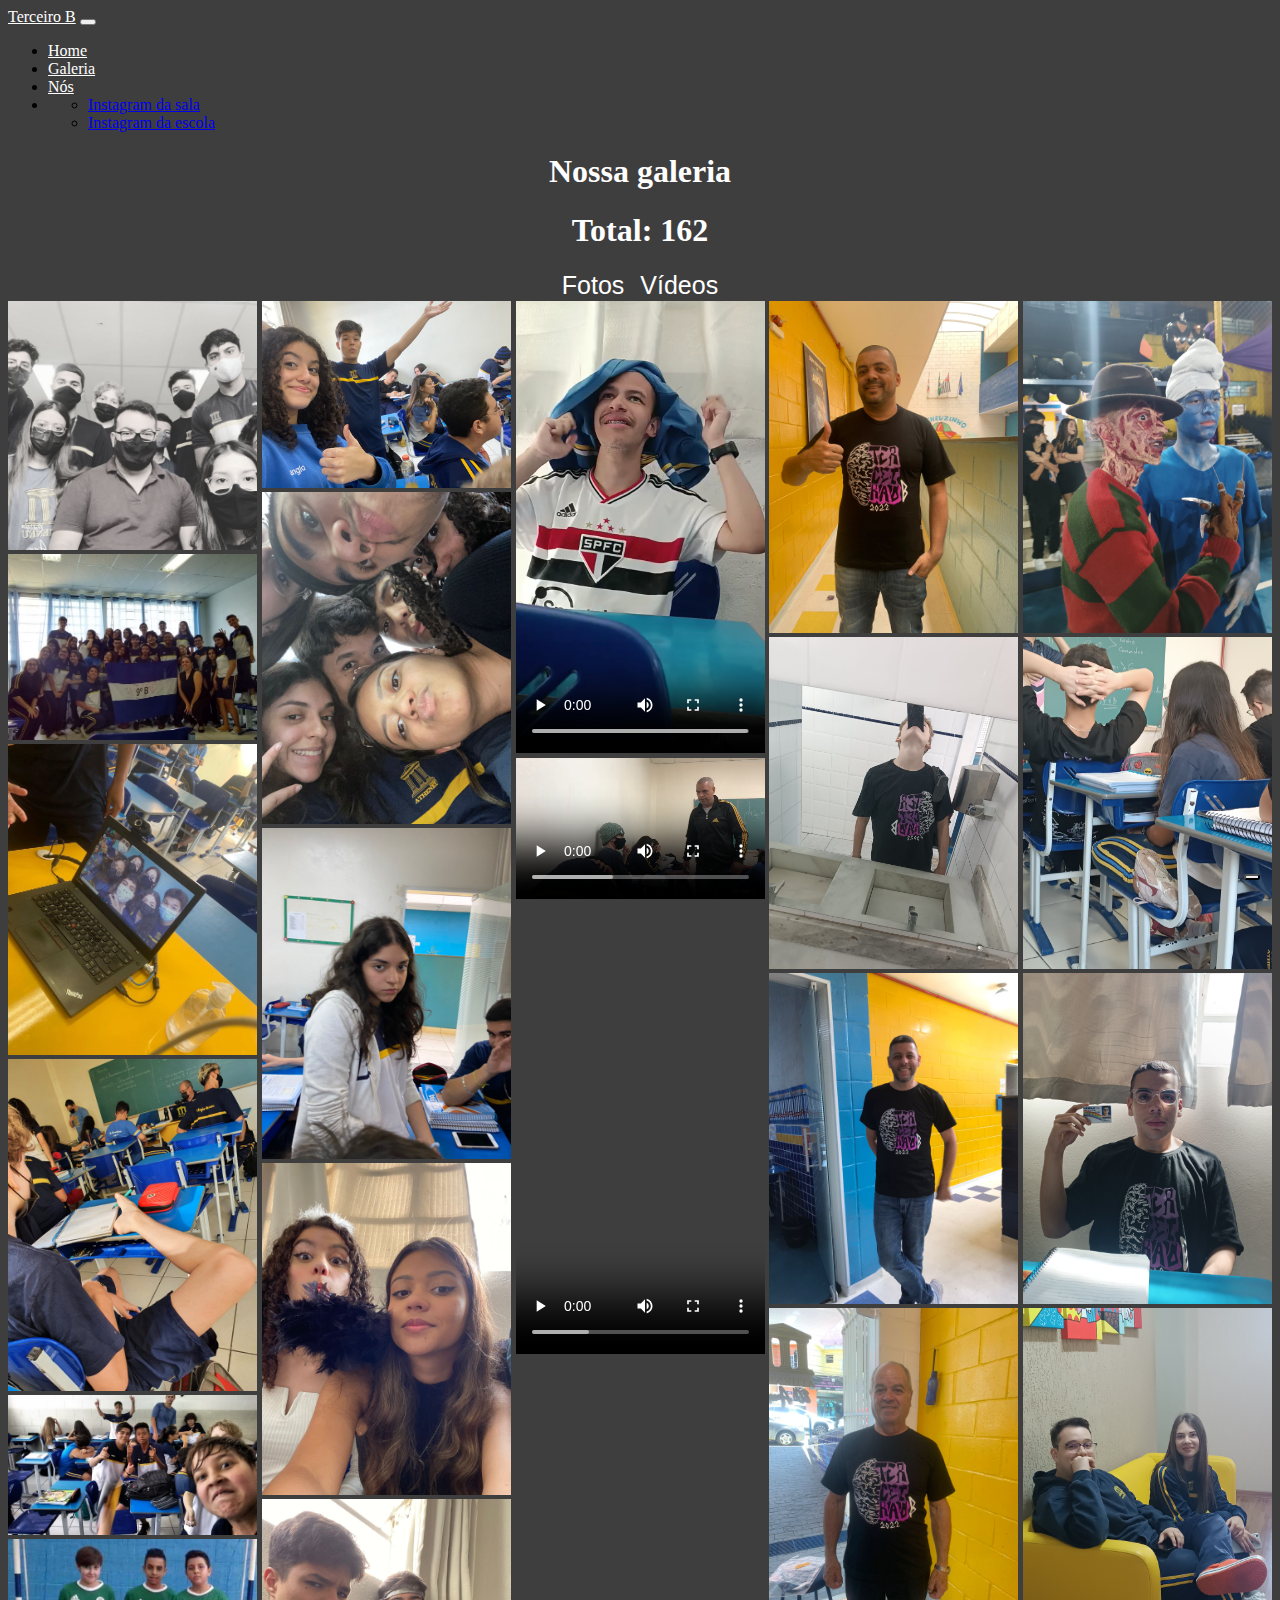
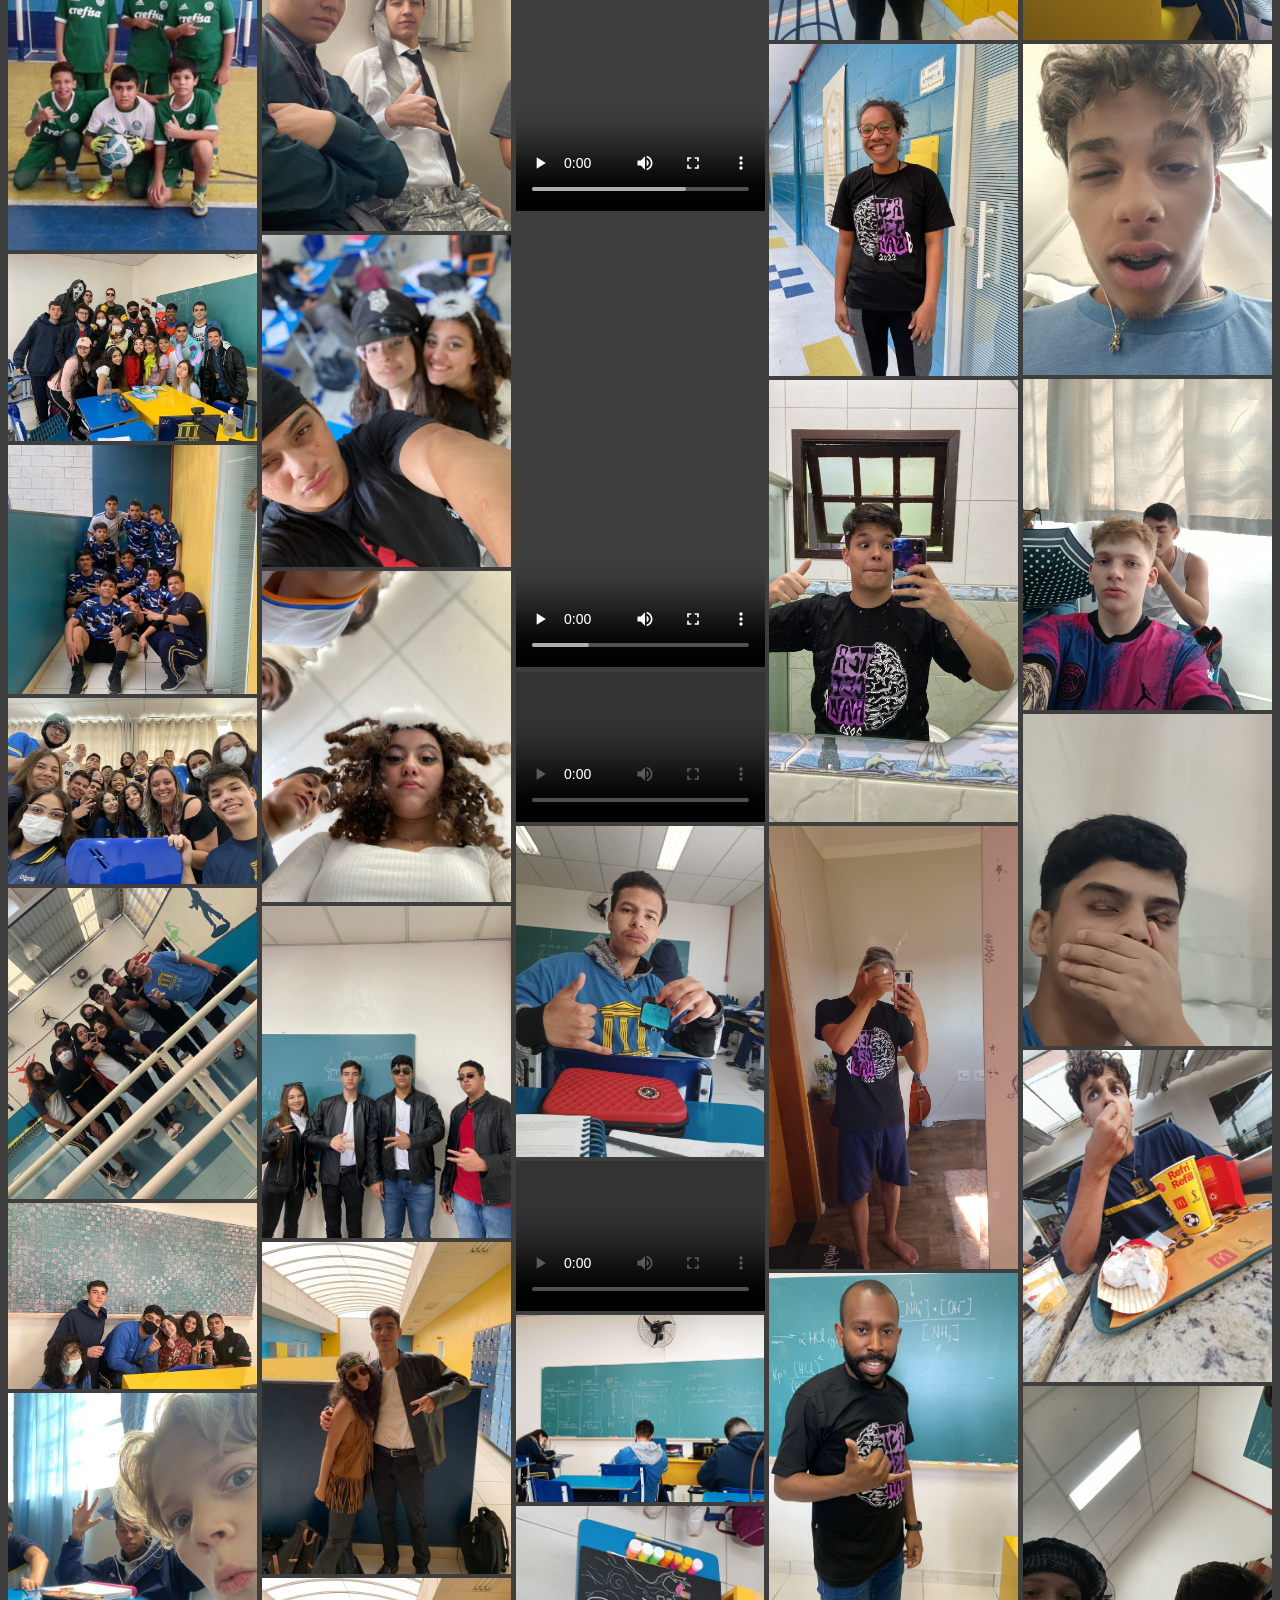
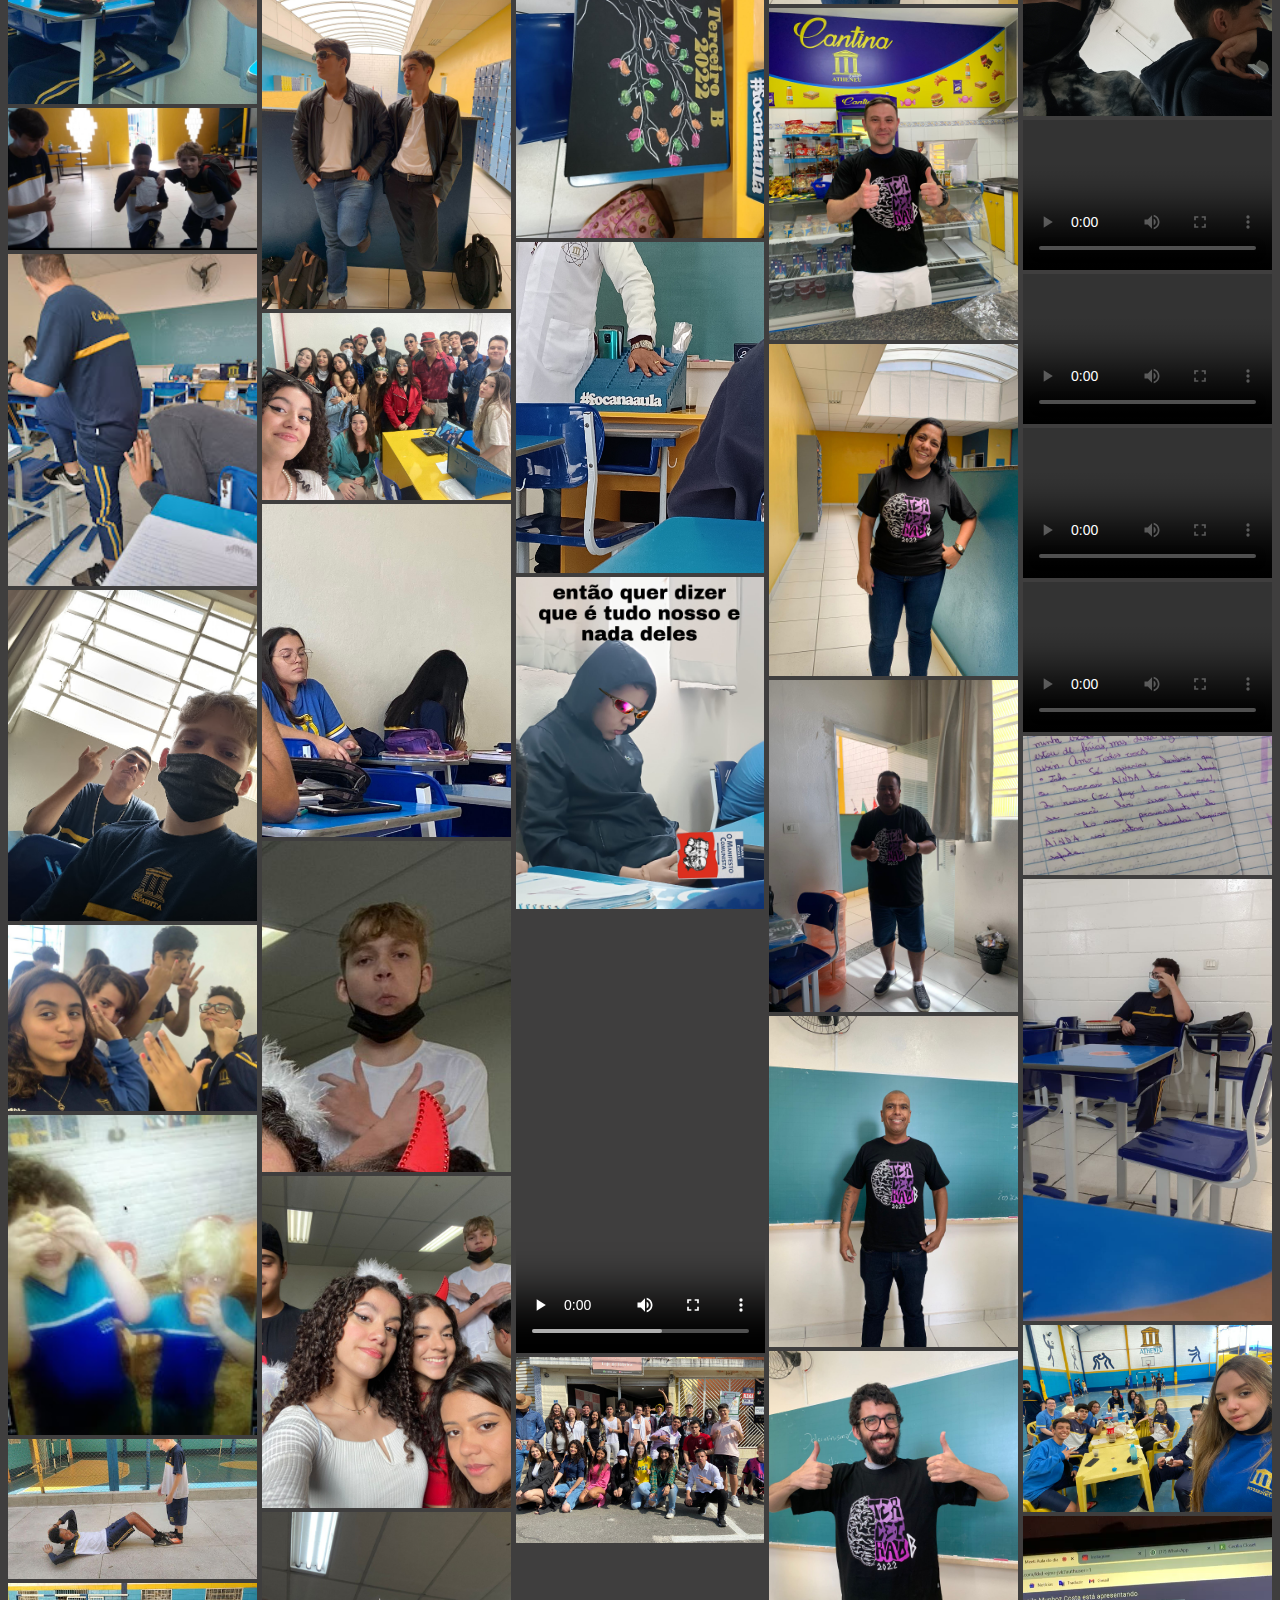
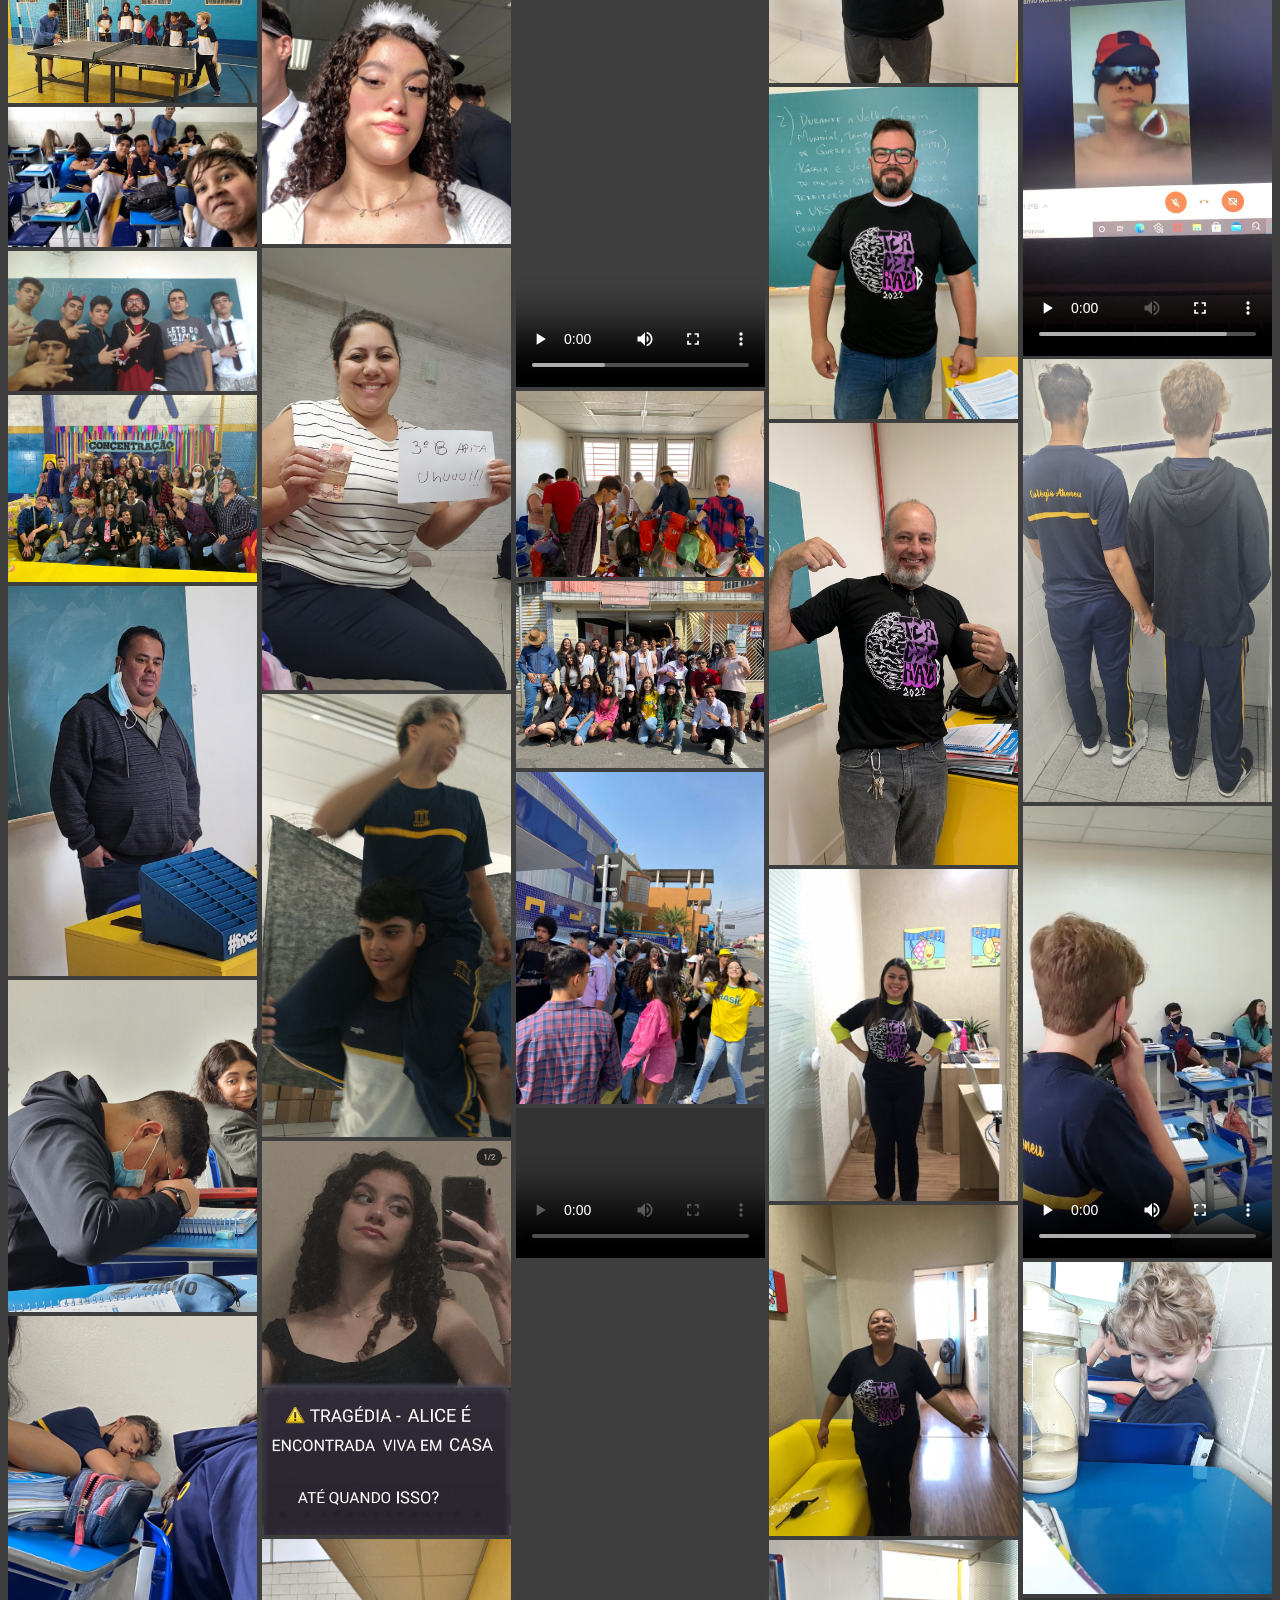
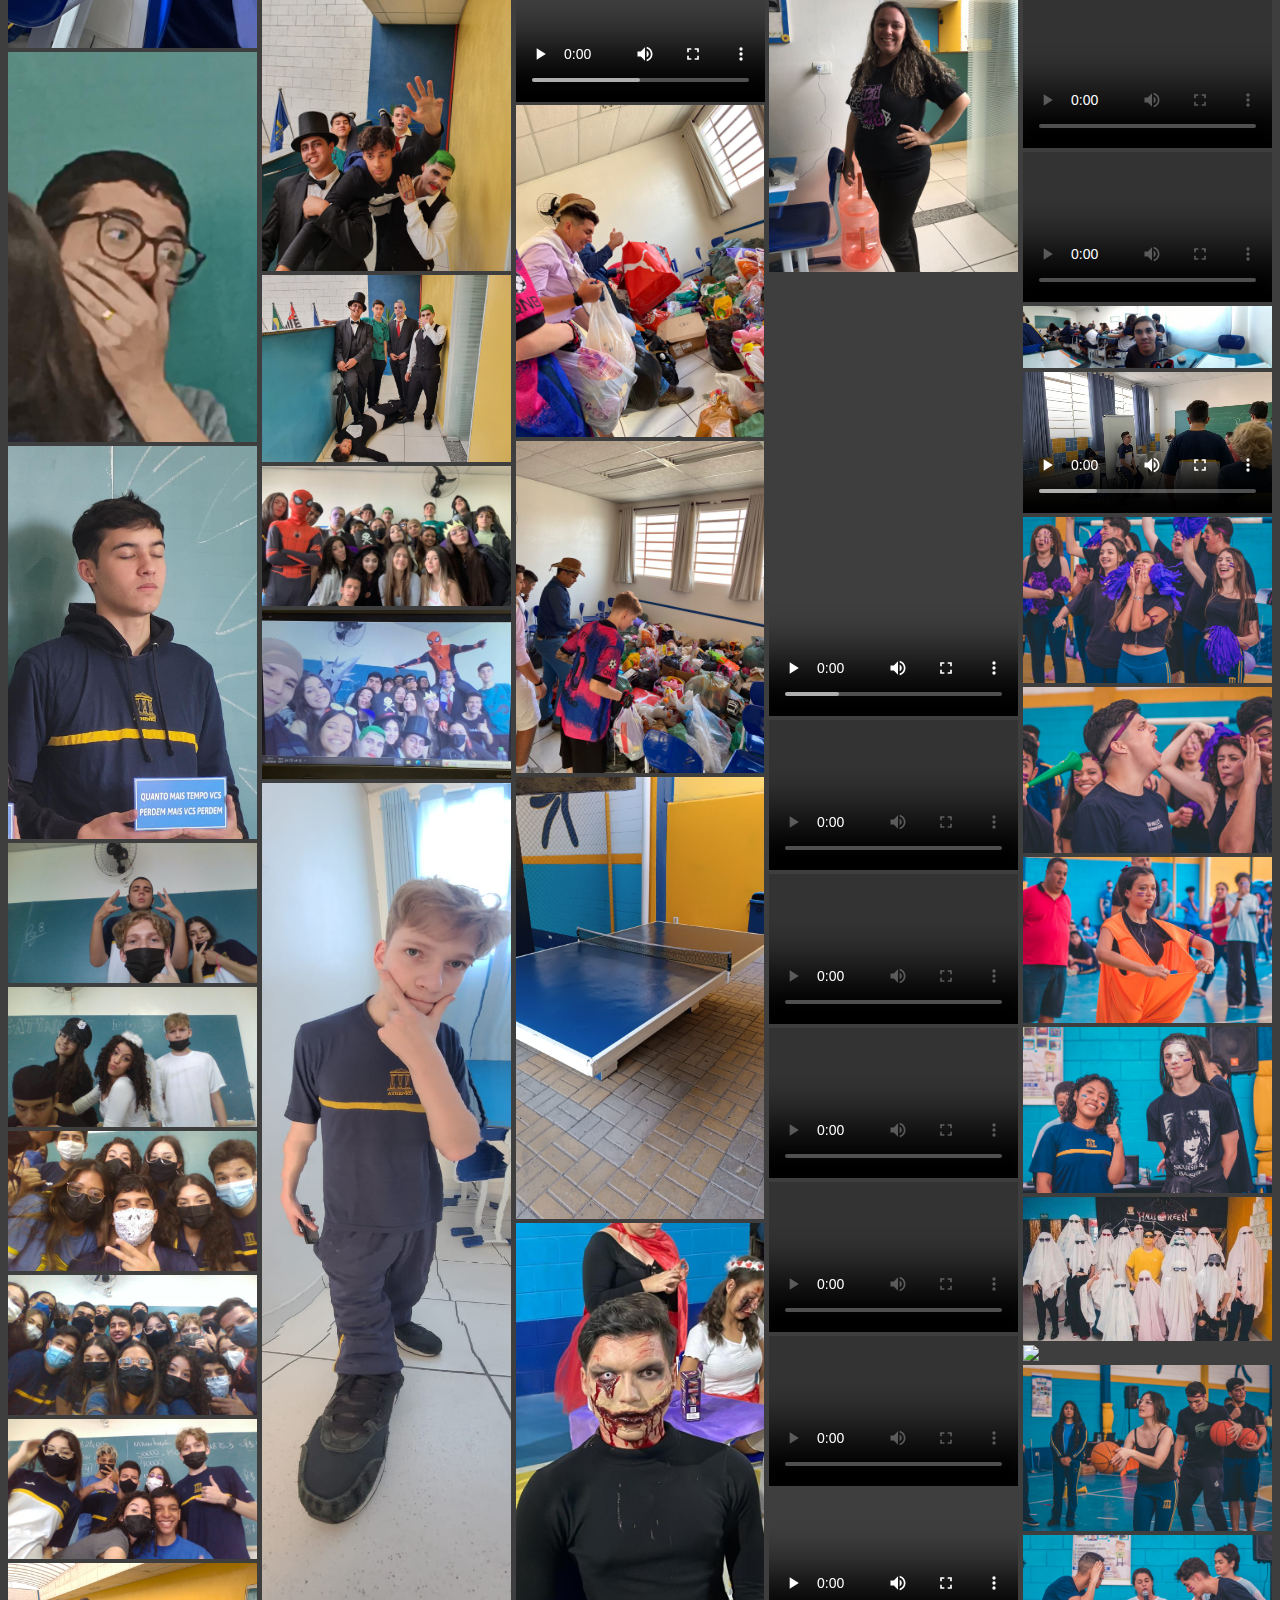
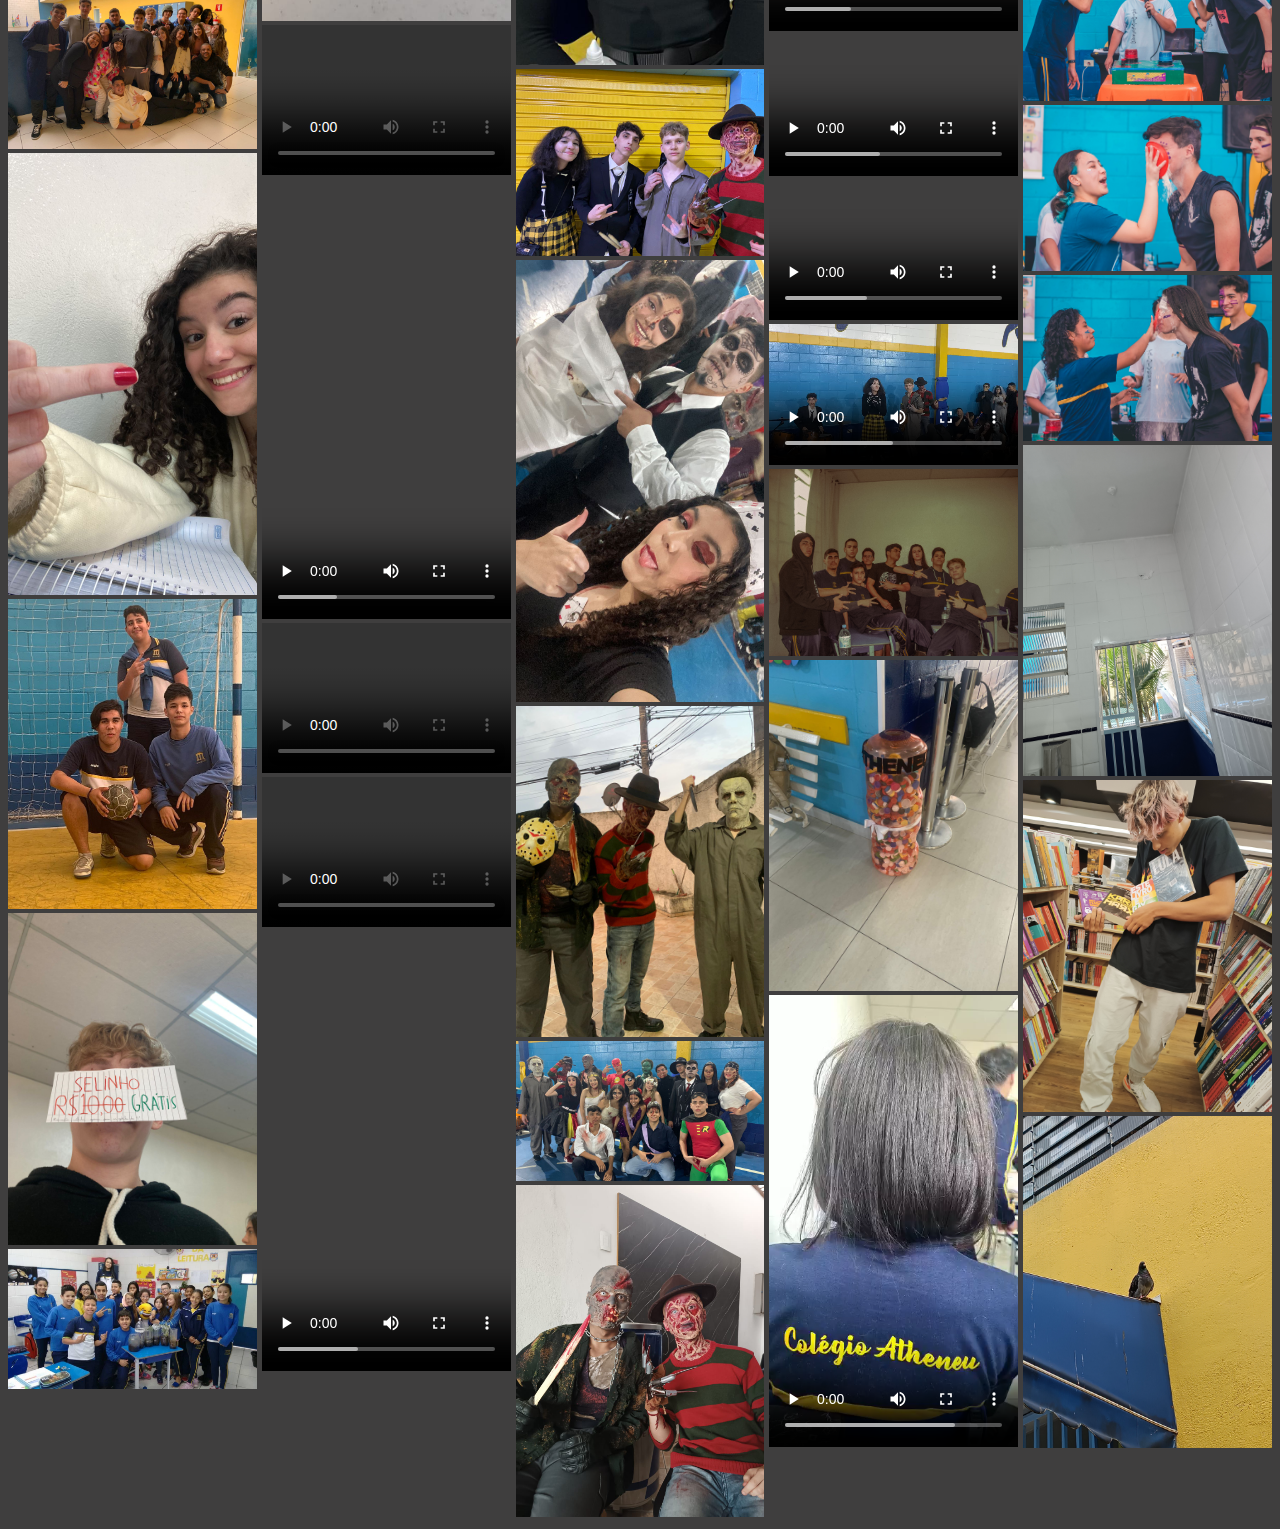
==== galeria.html @ 91eb528f "Add files via upload" ====
<!DOCTYPE html>
<html lang="pt-br">
<head>
    <meta charset="UTF-8">
    <meta http-equiv="X-UA-Compatible" content="IE=edge">
    <meta name="viewport" content="width=device-width, initial-scale=1.0">
    <link rel="stylesheet" href="css/styles.css">
    <link href="https://cdn.jsdelivr.net/npm/bootstrap@5.2.2/dist/css/bootstrap.min.css" rel="stylesheet" integrity="sha384-Zenh87qX5JnK2Jl0vWa8Ck2rdkQ2Bzep5IDxbcnCeuOxjzrPF/et3URy9Bv1WTRi" crossorigin="anonymous">
    <script src="js/index.js"></script>
    <script src="https://kit.fontawesome.com/9ae4d8f0c6.js" crossorigin="anonymous"></script>
    <script src="https://kit.fontawesome.com/9ae4d8f0c6.js" crossorigin="anonymous"></script>
    <title>Galeria</title>
    <style>
        
    </style>

</head>
<body>
    <nav class="navbar navbar-expand-lg bg-dark">
        <div class="container-fluid">
          <a class="navbar-brand" href="index.html">Terceiro B</a>
          <button class="navbar-toggler" type="button" data-bs-toggle="collapse" data-bs-target="#navbarSupportedContent" aria-controls="navbarSupportedContent" aria-expanded="false" aria-label="Toggle navigation">
            <span class="navbar-toggler-icon"></span>
          </button>
          <div class="collapse navbar-collapse" id="navbarSupportedContent">
            <ul class="navbar-nav me-auto mb-2 mb-lg-0">
              <li class="nav-item">
                <a class="nav-link" aria-current="page" href="index.html">Home</a>
              </li>
              <li class="nav-item">
                <a class="nav-link active" href="galeria.html">Galeria</a>
              </li>
              <li class="nav-item">
                <a href="nos.html" class="nav-link">Nós</a>
              </li>
              <li class="nav-item dropdown">
                <a class="nav-link dropdown-toggle" href="#" role="button" data-bs-toggle="dropdown" aria-expanded="false">
                  <i class="fa-brands fa-instagram"></i>
                </a>
                <ul class="dropdown-menu">
                  <li><a class="dropdown-item" href="https://www.instagram.com/terceiro.b.apita/" target="_blank">Instagram da sala</a></li>
                  <li><a class="dropdown-item" href="https://www.instagram.com/colegioatheneu/" target="_blank">Instagram da escola</a></li>
                </ul>
              </li>
            </ul>
          </div>
        </div>
    </nav>


    <div class="container"><center><h1>Nossa galeria</h1><h1 id="count"></h1></center></div>
    <div class="container">
       
        <center>
        <button id="photo-select" onclick="select_photo()">Fotos</button>
        <button id="video-select" onclick="select_video()">Vídeos</button>
        </center>
        <div class="gallery">
            <a href="images/gangue.jpg" target="blank_"><img src="images/gangue.jpg"></a>
            <a href="images/nono.jpg" target="blank_"><img src="images/nono.jpg"></a>
            <a href="images/note.jpg" target="blank_"><img src="images/note.jpg"></a>
            <a href="images/pé.jpg" target="blank_"><img src="images/pé.jpg"></a>
            <a href="images/setimo.jpg" target="blank_"><img src="images/setimo.jpg"></a>
            <a href="images/time.jpg" target="blank_"><img src="images/time.jpg"></a>
            <a href="images/personagens.jpg" target="blank_"><img src="images/personagens.jpg"></a>
            <a href="images/interclasse.jpg" target="blank_"><img src="images/interclasse.jpg"></a>
            <a href="images/primeirodia.jpg" target="blank_"><img src="images/primeirodia.jpg"></a>
            <a href="images/espelho.jpg" target="blank_"><img src="images/espelho.jpg"></a>
            <a href="images/lousaxadrez.jpg" target="blank_"><img src="images/lousaxadrez.jpg"></a>
            <a href="images/yinyang.jpg" target="blank_"><img src="images/yinyang.jpg"></a>
            <a href="images/estatua.jpg" target="blank_"><img src="images/estatua.jpg"></a>
            <a href="images/encosto.jpg" target="blank_"><img src="images/encosto.jpg"></a>
            <a href="images/crias.jpg" target="blank_"><img src="images/crias.jpg"></a>
            <a href="images/bichas.jpg" target="blank_"><img src="images/bichas.jpg"></a>
            <a href="images/coxinha.jpg" target="blank_"><img src="images/coxinha.jpg"></a>
            <a href="images/yinyang2.jpg" target="blank_"><img src="images/yinyang2.jpg"></a>
            <a href="images/pingpong.jpg" target="blank_"><img src="images/pingpong.jpg"></a>
            <a href="images/oitavo.jpg" target="blank_"><img src="images/oitavo.jpg"></a>
            <a href="images/danilao.jpg" target="blank_"><img src="images/danilao.jpg"></a>
            <a href="images/festajunina.jpg" target="blank_"><img src="images/festajunina.jpg"></a>
            <a href="images/junior.jpg" target="blank_"><img src="images/junior.jpg"></a>
            <a href="images/gabrieldormindo.jpg" target="blank_"><img src="images/gabrieldormindo.jpg"></a>
            <a href="images/pedrodormindo.jpg" target="blank_"><img src="images/pedrodormindo.jpg"></a>
            <a href="images/danilosurpreso.jpg" target="blank_"><img src="images/danilosurpreso.jpg"></a>
            <a href="images/juanserio.jpg" target="blank_"><img src="images/juanserio.jpg"></a>
            <a href="images/selfie.jpg" target="blank_"><img src="images/selfie.jpg"></a>
            <a href="images/black&white.jpg" target="blank_"><img src="images/black&white.jpg"></a>
            <a href="images/mascarados.jpg" target="blank_"><img src="images/mascarados.jpg"></a>
            <a href="images/wallpaper.jpg" target="blank_"><img src="images/wallpaper.jpg"></a>
            <a href="images/wallpaper2.jpg" target="blank_"><img src="images/wallpaper2.jpg"></a>
            <a href="images/tiarose.jpg" target="blank_"><img src="images/tiarose.jpg"></a>
            <a href="images/tribofudedodomeio.jpg" target="blank_"><img src="images/tribofudedodomeio.jpg"></a>
            <a href="images/time2.jpg" target="blank_"><img src="images/time2.jpg"></a>
            <a href="images/selinhogratis.jpg" target="blank_"><img src="images/selinhogratis.jpg"></a>
            <a href="images/origem.jpg" target="blank_"><img src="images/origem.jpg"></a>
            <a href="images/redentor.jpg" target="blank_"><img src="images/redentor.jpg"></a>
            <a href="images/beijinho.jpg" target="blank_"><img src="images/beijinho.jpg"></a>
            <a href="images/mayaraputassa.jpg" target="blank_"><img src="images/mayaraputassa.jpg"></a>
            <a href="images/duasbiluteteias.jpg" target="blank_"><img src="images/duasbiluteteias.jpg"></a>
            <a href="images/gravata.jpg" target="blank_"><img src="images/gravata.jpg"></a>
            <a href="images/trio.jpg" target="blank_"><img src="images/trio.jpg"></a>
            <a href="images/anjocaido.jpg" target="blank_"><img src="images/anjocaido.jpg"></a>
            <a href="images/motoqueiros.jpg" target="blank_"><img src="images/motoqueiros.jpg"></a>
            <a href="images/motoqueiroemaconheira.jpg" target="blank_"><img src="images/motoqueiroemaconheira.jpg"></a>
            <a href="images/homensderespeito.jpg" target="blank_"><img src="images/homensderespeito.jpg"></a>
            <a href="images/trote.jpg" target="blank_"><img src="images/trote.jpg"></a>
            <a href="images/reforço.jpg" target="blank_"><img src="images/reforço.jpg"></a>
            <a href="images/queisso.jpg" target="blank_"><img src="images/queisso.jpg"></a>
            <a href="images/umateteiaseumgostoso.jpg" target="blank_"><img src="images/umateteiaseumgostoso.jpg"></a>
            <a href="images/feia.jpg" target="blank_"><img src="images/feia.jpg"></a>
            <a href="images/apita.jpg" target="blank_"><img src="images/apita.jpg"></a>
            <a href="images/galo.jpg" target="blank_"><img src="images/galo.jpg"></a>
            <a href="images/triste.jpg" target="blank_"><img src="images/triste.jpg"></a>
            <a href="images/gotham1.jpg" target="blank_"><img src="images/gotham1.jpg"></a>
            <a href="images/gotham2.jpg" target="blank_"><img src="images/gotham2.jpg"></a>
            <a href="images/heroiseviloes.jpg" target="blank_"><img src="images/heroiseviloes.jpg"></a>
            <a href="images/heroiseviloesnotebook.jpg" target="blank_"><img src="images/heroiseviloesnotebook.jpg"></a>
            <a href="images/joaorebaixadosedutor.jpg" target="blank_"><img src="images/joaorebaixadosedutor.jpg"></a>
            <video controls><source src="videos/master.mp4" type="video/mp4"></video>
            <video controls><source src="videos/tiaroseguitarra.mp4" type="video/mp4"></video>
            <video controls><source src="videos/sozinho.mp4" type="video/mp4"></video>
            <video controls><source src="videos/tempoperdido.mp4" type="video/mp4"></video>
            <video controls><source src="videos/aimeusaco.mp4" type="video/mp4"></video>
            <video controls><source src="videos/eusoualice.mp4" type="video/mp4"></video>
            <video controls><source src="videos/xandaobeijinho.mp4" type="video/mp4"></video>
            <video controls><source src="videos/rolgaciano.mp4" type="video/mp4"></video>
            <video controls><source src="videos/testedeforça.mp4" type="video/mp4"></video>
            <video controls><source src="videos/eessevolume.mp4" type="video/mp4"></video>
            <video controls><source src="videos/povraquete.mp4" type="video/mp4"></video>
            <a href="images/seproteja.jpg" target="blank_"><img src="images/seproteja.jpg"></a>
            <video controls><source src="videos/et.mp4" type="video/mp4"></video>
            <a href="images/ateucagao.jpg" target="blank_"><img src="images/ateucagao.jpg"></a>
            <a href="images/quadro1.jpg" target="blank_"><img src="images/quadro1.jpg"></a>
            <a href="images/focanaaula.jpg" target="blank_"><img src="images/focanaaula.jpg"></a>
            <a href="images/murilocomunista.jpeg" target="blank_"><img src="images/murilocomunista.jpeg"></a>
            <video controls><source src="videos/socafortereverso.mp4" type="video/mp4"></video>
            <a href="images/casadosbrinquedos.jpeg" target="blank_"><img src="images/casadosbrinquedos.jpeg"></a>
            <video controls><source src="videos/casadacriança.mp4" type="video/mp4"></video>
            <a href="images/casadacriança.jpeg" target="blank_"><img src="images/casadacriança.jpeg"></a>
            <a href="images/casadacriança2.jpeg" target="blank_"><img src="images/casadacriança2.jpeg"></a>
            <a href="images/quasefugimosessedia.jpeg" target="blank_"><img src="images/quasefugimosessedia.jpeg"></a>
            <video controls><source src="videos/gincana.mp4" type="video/mp4"></video>
            <video controls><source src="videos/macacos.mp4" type="video/mp4"></video>
            <a href="images/recolhendobrinquedos.jpeg" target="blank_"><img src="images/recolhendobrinquedos.jpeg"></a>
            <a href="images/recolhendobrinquedos2.jpeg" target="blank_"><img src="images/recolhendobrinquedos2.jpeg"></a>
            <a href="images/alendária.jpeg" target="blank_"><img src="images/alendária.jpeg"></a>
            <a href="images/pedromonstro.jpeg" target="blank_"><img src="images/pedromonstro.jpeg"></a>
            <a href="images/bandinhadecria.jpeg" target="blank_"><img src="images/bandinhadecria.jpeg"></a>
            <a href="images/1mito2feias.jpeg" target="blank_"><img src="images/1mito2feias.jpeg"></a>
            <a href="images/myersfreddyjason.jpeg" target="blank_"><img src="images/myersfreddyjason.jpeg"></a>
            <a href="images/halloween2k22.jpeg" target="blank_"><img src="images/halloween2k22.jpeg"></a>
            <a href="images/freddyejason.jpeg" target="blank_"><img src="images/freddyejason.jpeg"></a>
            <a href="images/cleitoncamiseta.jpeg" target="blank_"><img src="images/cleitoncamiseta.jpeg"></a>
            <a href="images/eucamiseta.jpeg" target="blank_"><img src="images/eucamiseta.jpeg"></a>
            <a href="images/guedescamiseta.jpeg" target="blank_"><img src="images/guedescamiseta.jpeg"></a>
            <a href="images/tiomariocamiseta.jpeg" target="blank_"><img src="images/tiomariocamiseta.jpeg"></a>
            <a href="images/kamillycamiseta.jpeg" target="blank_"><img src="images/kamillycamiseta.jpeg"></a>
            <a href="images/calcecamiseta.jpeg" target="blank_"><img src="images/calcecamiseta.jpeg"></a>
            <a href="images/pedrocamiseta.jpeg" target="blank_"><img src="images/pedrocamiseta.jpeg"></a>
            <a href="images/geladocamiseta.jpeg" target="blank_"><img src="images/geladocamiseta.jpeg"></a>
            <a href="images/rafaelcamiseta.jpeg" target="blank_"><img src="images/rafaelcamiseta.jpeg"></a>
            <a href="images/robertacamiseta.jpeg" target="blank_"><img src="images/robertacamiseta.jpeg"></a>
            <a href="images/porpetacamiseta.jpeg" target="blank_"><img src="images/porpetacamiseta.jpeg"></a>
            <a href="images/xandelascamiseta.jpeg" target="blank_"><img src="images/xandelascamiseta.jpeg"></a>
            <a href="images/danilocamiseta.jpeg" target="blank_"><img src="images/danilocamiseta.jpeg"></a>
            <a href="images/jamescamiseta.jpeg" target="blank_"><img src="images/jamescamiseta.jpeg"></a>
            <a href="images/fabiocamiseta.jpeg" target="blank_"><img src="images/fabiocamiseta.jpeg"></a>
            <a href="images/deboracamiseta.jpeg" target="blank_"><img src="images/deboracamiseta.jpeg"></a>
            <a href="images/tiarosecamiseta.jpeg" target="blank_"><img src="images/tiarosecamiseta.jpeg"></a>
            <a href="images/amandacamiseta.jpeg" target="blank_"><img src="images/amandacamiseta.jpeg"></a>
            <video controls><source src="videos/batecabeça.mp4" type="video/mp4"></video>
            <video controls><source src="videos/sevennationarmy.mp4" type="video/mp4"></video>
            <video controls><source src="videos/sophia.mp4" type="video/mp4"></video>
            <video controls><source src="videos/smellsliketeenspirit.mp4" type="video/mp4"></video>
            <video controls><source src="videos/smellsliketeenspirit2.mp4" type="video/mp4"></video>
            <video controls><source src="videos/tamaluco.mp4" type="video/mp4"></video>
            <video controls><source src="videos/sevennationarmy2.mp4" type="video/mp4"></video>
            <video controls><source src="videos/sevennationarmy3.mp4" type="video/mp4"></video>
            <video controls><source src="videos/sevennatiorarmy4.mp4" type="video/mp4"></video>
            <video controls><source src="videos/smellsliketeenspirit3.mp4" type="video/mp4"></video>
            <a href="images/tropadosexo.jpg" target="blank_"><img src="images/tropadosexo.jpg"></a>
            <a href="images/tampatheneu.jpeg" target="blank_"><img src="images/tampatheneu.jpeg"></a>
            <video controls><source src="videos/skopekgostosa.mp4" type="video/mp4"></video>
            <a href="images/freddyesmurf.jpg" target="blank_"><img src="images/freddyesmurf.jpg"></a>
            <a href="images/olhaojeitoqueessaporrasenta.jpg" target="blank_"><img src="images/olhaojeitoqueessaporrasenta.jpg"></a>
            <a href="images/oláeusoumclovin.jpg" target="blank_"><img src="images/oláeusoumclovin.jpg"></a>
            <a href="images/imagemproibida.jpg" target="blank_"><img src="images/imagemproibida.jpg"></a>
            <a href="images/rip.jpg" target="blank_"><img src="images/rip.jpg"></a>
            <a href="images/mandrakeeyamamito.jpg" target="blank_"><img src="images/mandrakeeyamamito.jpg"></a>
            <a href="images/queporraéessa.jpg" target="blank_"><img src="images/queporraéessa.jpg"></a>
            <a href="images/deusotenha.jpg" target="blank_"><img src="images/deusotenha.jpg"></a>
            <a href="images/ninja.jpg" target="blank_"><img src="images/ninja.jpg"></a>
            <video controls><source src="videos/spiderman.mp4" type="video/mp4"></video>
            <video controls><source src="videos/gabrielengolindotudo.mp4" type="video/mp4"></video>
            <video controls><source src="videos/tostexnaaulafodase.mp4" type="video/mp4"></video>
            <video controls><source src="videos/murilomorreu.mp4" type="video/mp4"></video>
            <a href="images/marcosmedevendo.jpg" target="blank_"><img src="images/marcosmedevendo.jpg"></a>
            <a href="images/vitorpandemia.jpg" target="blank_"><img src="images/vitorpandemia.jpg"></a>
            <a href="images/ana.jpg" target="blank_"><img src="images/ana.jpg"></a>
            <video controls><source src="videos/gustavo dinossauro.mp4" type="video/mp4"></video>
            <a href="images/belaamizade.jpg" target="blank_"><img src="images/belaamizade.jpg"></a>
            <video controls><source src="videos/cingarro.mp4" type="video/mp4"></video>
            <a href="images/demonio.jpg" target="blank_"><img src="images/demonio.jpg"></a>
            <video controls><source src="videos/djaranha.mp4" type="video/mp4"></video>
            <video controls><source src="videos/senocossenoetangente.mp4" type="video/mp4"></video>
            <a href="images/yamashitaquasemito.jpg" target="blank_"><img src="images/yamashitaquasemito.jpg"></a>
            <video controls><source src="videos/tapanabunda.mp4" type="video/mp4"></video>
            <a href="images/baphometfeminino.jpg" target="blank_"><img src="images/baphometfeminino.jpg"></a>
            <a href="images/baphometvemnagincanameenfrentardiabopravoceversenaolhedoulheumtapa.jpg" target="blank_"><img src="images/baphometvemnagincanameenfrentardiabopravoceversenaolhedoulheumtapa.jpg"></a>
            <a href="images/canguru.jpg" target="blank_"><img src="images/canguru.jpg"></a>
            <a href="images/eusoudorock.jpg" target="blank_"><img src="images/eusoudorock.jpg"></a>
            <a href="images/fantasmaticos.jpg" target="blank_"><img src="images/fantasmaticos.jpg"></a>
            <a href="images/gincanadiadascrianas.jpg" target="blank_"><img src="images/gincanadiadascrianas.jpg"></a>
            <a href="images/teteiatentandojogarbasquete.jpg" target="blank_"><img src="images/teteiatentandojogarbasquete.jpg"></a>
            <a href="images/maonazoreia.jpg" target="blank_"><img src="images/maonazoreia.jpg"></a>
            <a href="images/tortanacara.jpg" target="blank_"><img src="images/tortanacara.jpg"></a>
            <a href="images/tortanorocknroll.jpg" target="blank_"><img src="images/tortanorocknroll.jpg"></a>
            <a href="images/f.jpg" target="blank_"><img src="images/f.jpg"></a>
            <a href="images/pedrocomunista.jpg" target="blank_"><img src="images/pedrocomunista.jpg"></a>
            <a href="images/pomba.jpg" target="blank_"><img src="images/pomba.jpg"></a>

        </div>  
    </div>

    <button type="button" class="btn btn-danger btn-floating btn-lg" id="btn-back-to-top" onclick="backToTop()">
        <i class="fas fa-arrow-up"></i>
    </button>
      
    <script src="https://cdn.jsdelivr.net/npm/bootstrap@5.2.2/dist/js/bootstrap.bundle.min.js" integrity="sha384-OERcA2EqjJCMA+/3y+gxIOqMEjwtxJY7qPCqsdltbNJuaOe923+mo//f6V8Qbsw3" crossorigin="anonymous"></script>
</body>
</html>
---- css/styles.css ----
@import url('https://fonts.googleapis.com/css2?family=IBM+Plex+Sans+Arabic:wght@100&family=Mulish:wght@300&family=Poppins:wght@200;300&display=swap');
@import url('https://fonts.googleapis.com/css2?family=Cedarville+Cursive&family=IBM+Plex+Sans+Arabic:wght@100&family=Mulish:wght@300&family=Nanum+Pen+Script&family=Poppins:wght@200;300&display=swap');

html body {background-color: rgb(63, 62, 62);} 
.container img {width: 50% !important; height: 50% !important;}


button {color: white;}
.navbar-brand, .nav-link, .container {color: white !important;}
.gallery img, .gallery video {width: 100% !important; height: auto !important;}


.gallery {
    -webkit-column-count: 5;
    -moz-column-count: 5;
    -moz-column-gap:5px;
    column-count:5;
    column-gap:5px;
}

#photo-select, #video-select {border-style: none;  background-color: inherit; font-size: 25px;  cursor: pointer; transition-duration: 0.4s;}
#photo-select:hover, #video-select:hover {color: rgb(105, 105, 105);}

#btn-back-to-top {
    position: fixed;
    bottom: 20px;
    right: 20px;
    border-radius: 100px;
}

.home-text {font-family: Poppins !important; text-align: center;}

.list-group {border-radius: 0px !important;}

.list-group {font-family: 'Cedarville Cursive', cursive !important; font-size: 20px;}

@media (max-width: 1200px) {
    .gallery {
        -moz-column-count: 3;
        -webkit-column-count: 3;
        column-count: 3;
    }

    .container img {
        width: 100% !important;
        height: auto !important;
    }

    html body {background-color: rgb(63, 62, 62) !important; background-image: none !important;}

}

@media (max-width: 800px) {
    .gallery {
     -moz-column-count:    2;
     -webkit-column-count: 2;
     column-count:         2;
    }

    .container img {
        width: 100% !important;
        height: auto !important;
    }

    html body {background-color: rgb(63, 62, 62) !important; background-image: none !important;}
}

@media (max-width: 400px) {
    .gallery {
     -moz-column-count:    1;
     -webkit-column-count: 1;
     column-count:         1;
    }

    .container img {
        width: 100% !important;
    }

    html body {background-color: rgb(63, 62, 62) !important; background-image: none !important;}
}
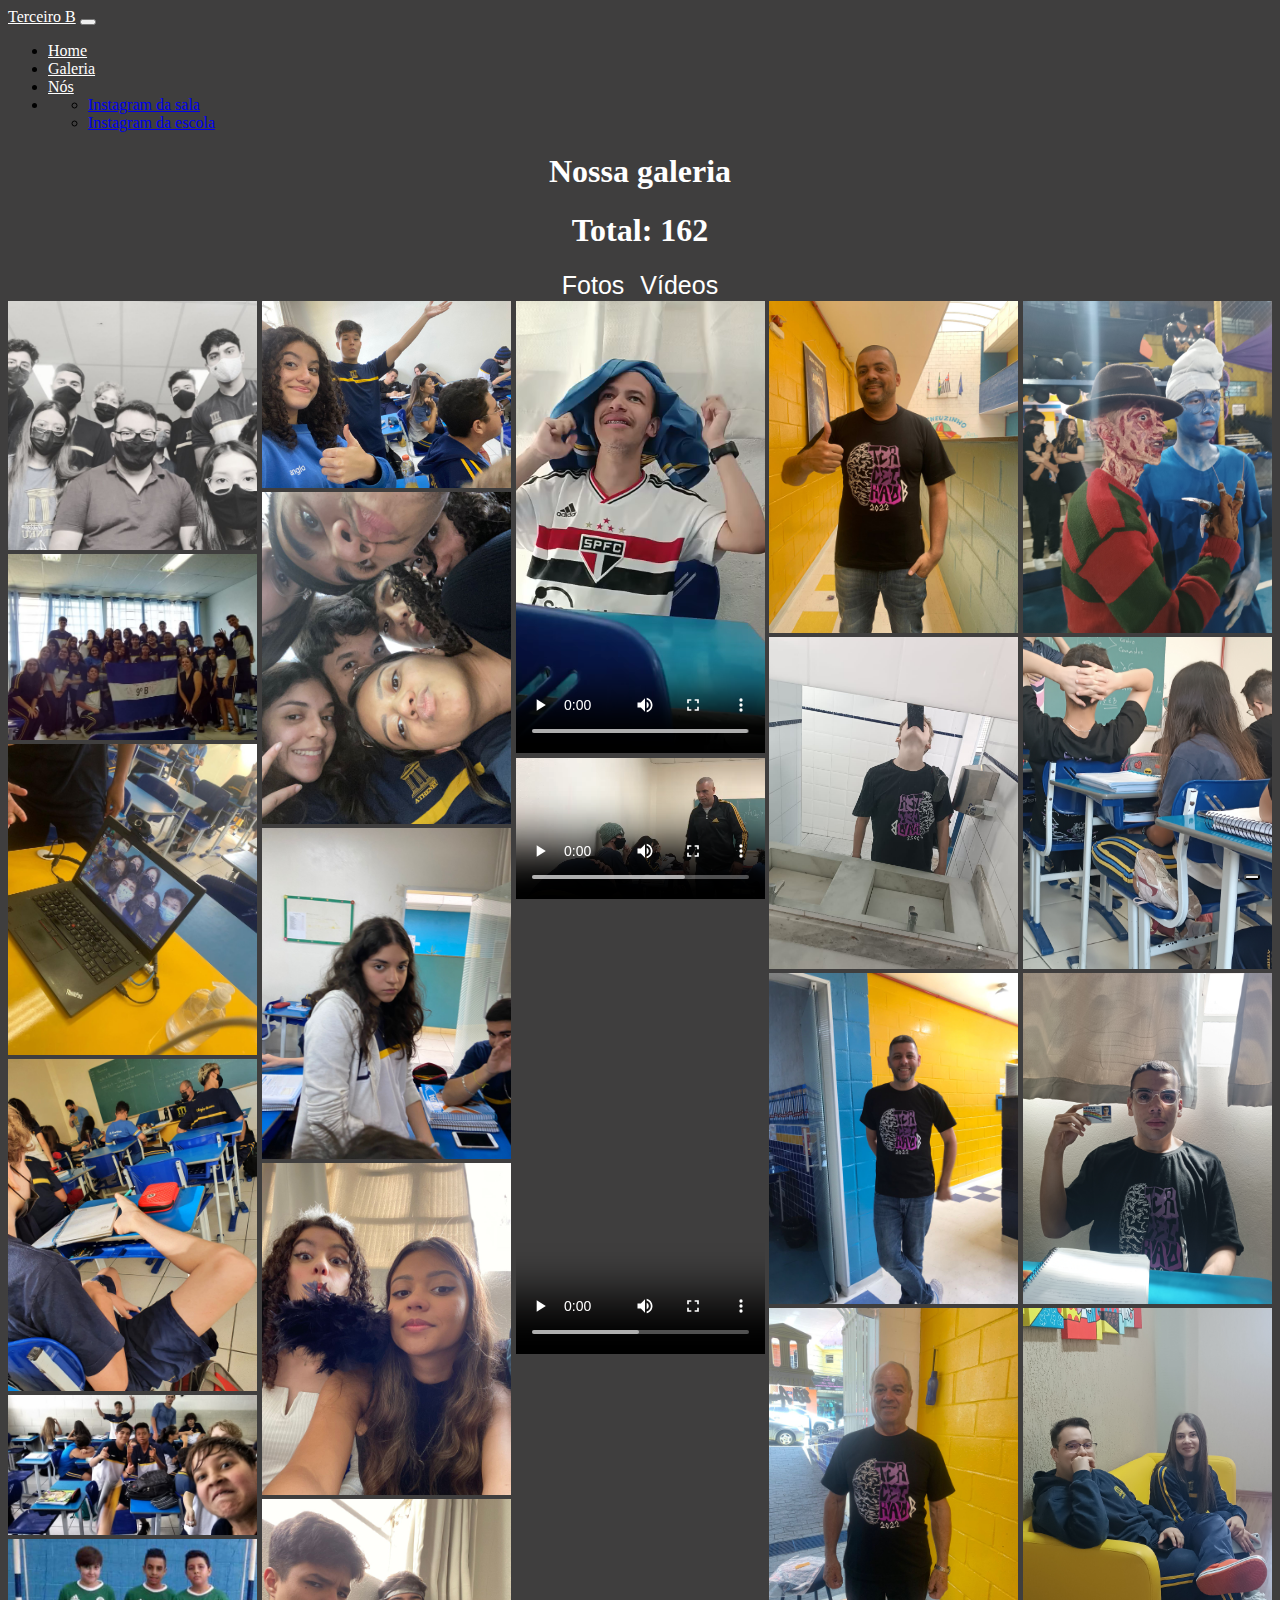
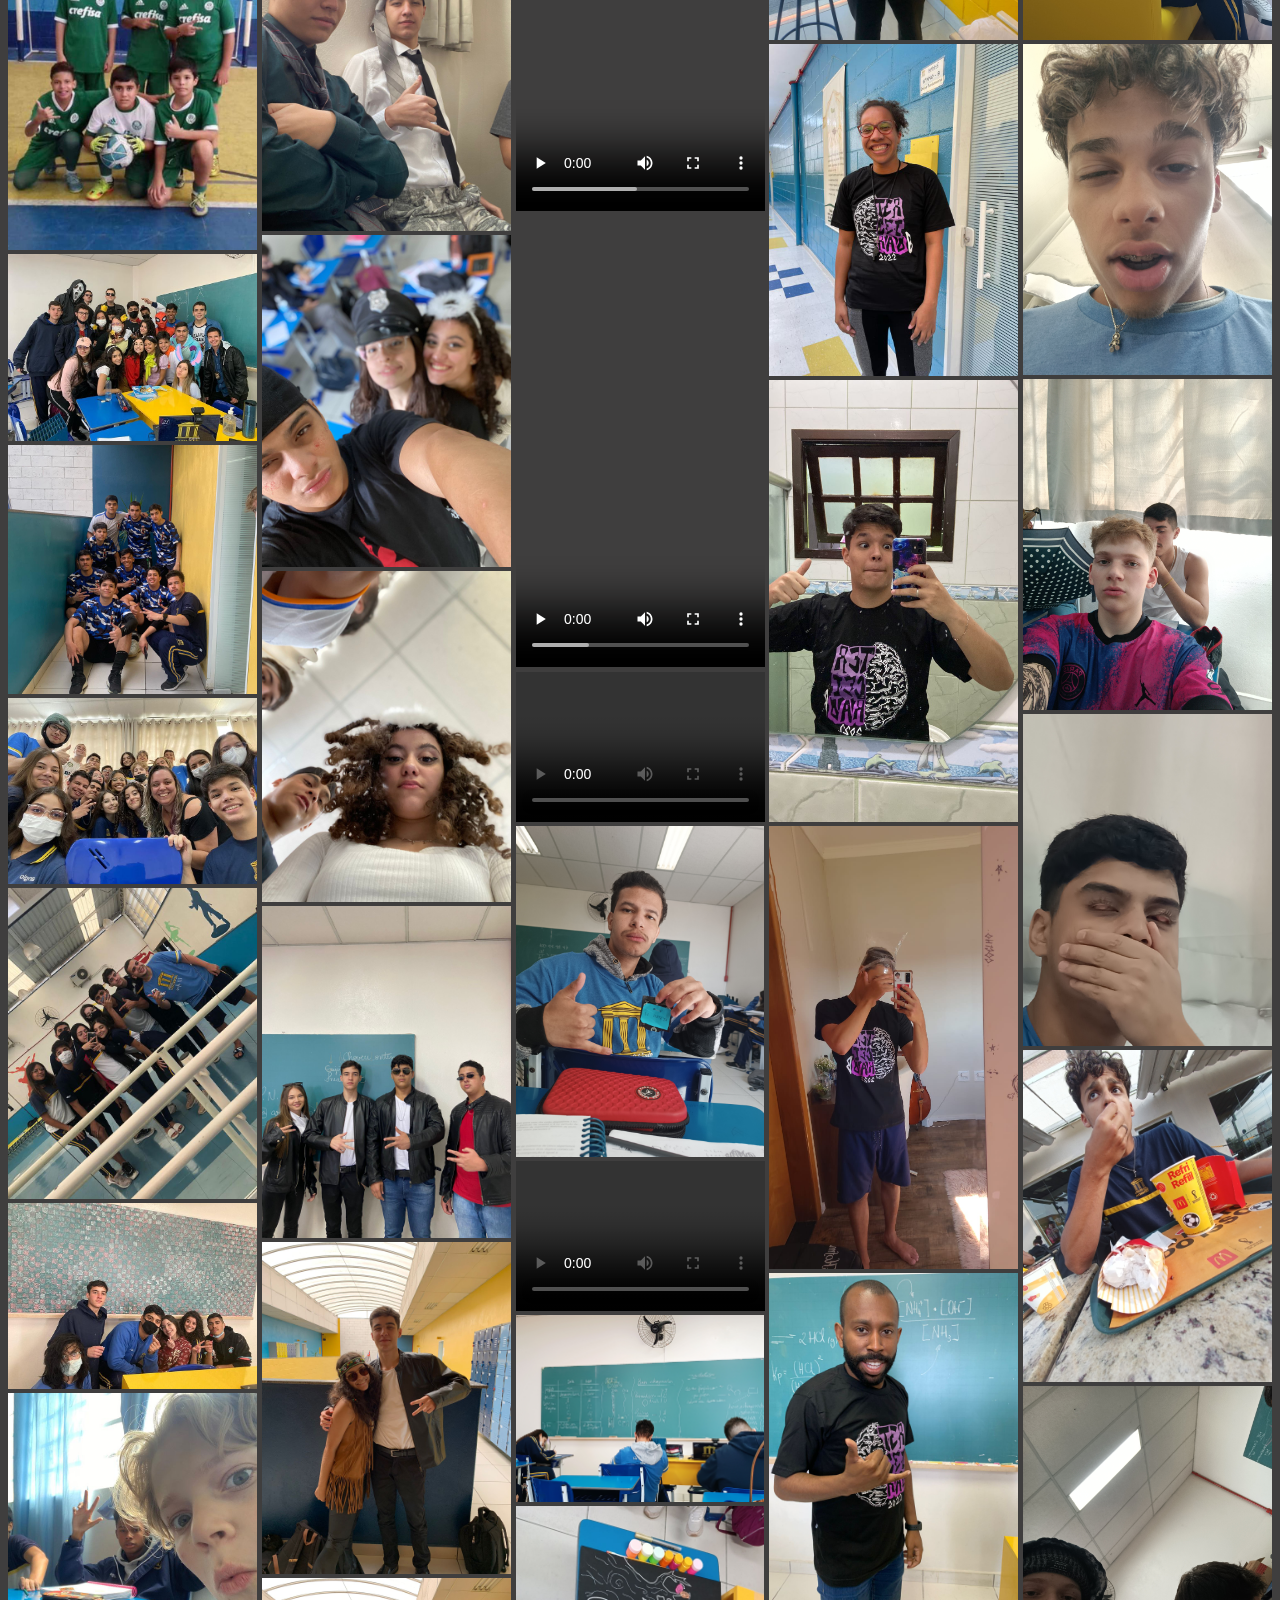
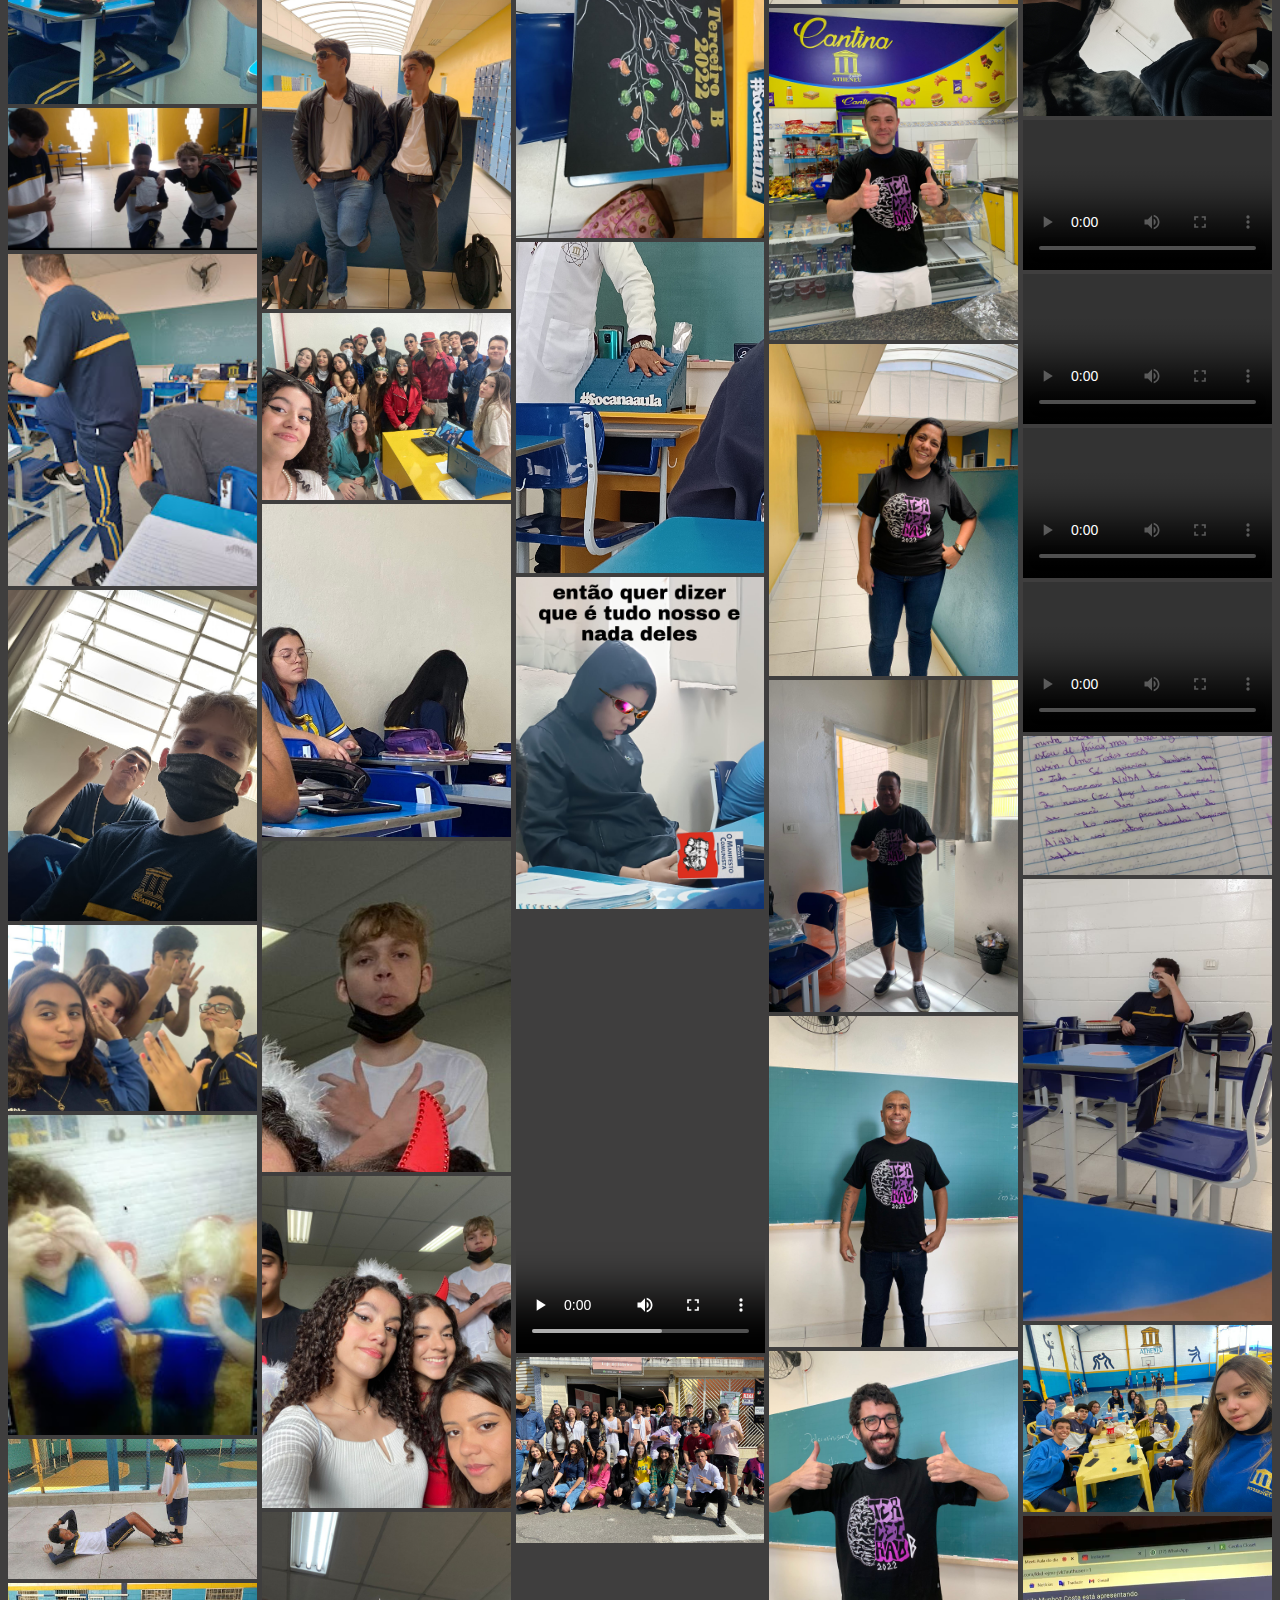
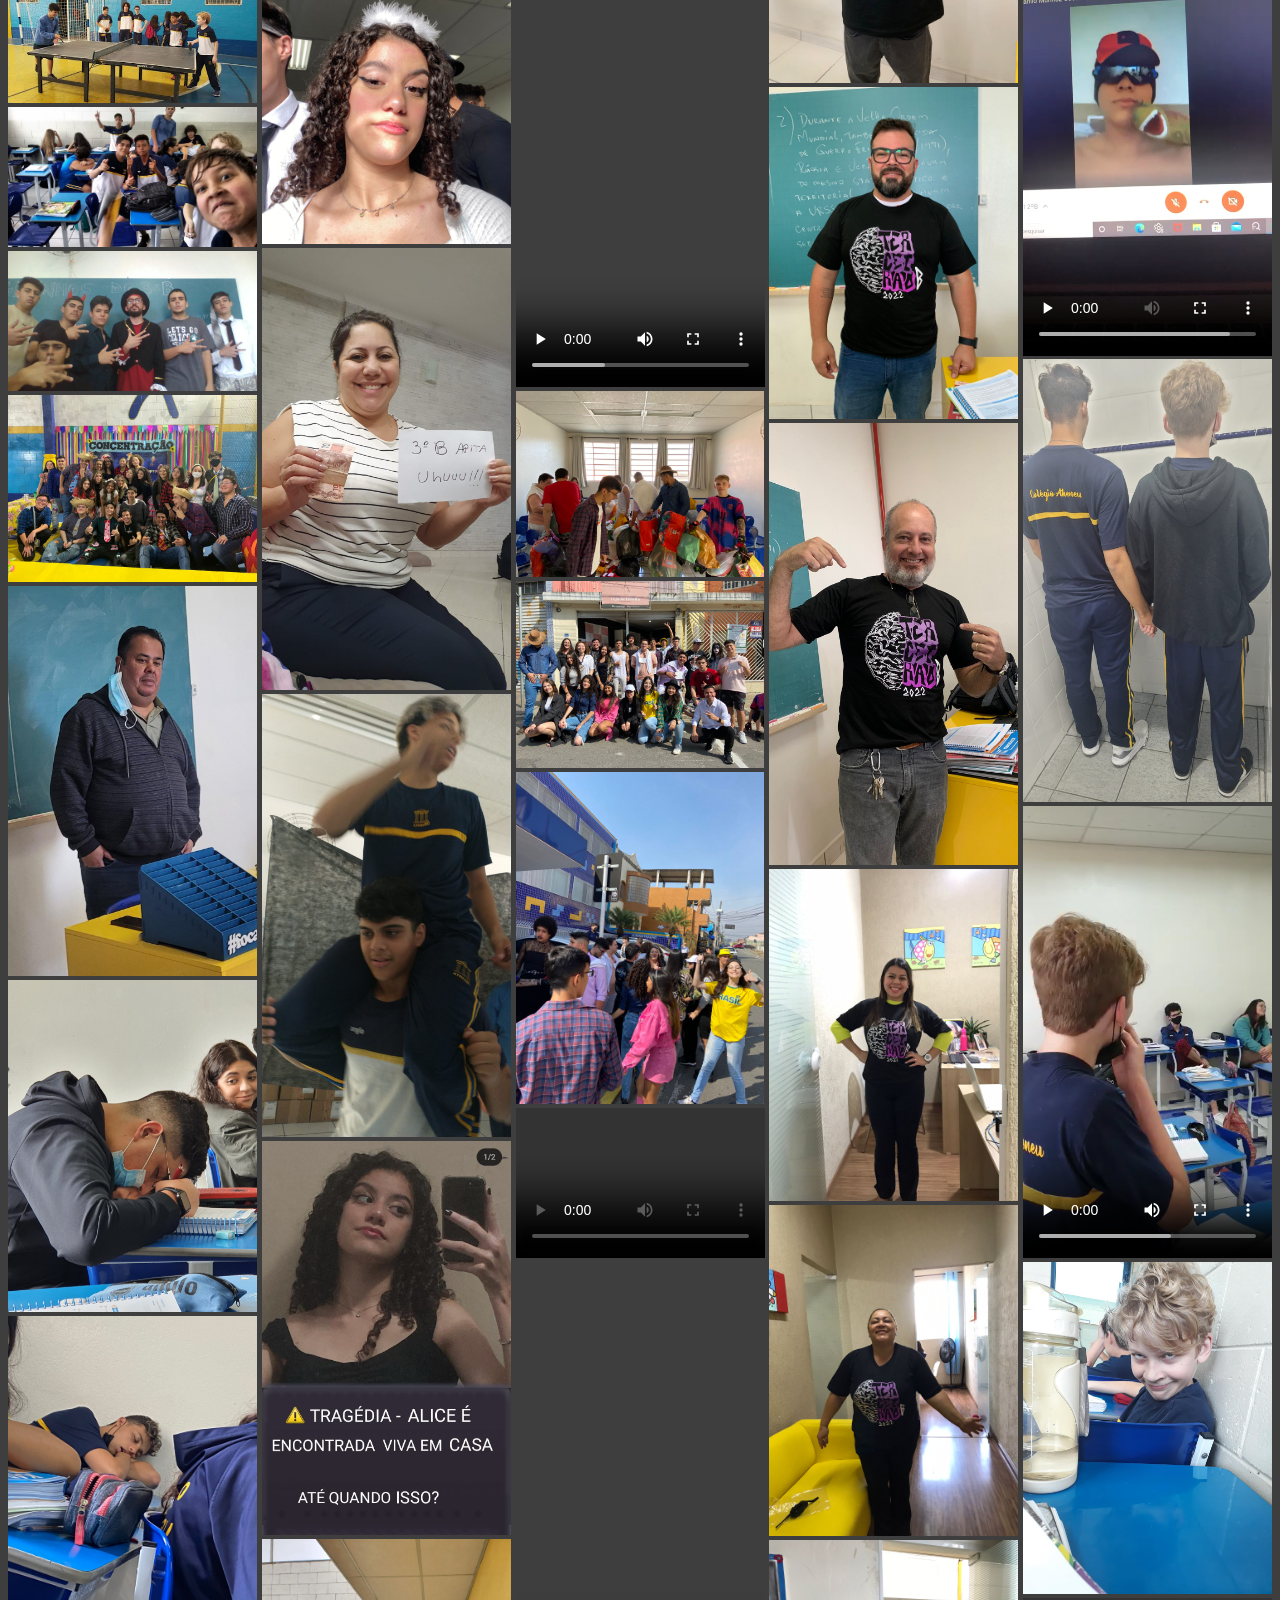
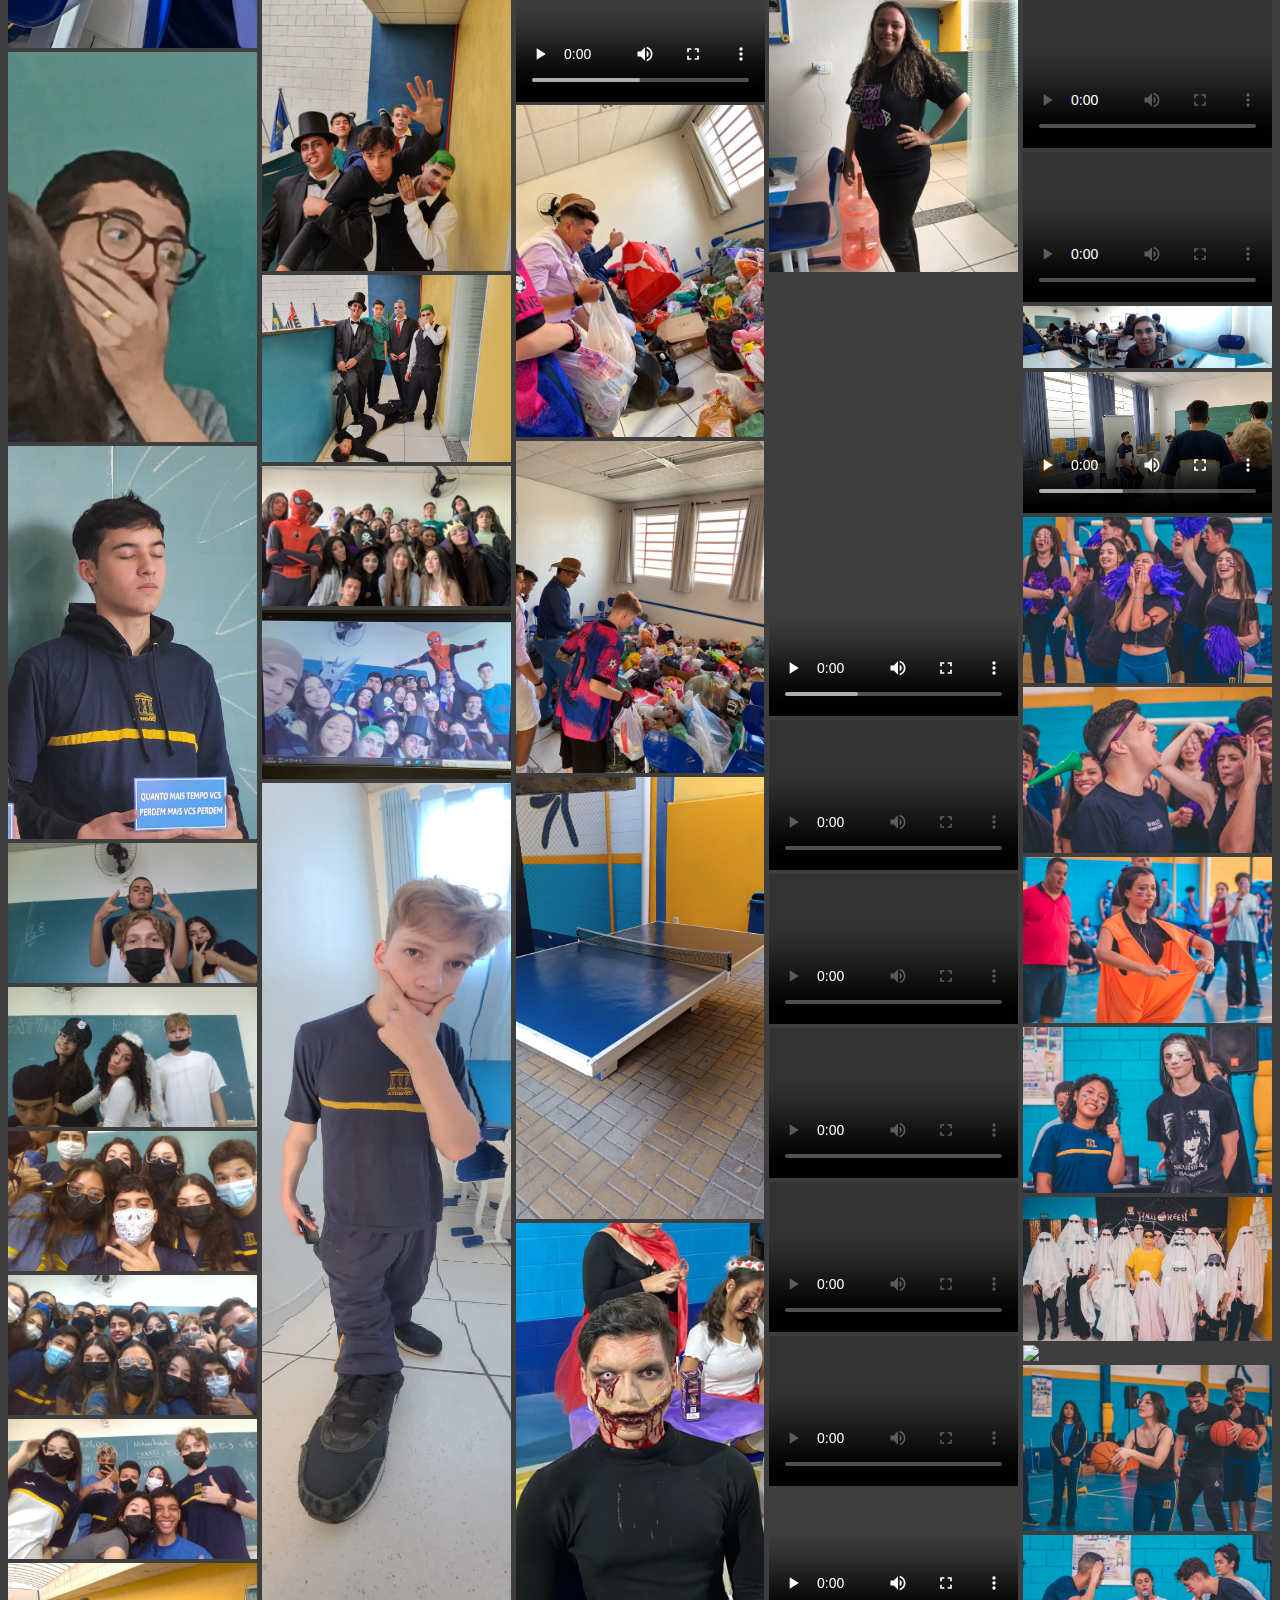
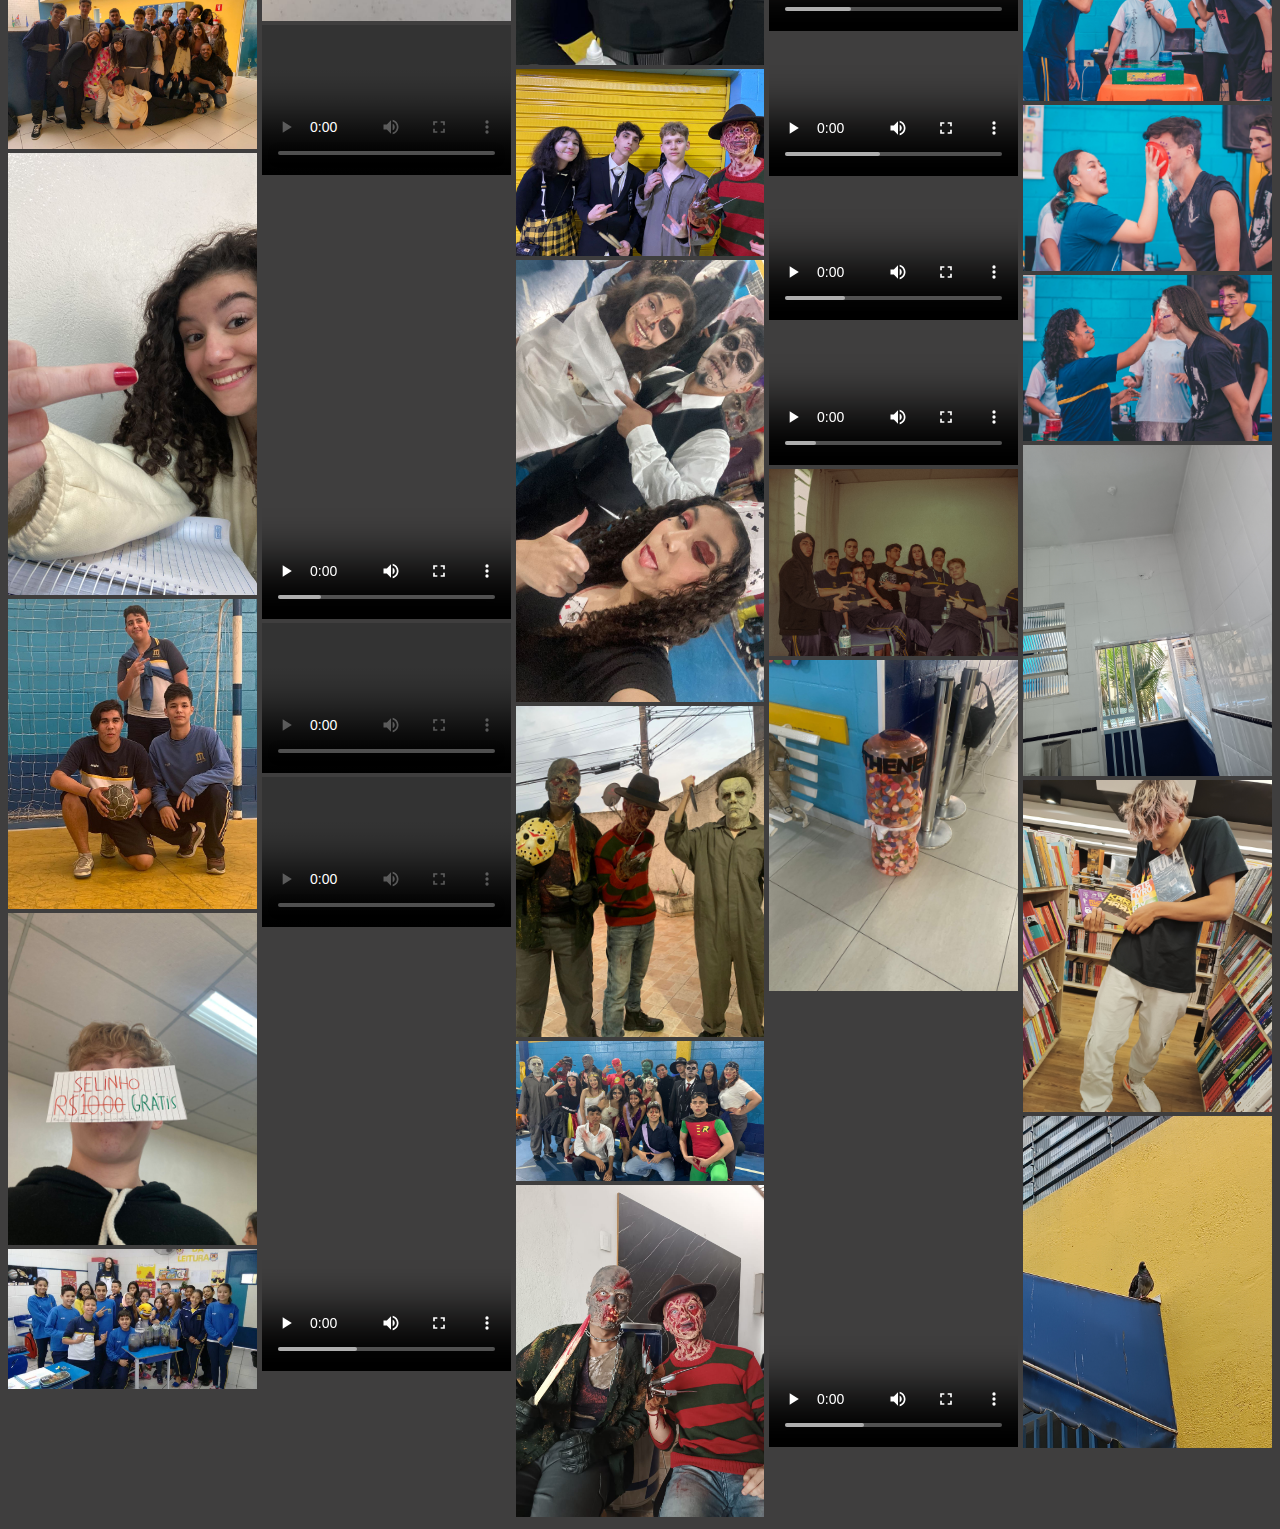
==== commit f8a9791f: "Update galeria.html" ====
--- a/galeria.html
+++ b/galeria.html
@@ -10,10 +10,6 @@
     <script src="https://kit.fontawesome.com/9ae4d8f0c6.js" crossorigin="anonymous"></script>
     <script src="https://kit.fontawesome.com/9ae4d8f0c6.js" crossorigin="anonymous"></script>
     <title>Galeria</title>
-    <style>
-        
-    </style>
-
 </head>
 <body>
     <nav class="navbar navbar-expand-lg bg-dark">
@@ -46,11 +42,8 @@
           </div>
         </div>
     </nav>
-
-
     <div class="container"><center><h1>Nossa galeria</h1><h1 id="count"></h1></center></div>
     <div class="container">
-       
         <center>
         <button id="photo-select" onclick="select_photo()">Fotos</button>
         <button id="video-select" onclick="select_video()">Vídeos</button>
@@ -218,14 +211,11 @@
             <a href="images/f.jpg" target="blank_"><img src="images/f.jpg"></a>
             <a href="images/pedrocomunista.jpg" target="blank_"><img src="images/pedrocomunista.jpg"></a>
             <a href="images/pomba.jpg" target="blank_"><img src="images/pomba.jpg"></a>
-
         </div>  
     </div>
-
     <button type="button" class="btn btn-danger btn-floating btn-lg" id="btn-back-to-top" onclick="backToTop()">
         <i class="fas fa-arrow-up"></i>
     </button>
-      
     <script src="https://cdn.jsdelivr.net/npm/bootstrap@5.2.2/dist/js/bootstrap.bundle.min.js" integrity="sha384-OERcA2EqjJCMA+/3y+gxIOqMEjwtxJY7qPCqsdltbNJuaOe923+mo//f6V8Qbsw3" crossorigin="anonymous"></script>
 </body>
-</html>+</html>
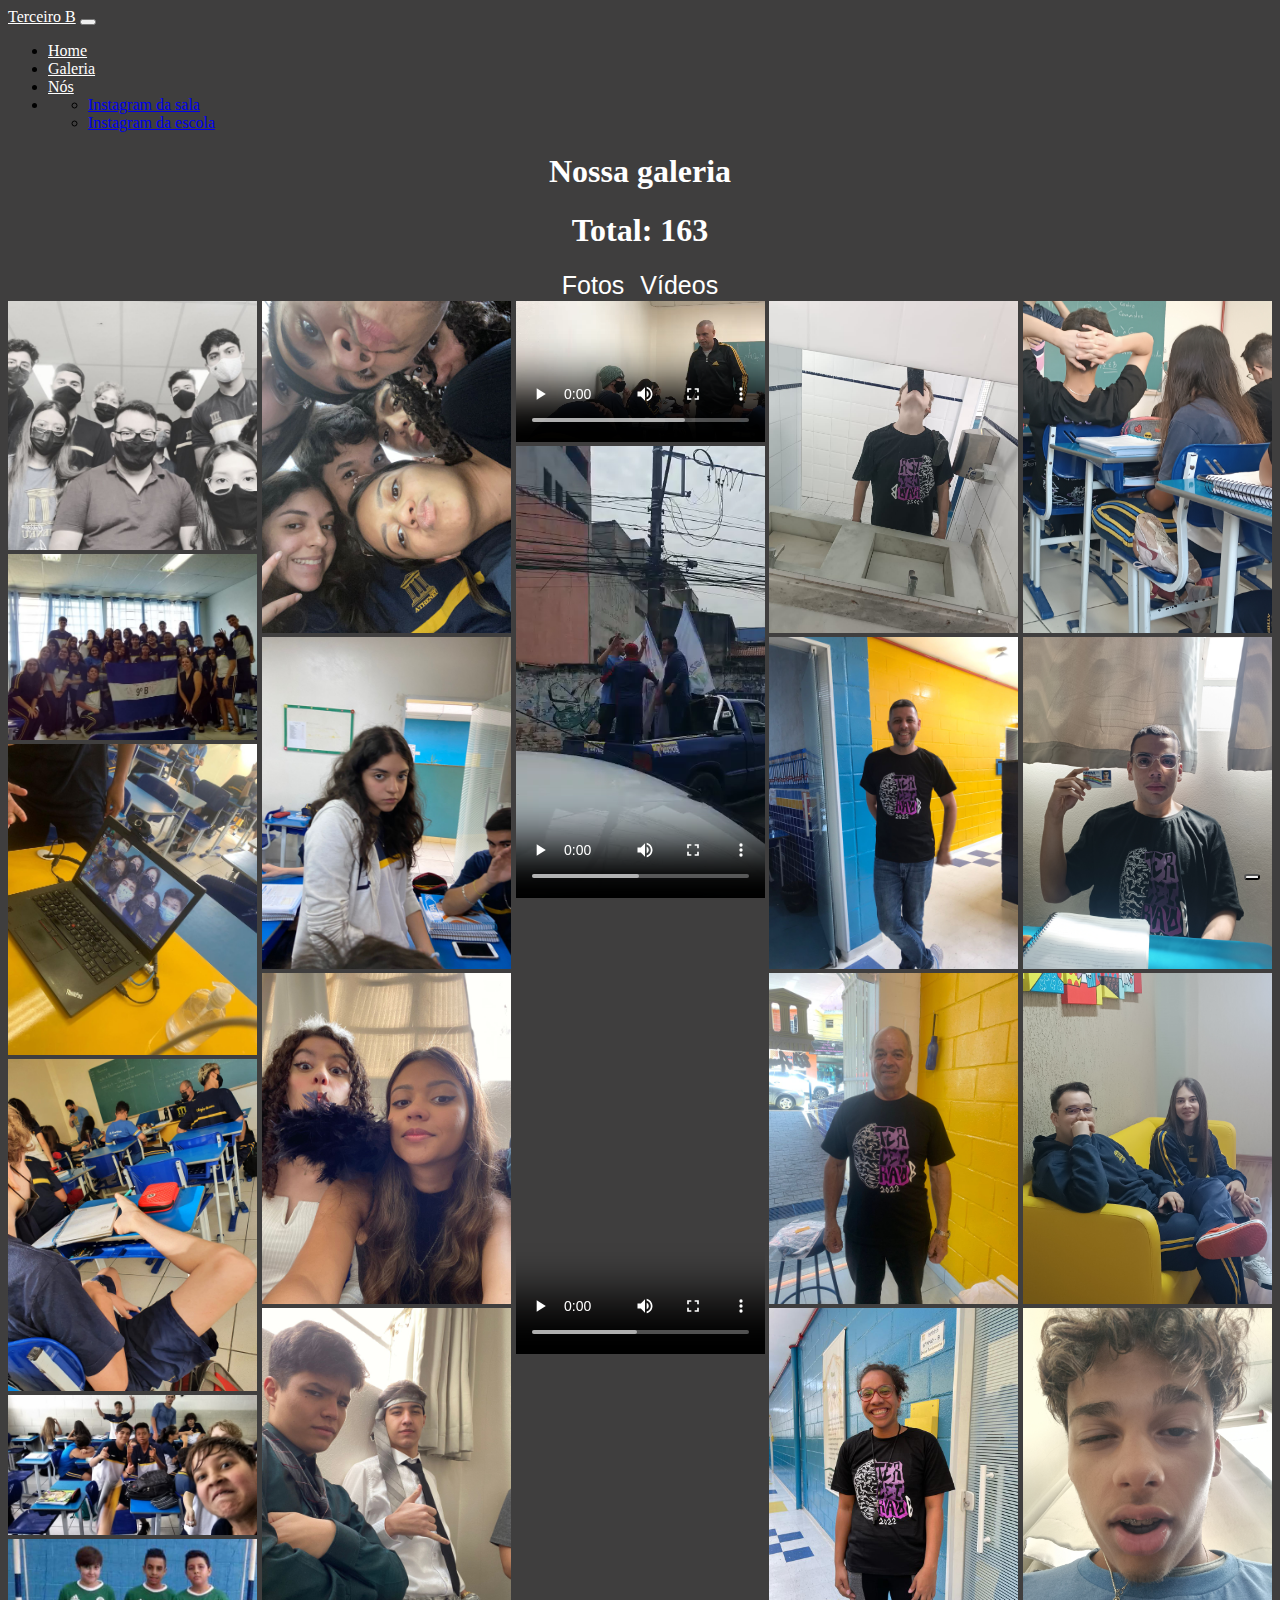
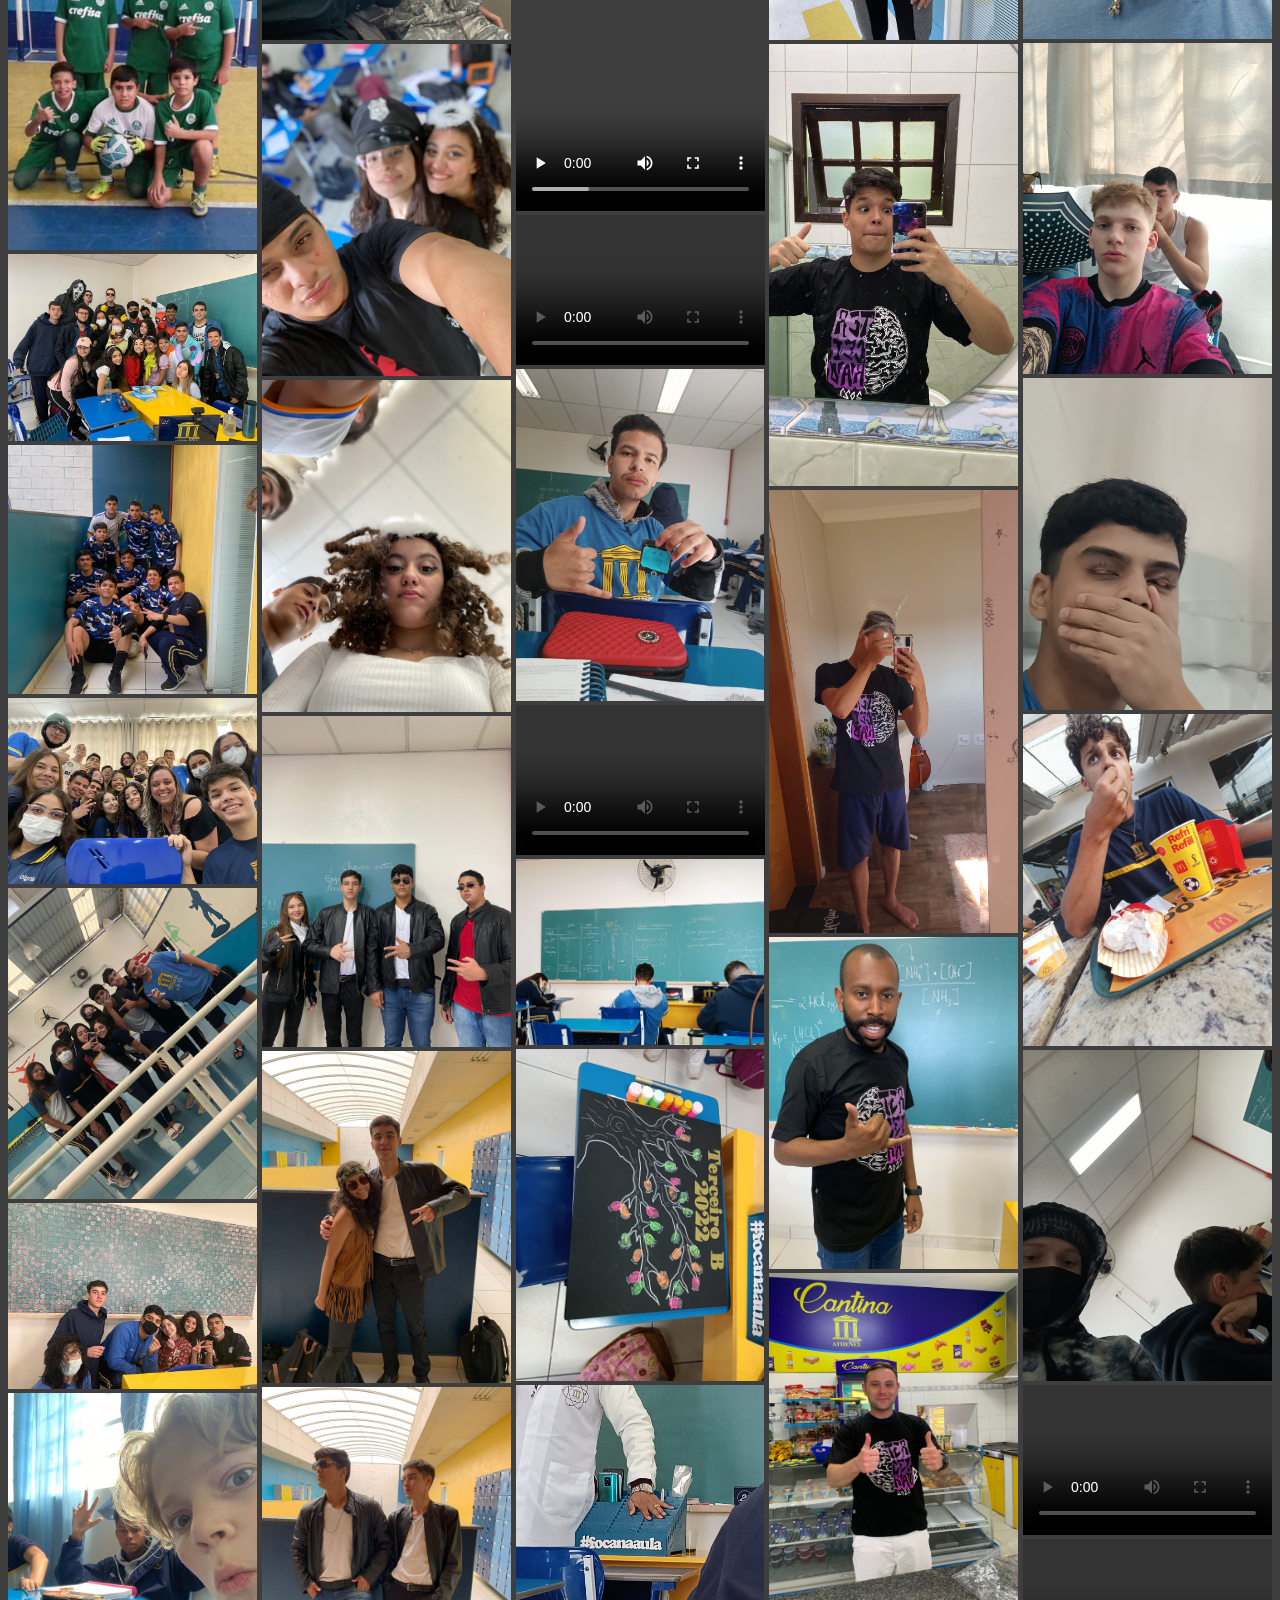
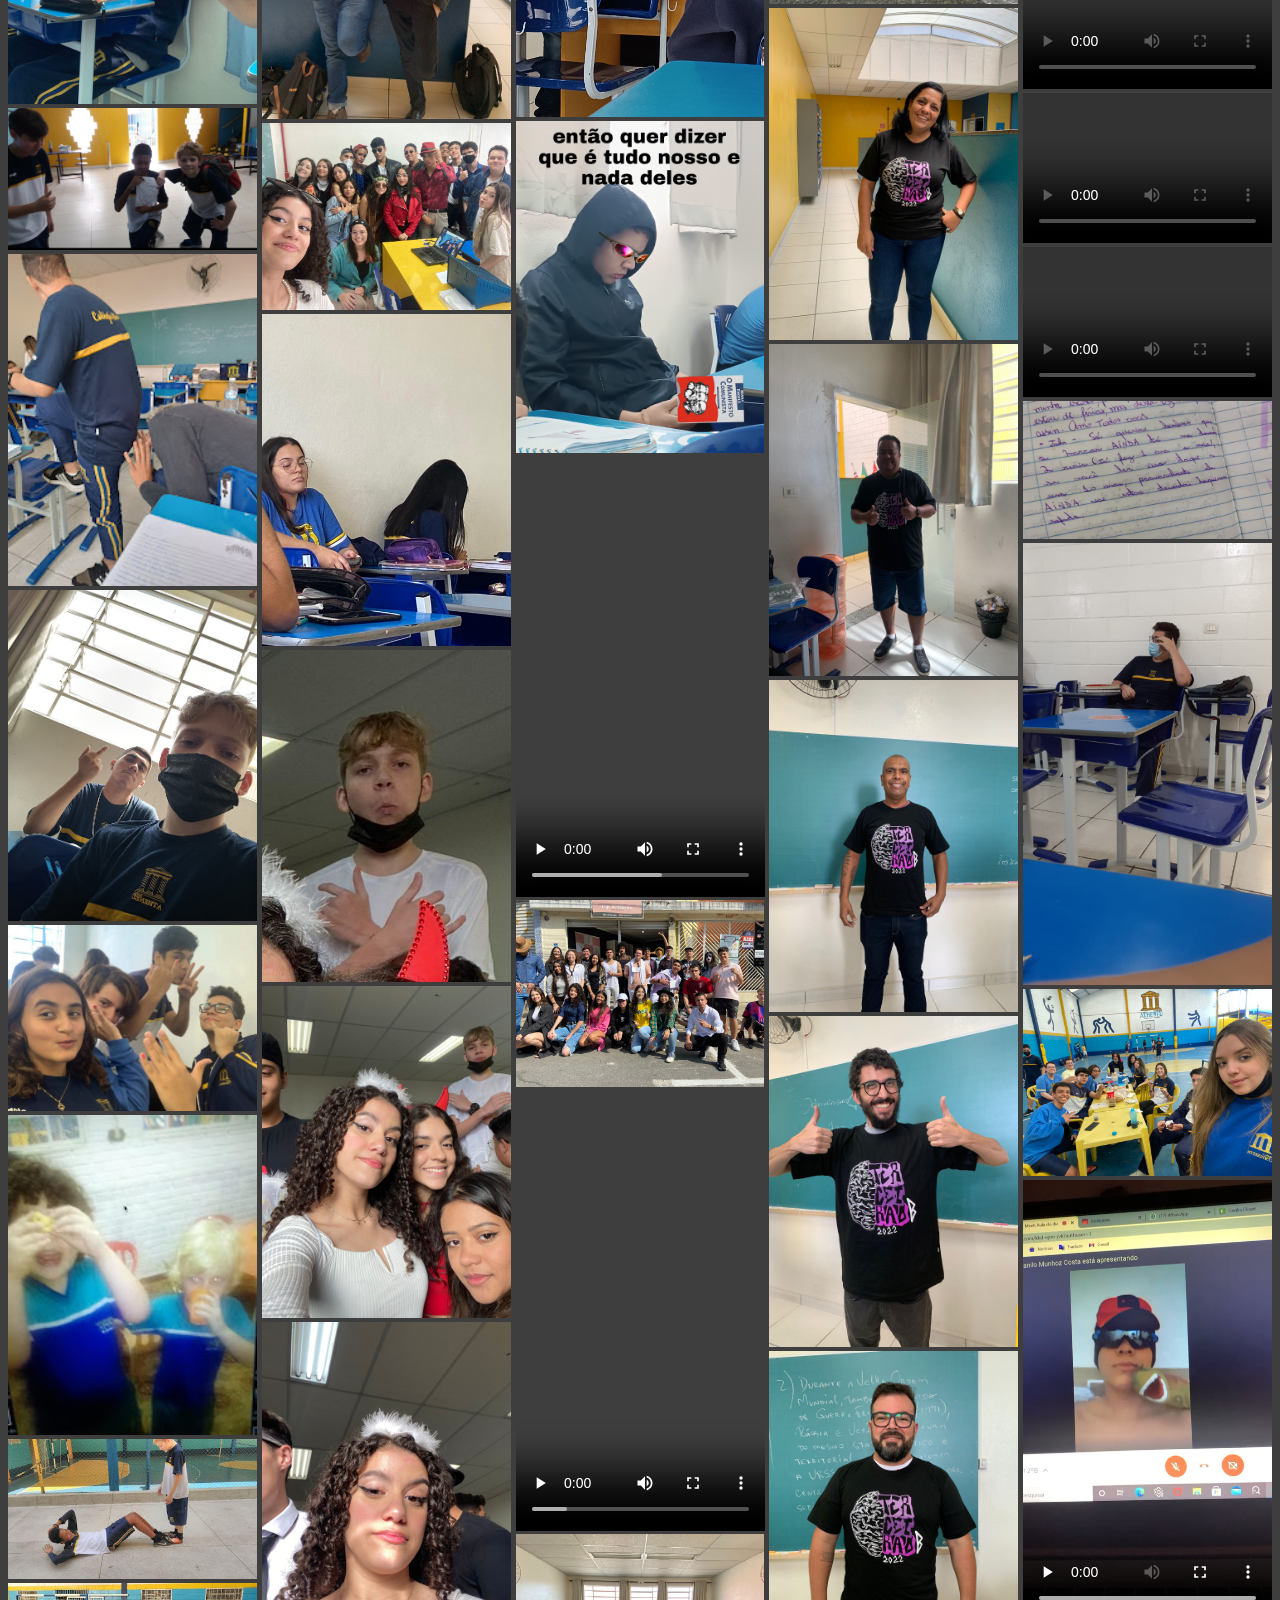
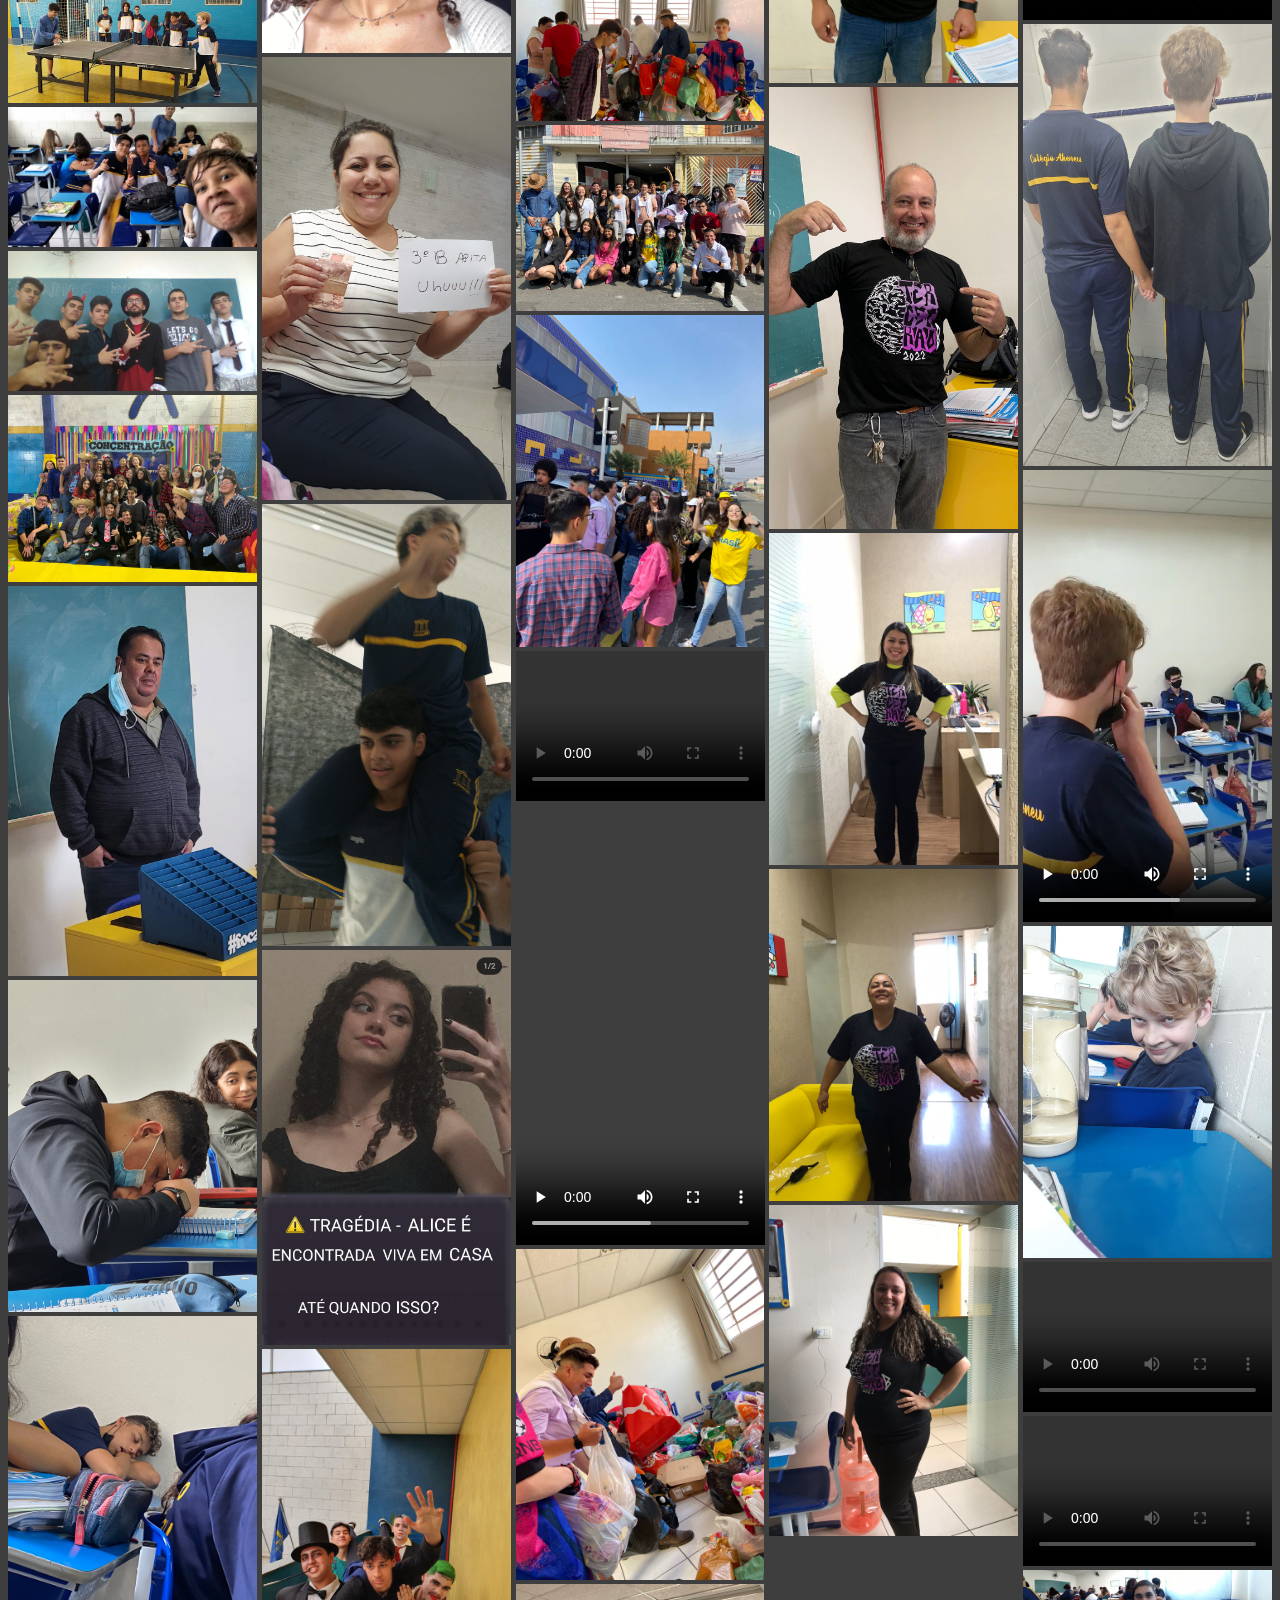
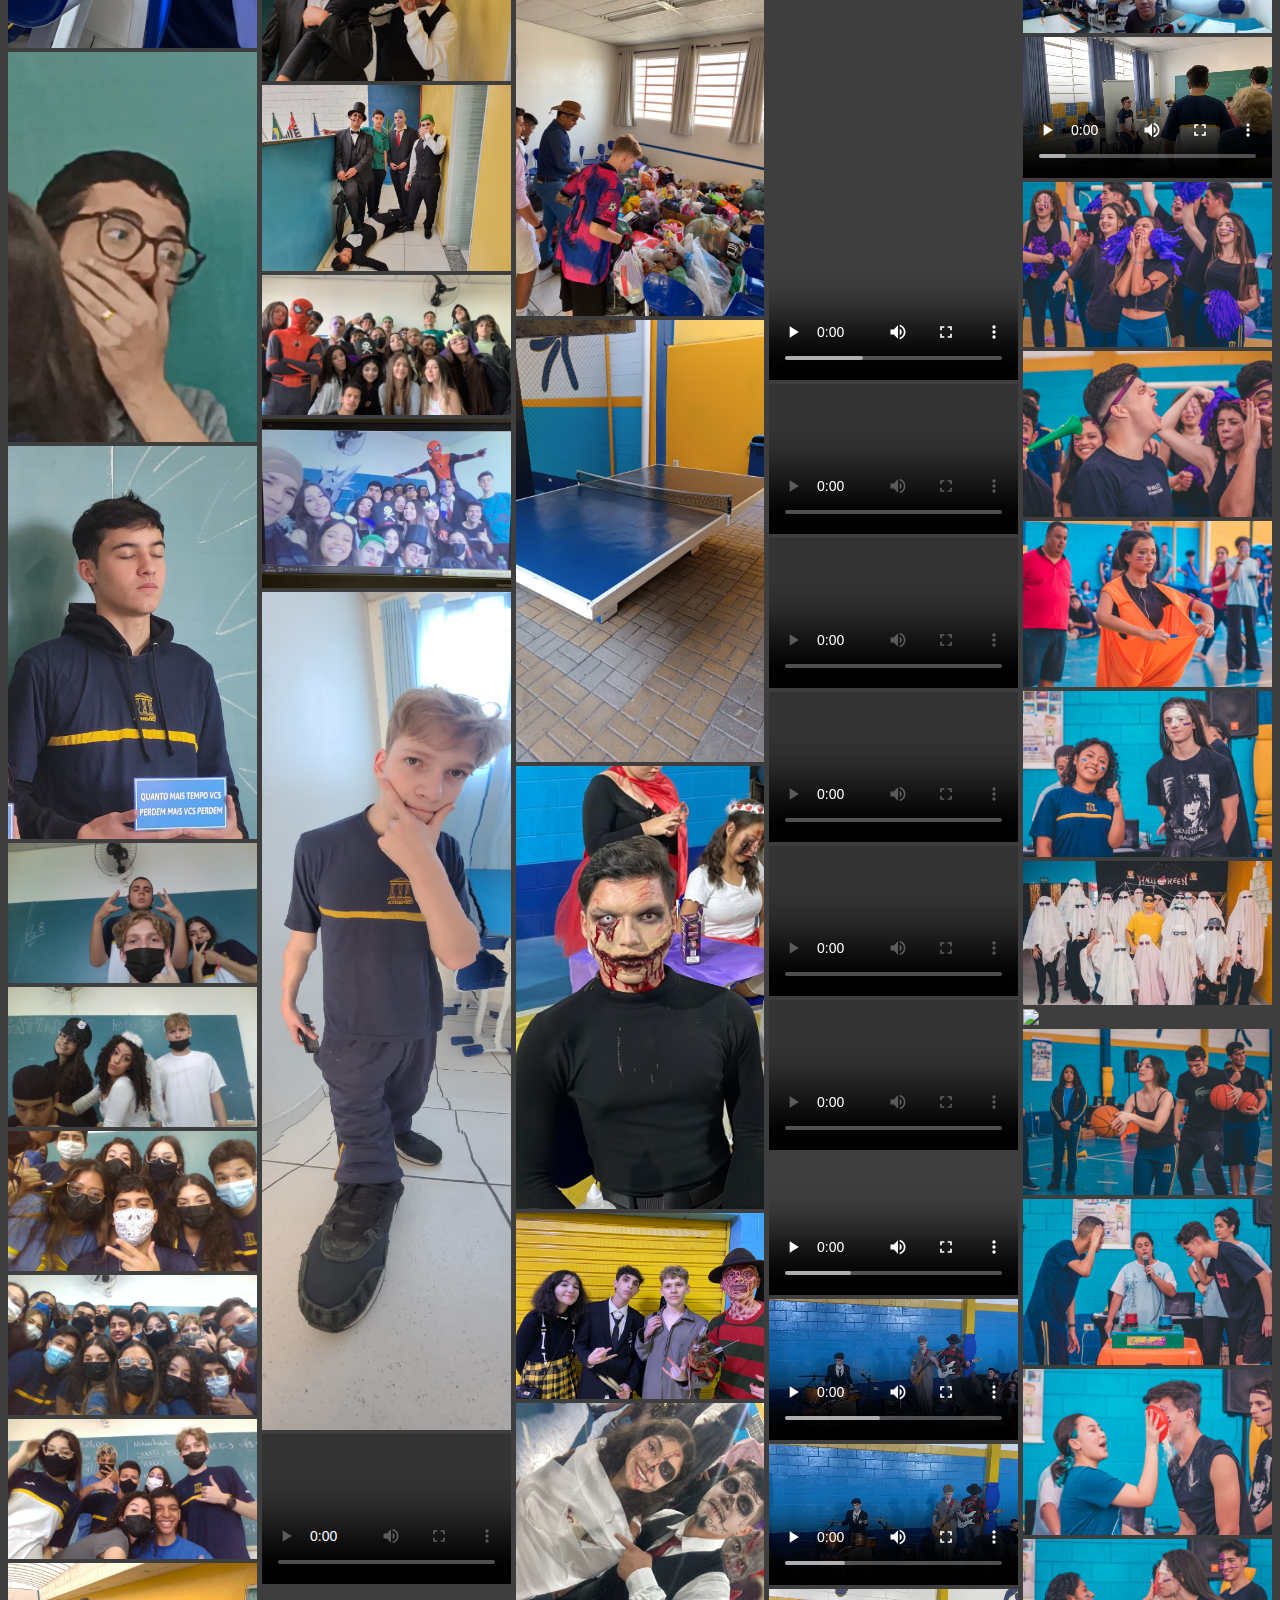
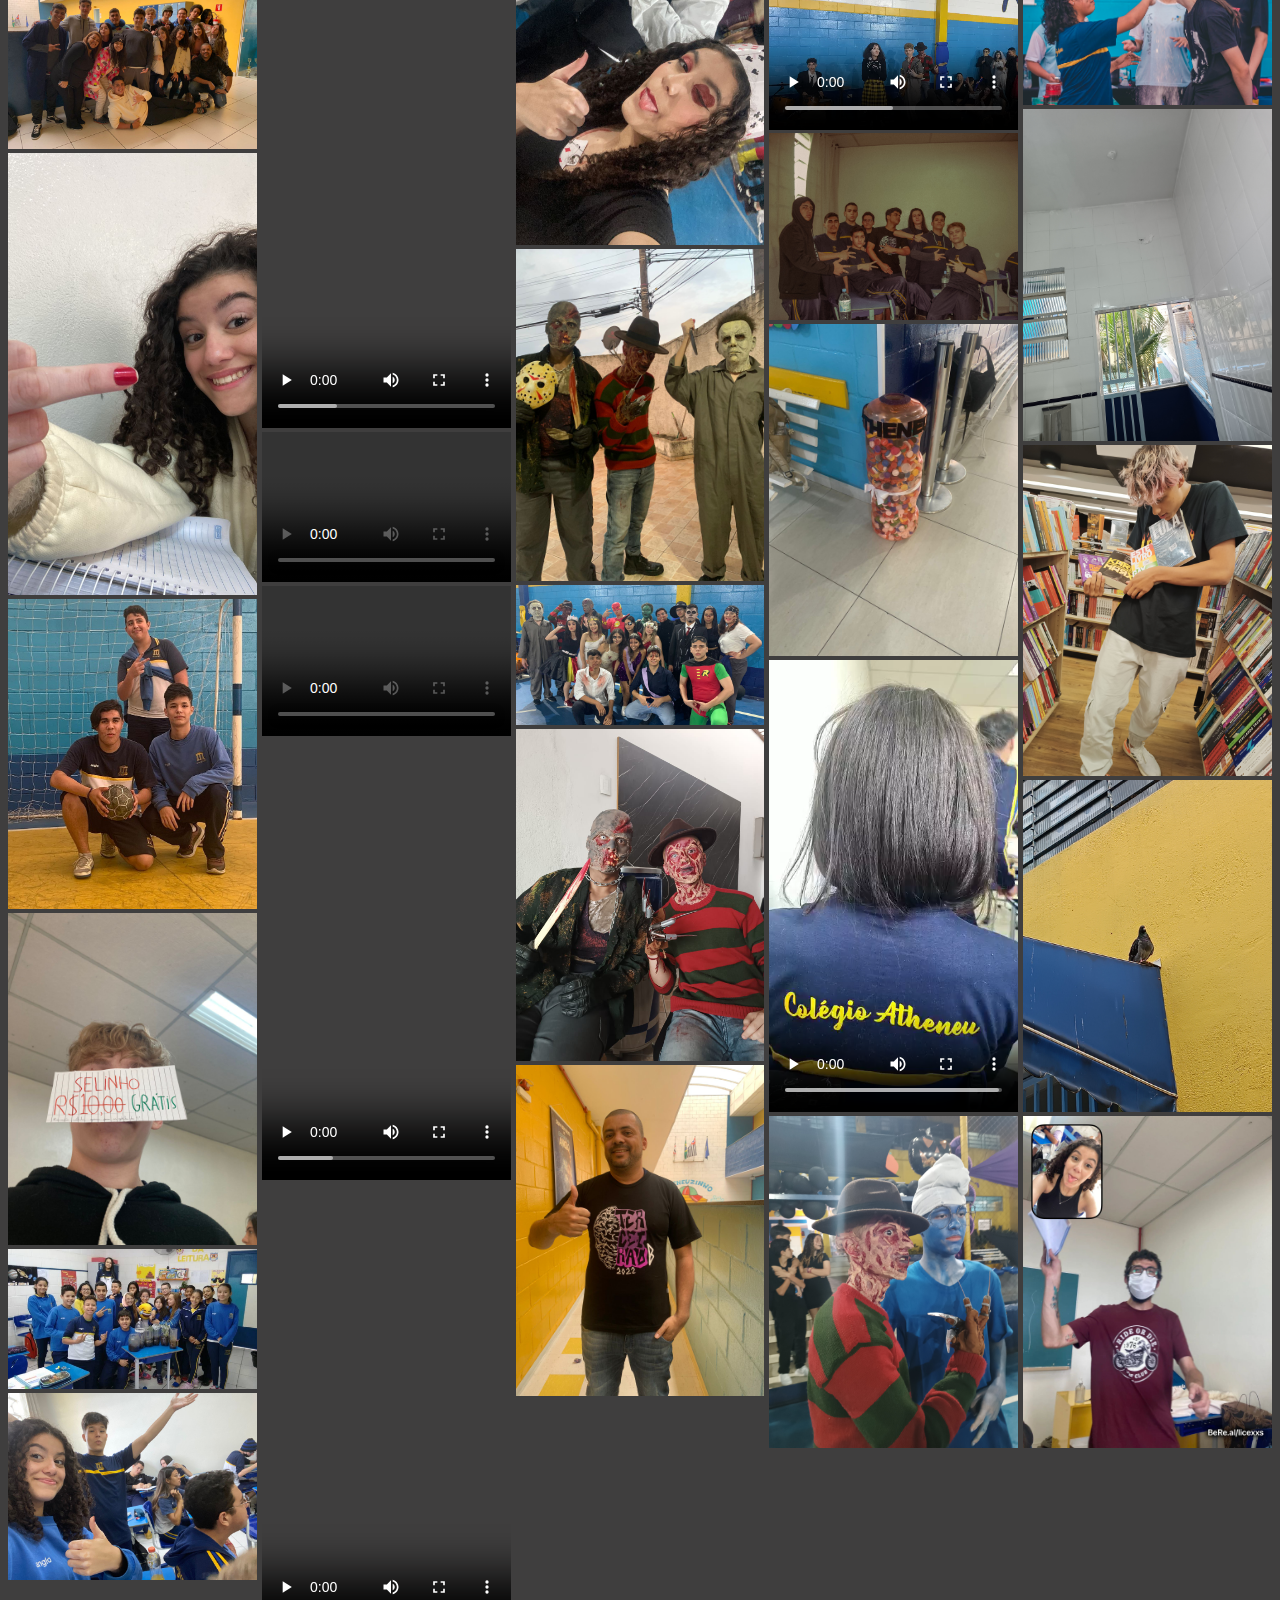
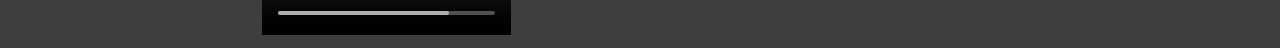
==== commit 0050dd7a: "Update galeria.html" ====
--- a/galeria.html
+++ b/galeria.html
@@ -211,6 +211,7 @@
             <a href="images/f.jpg" target="blank_"><img src="images/f.jpg"></a>
             <a href="images/pedrocomunista.jpg" target="blank_"><img src="images/pedrocomunista.jpg"></a>
             <a href="images/pomba.jpg" target="blank_"><img src="images/pomba.jpg"></a>
+            <a href="images/bereal.jpg" target="blank_"><img src="images/bereal.jpg"></a>
         </div>  
     </div>
     <button type="button" class="btn btn-danger btn-floating btn-lg" id="btn-back-to-top" onclick="backToTop()">
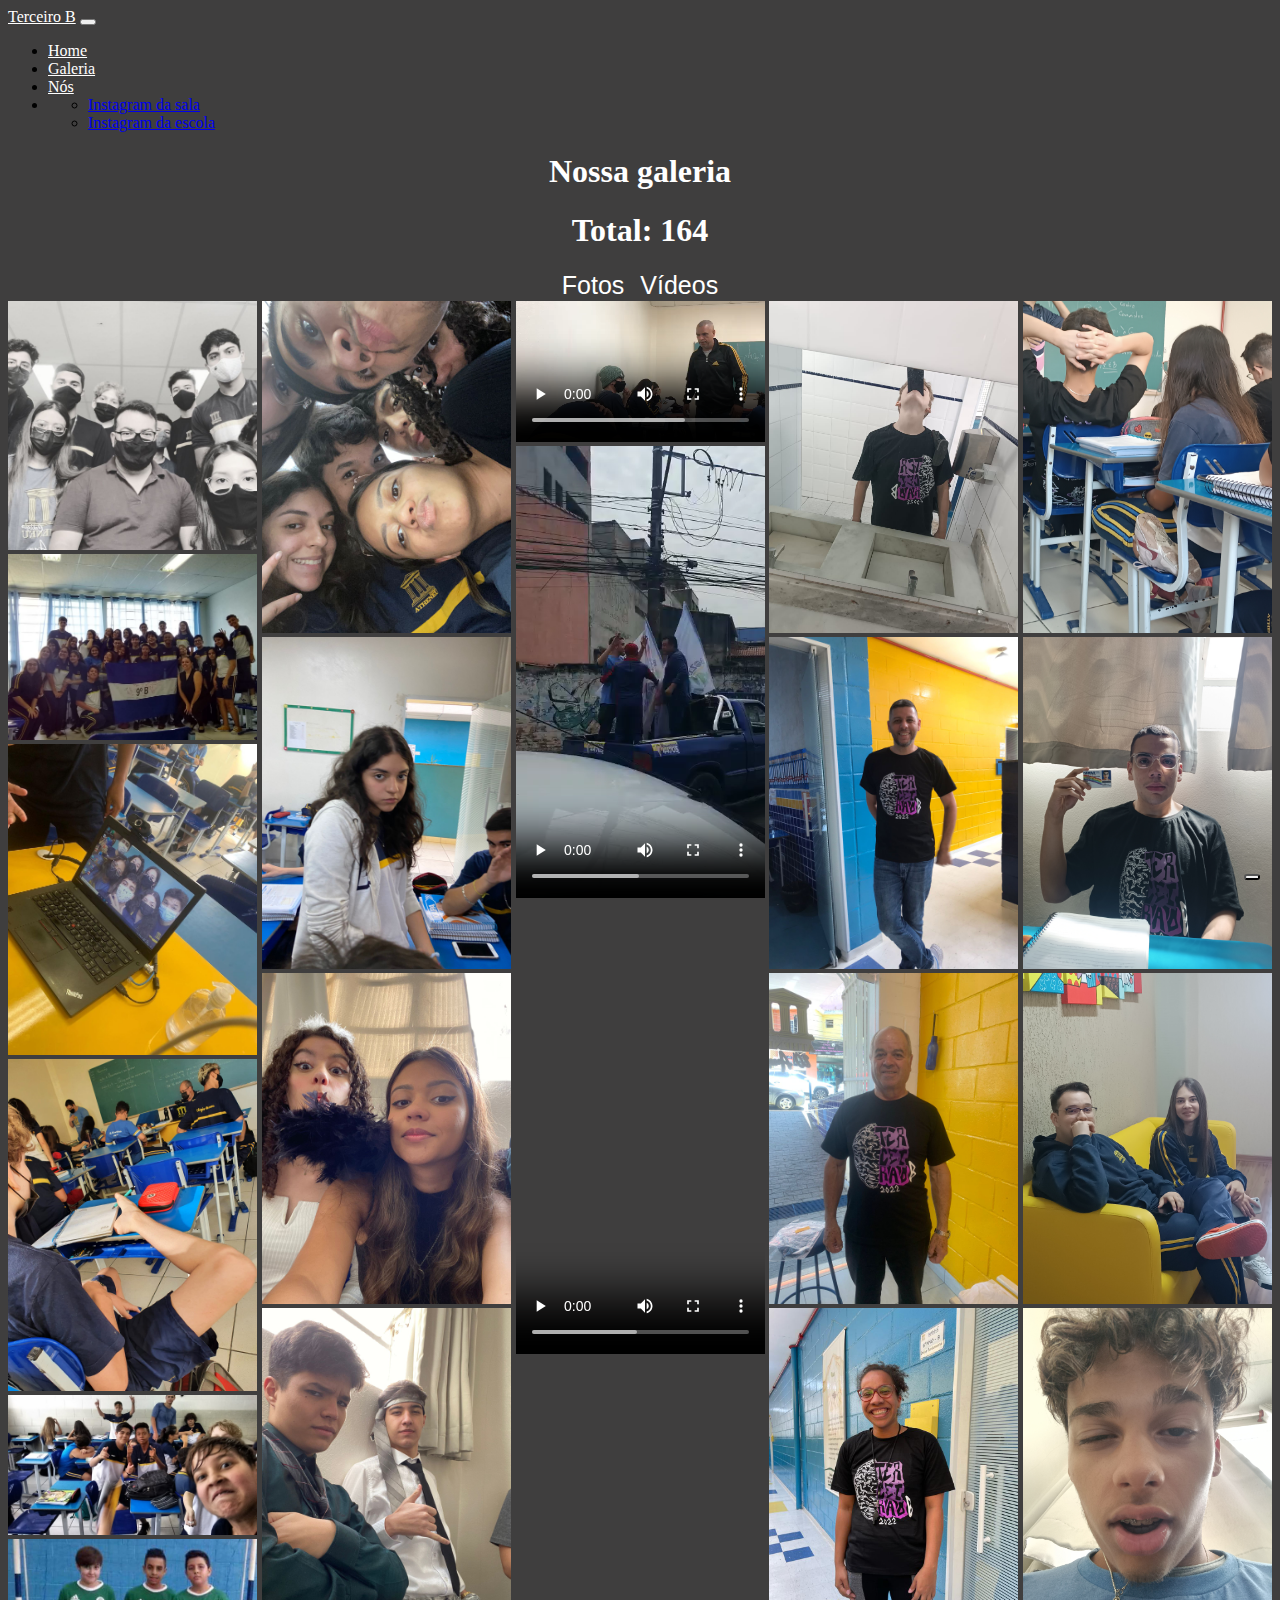
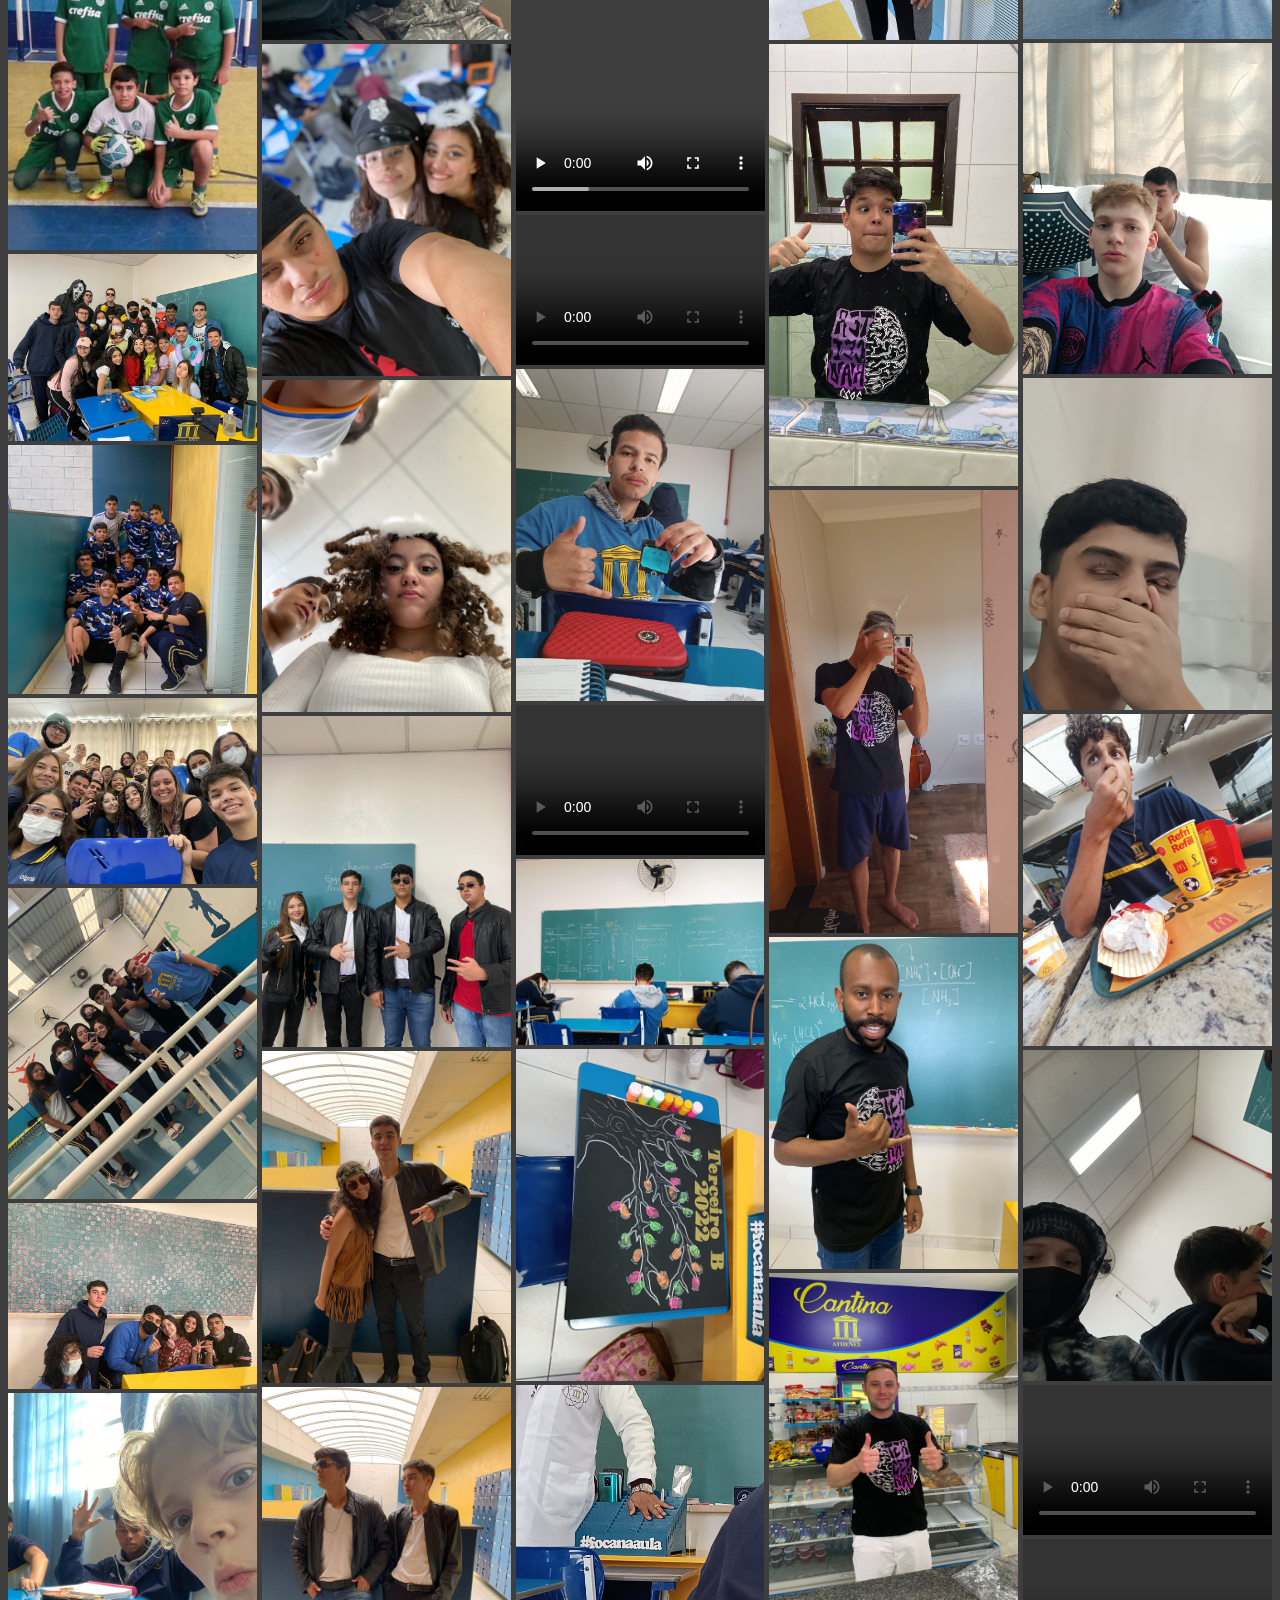
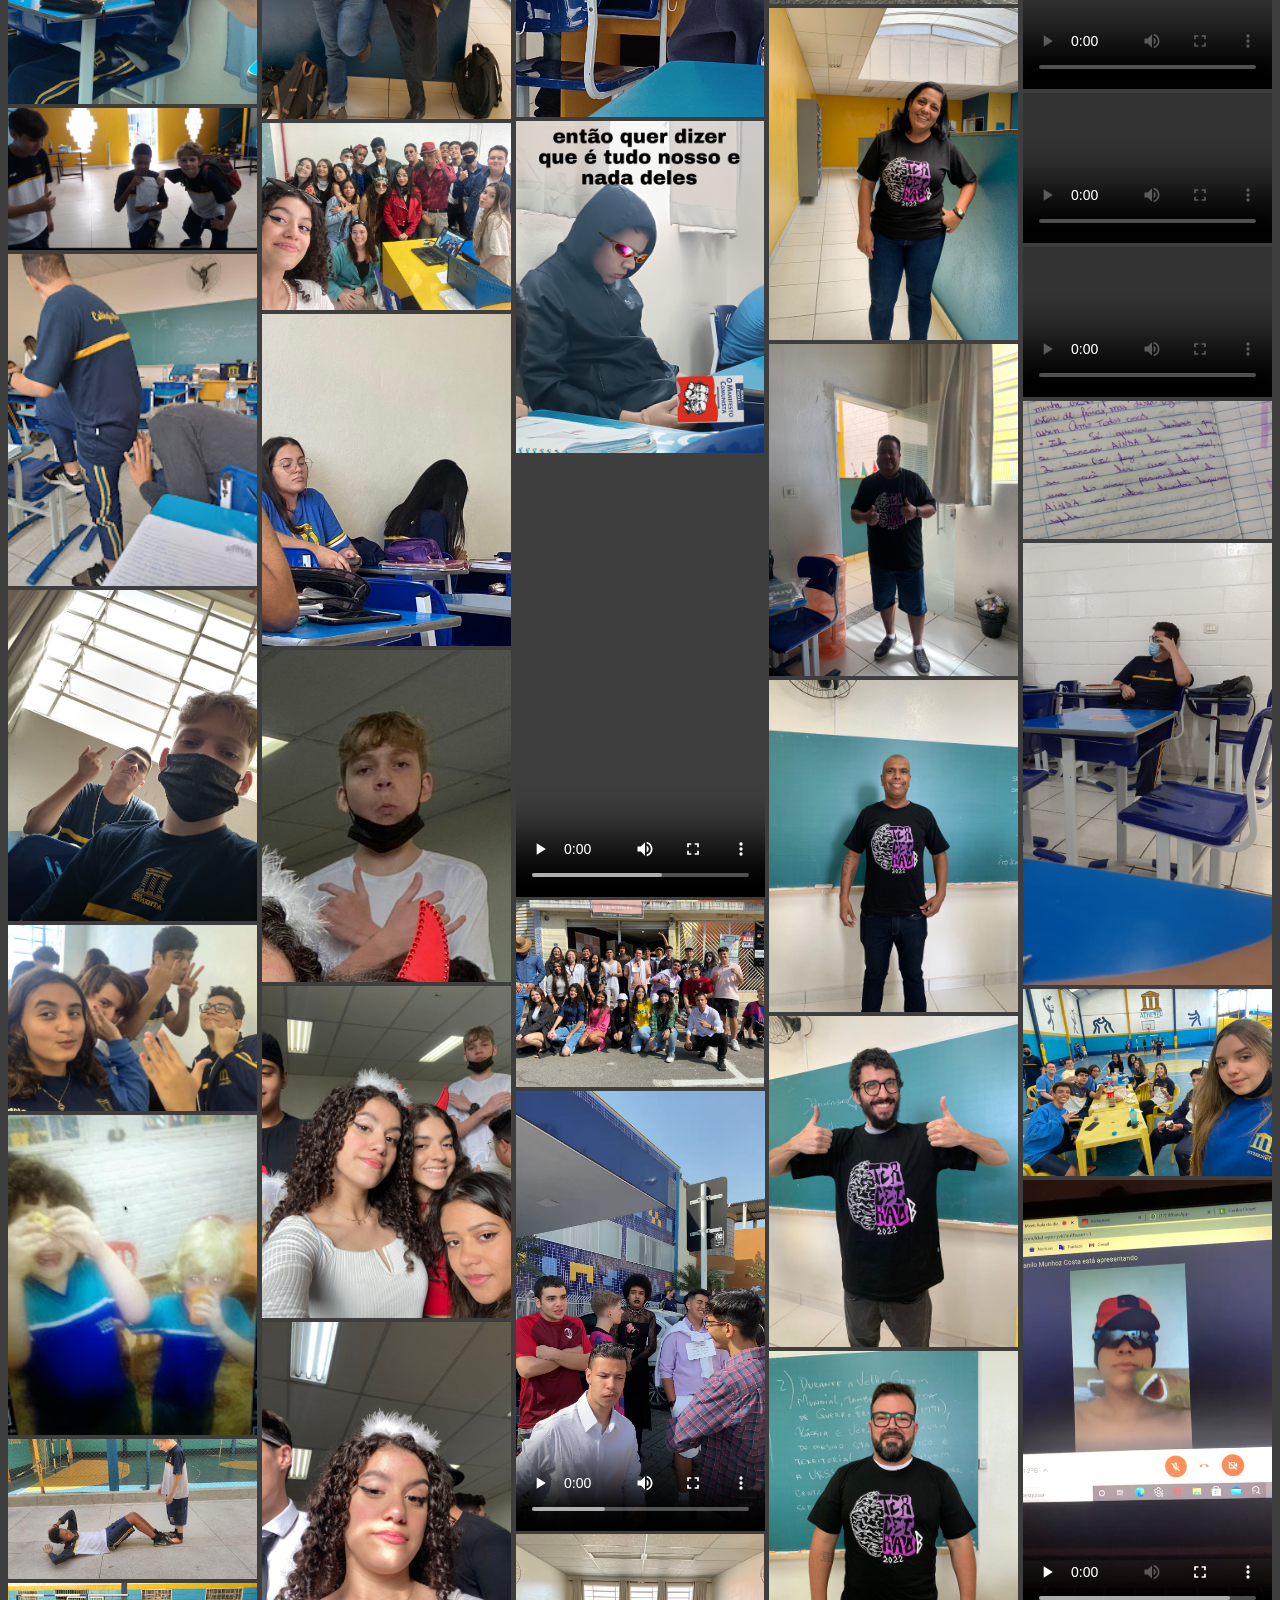
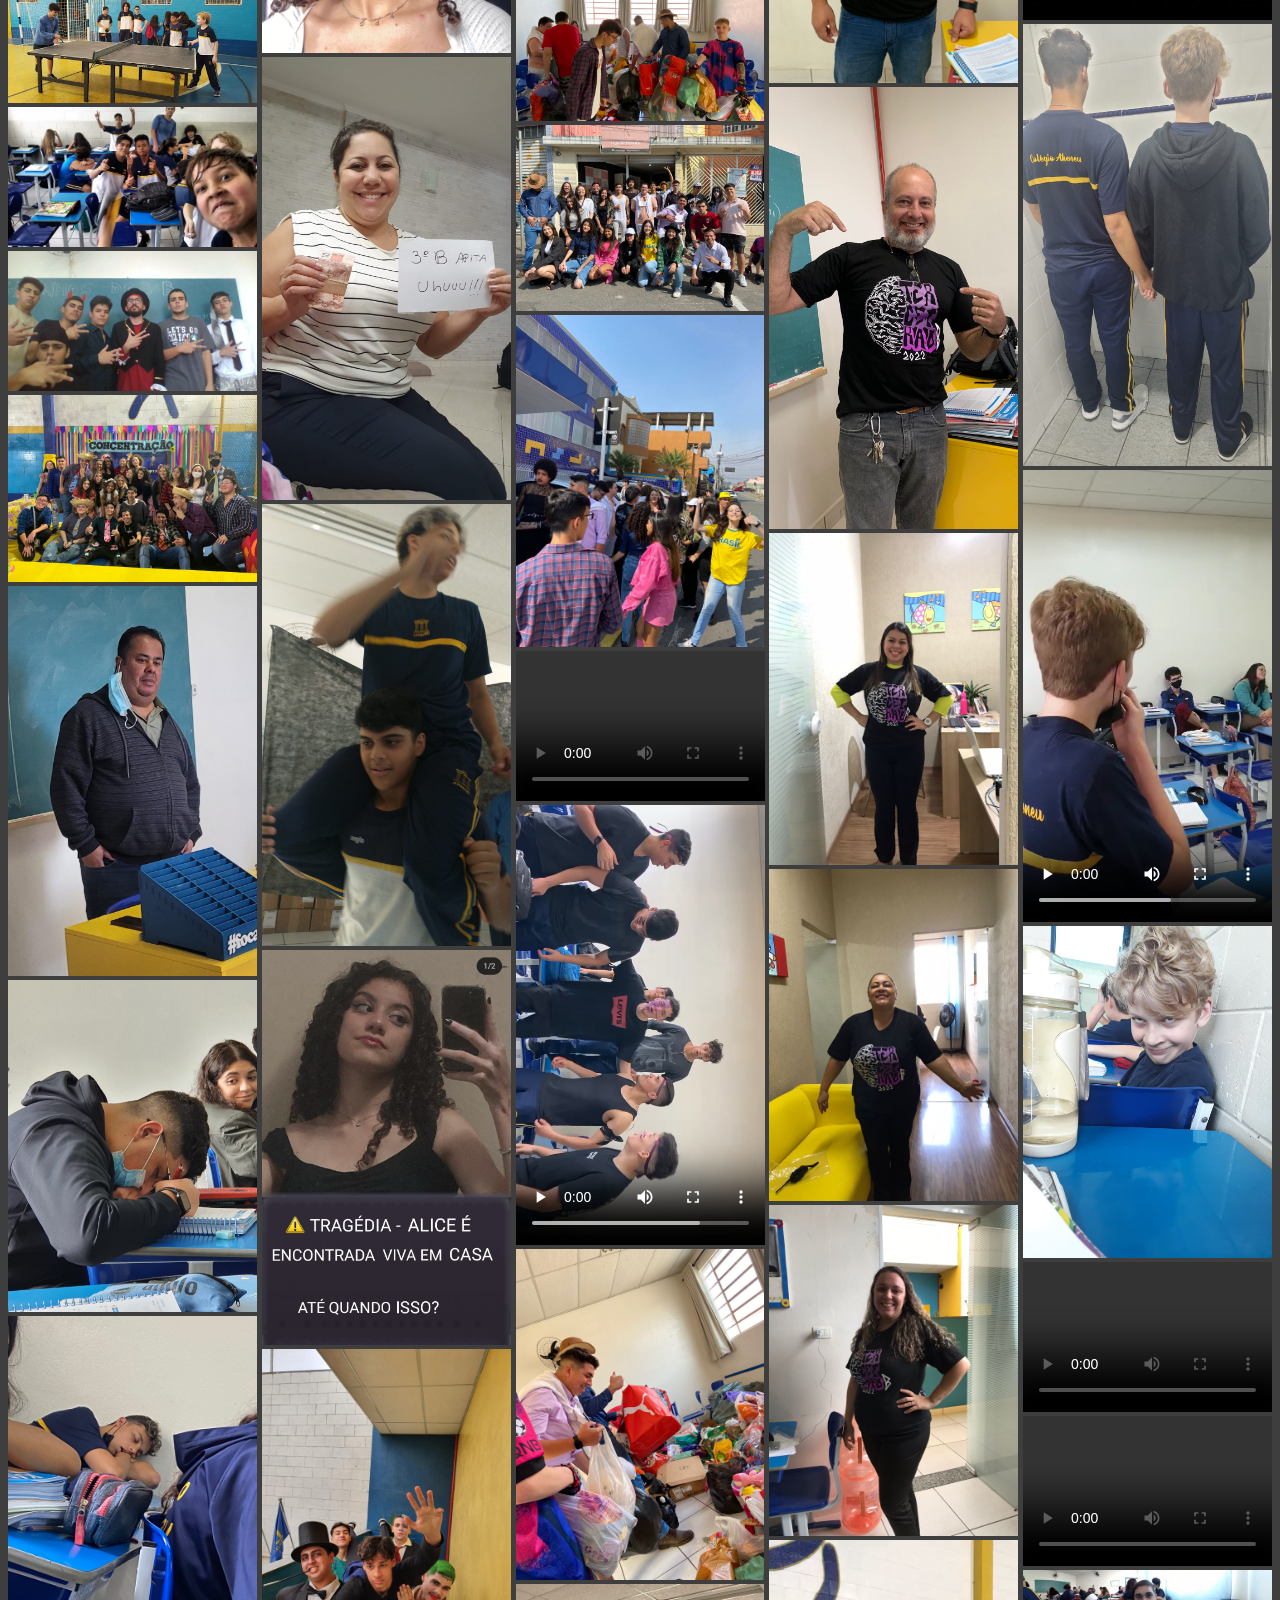
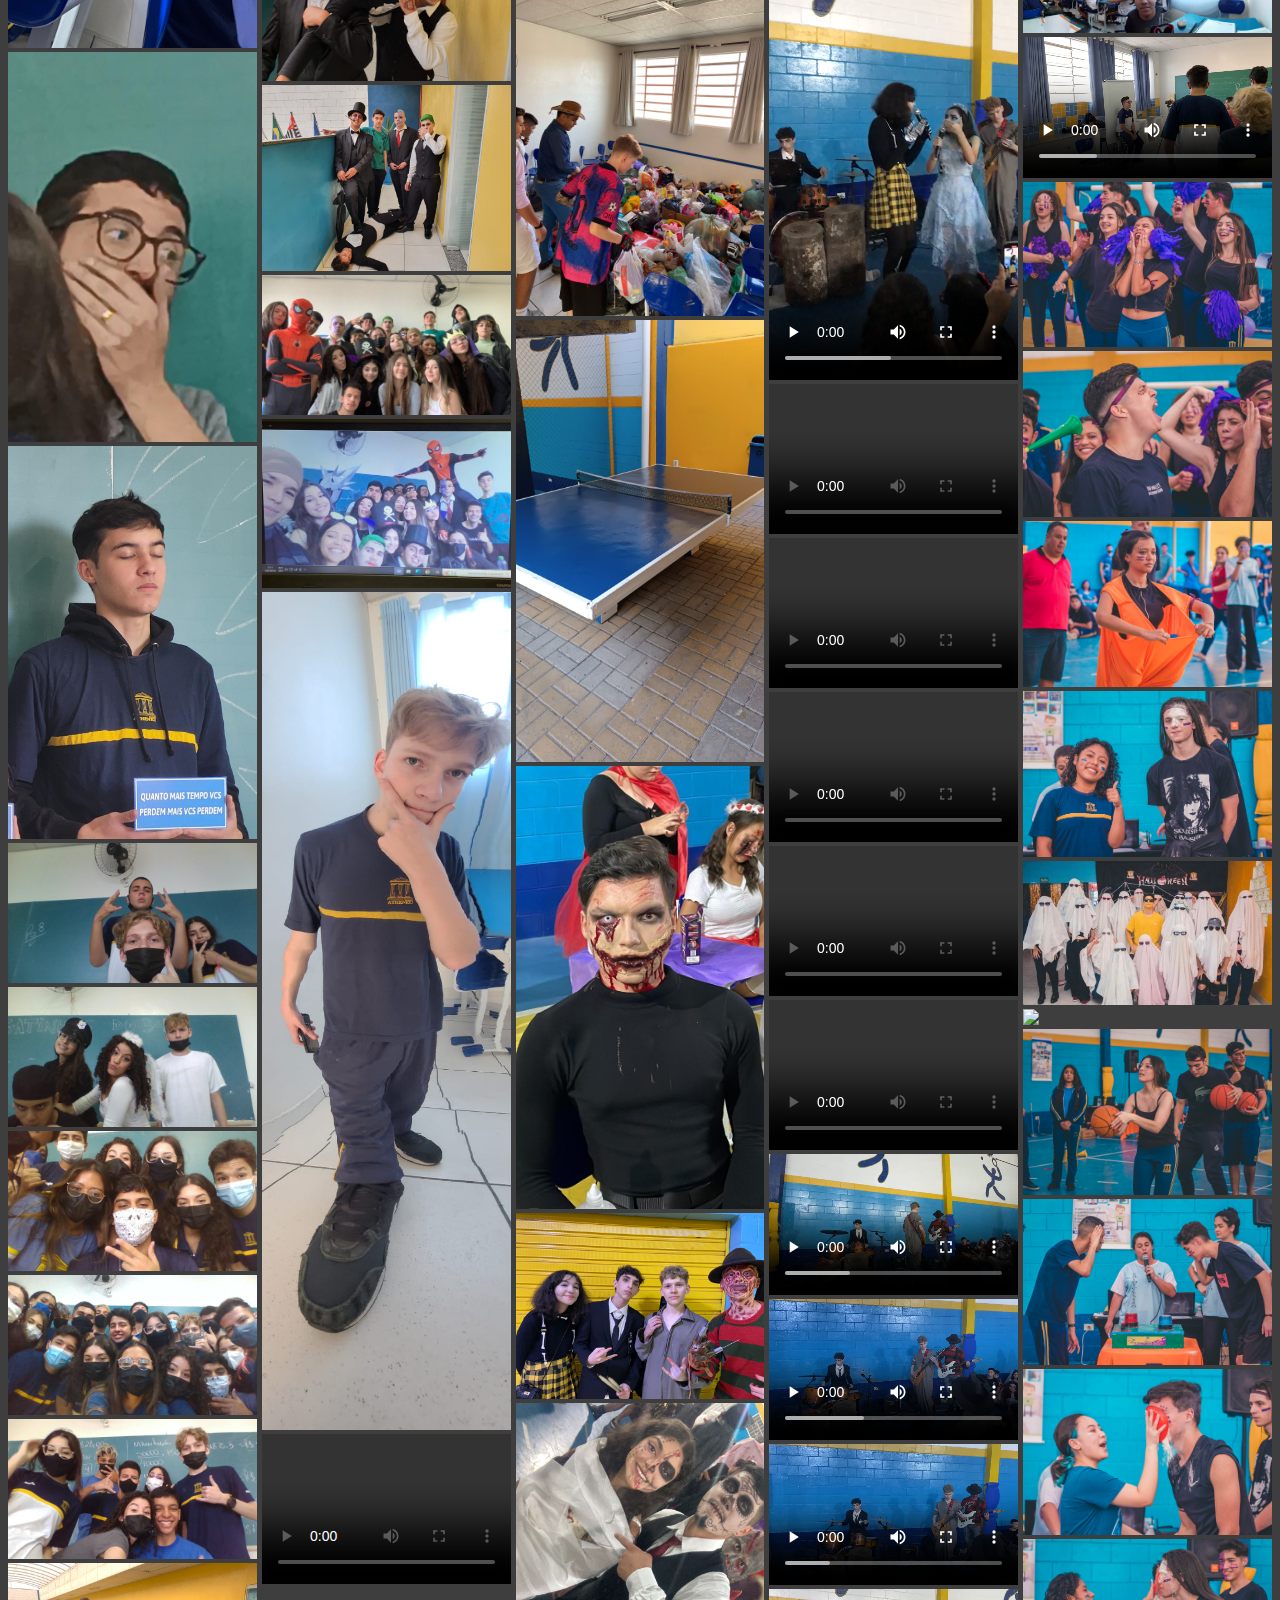
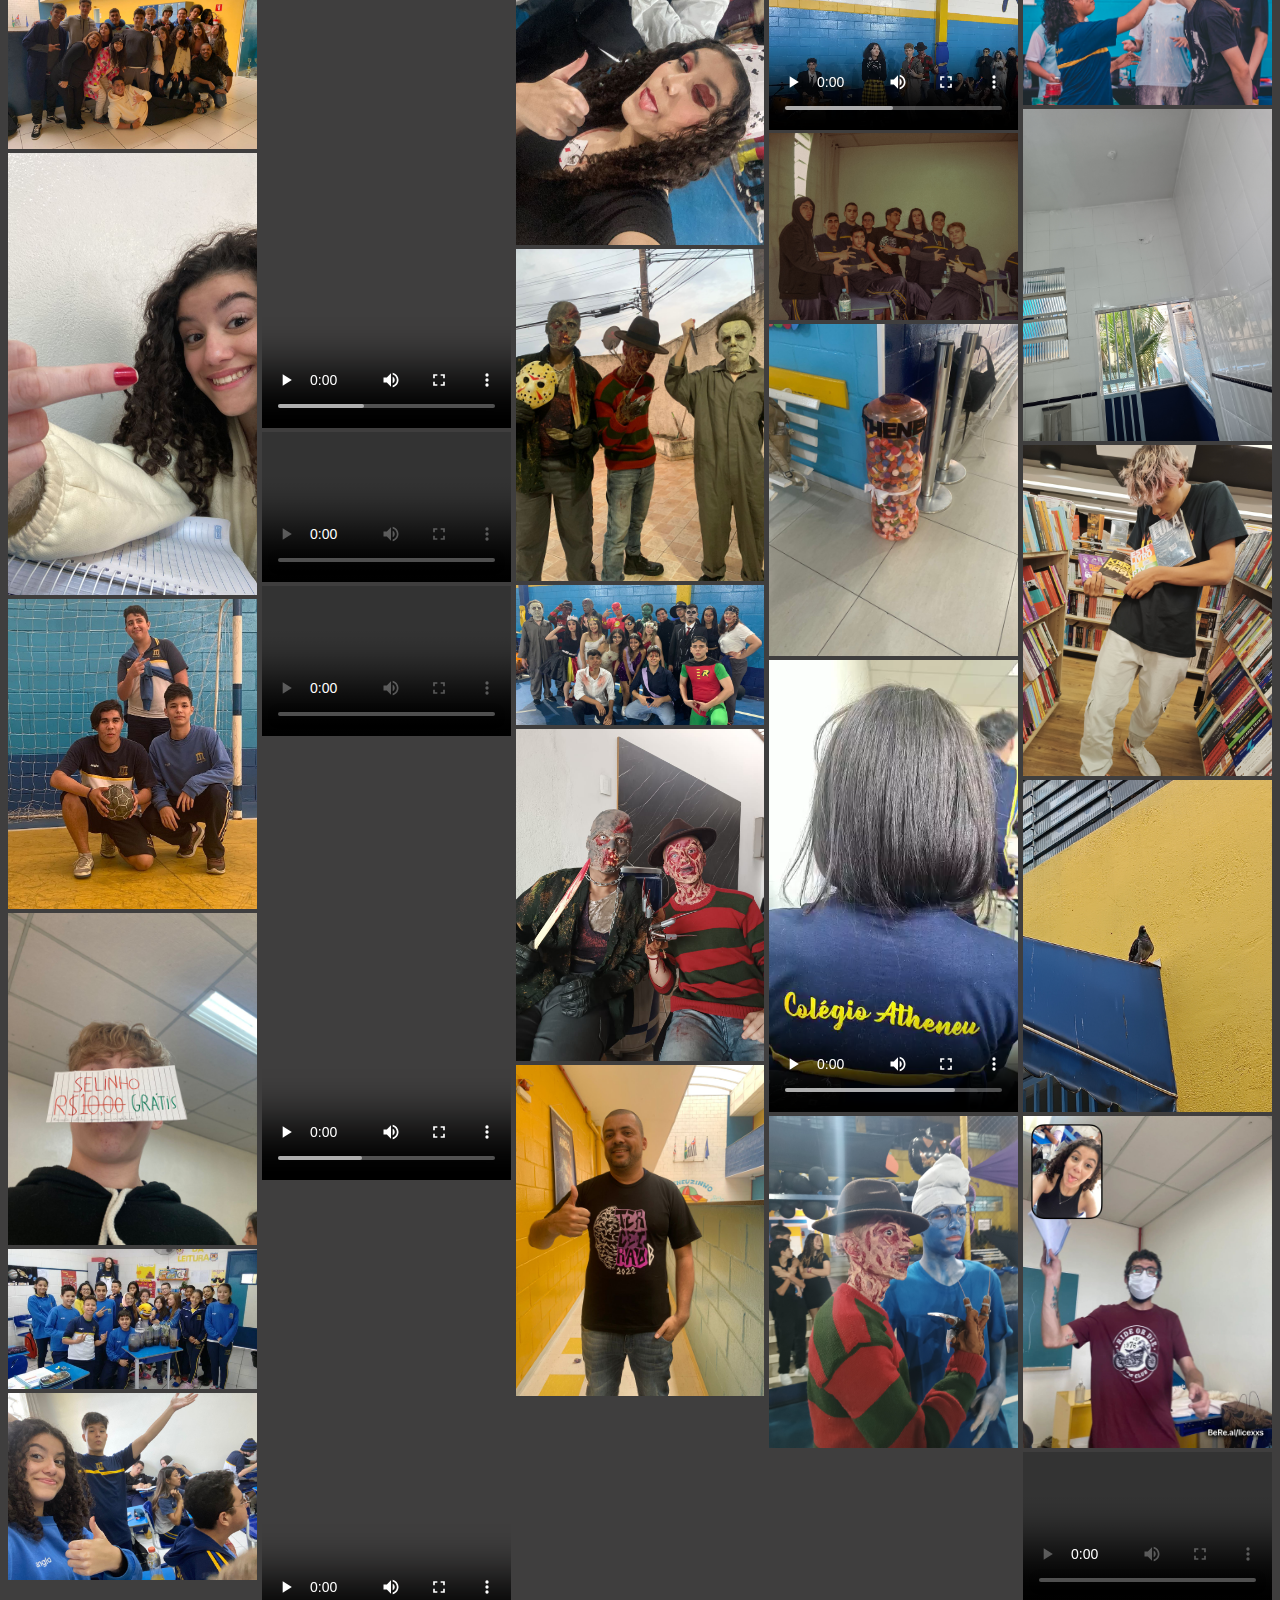
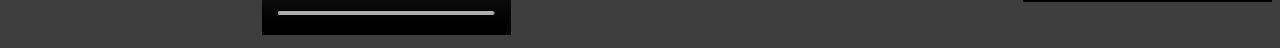
==== commit 6489a350: "Update galeria.html" ====
--- a/galeria.html
+++ b/galeria.html
@@ -212,6 +212,7 @@
             <a href="images/pedrocomunista.jpg" target="blank_"><img src="images/pedrocomunista.jpg"></a>
             <a href="images/pomba.jpg" target="blank_"><img src="images/pomba.jpg"></a>
             <a href="images/bereal.jpg" target="blank_"><img src="images/bereal.jpg"></a>
+            <video controls><source src="videos/umafolhaamarela.mp4" type="video/mp4"></video>
         </div>  
     </div>
     <button type="button" class="btn btn-danger btn-floating btn-lg" id="btn-back-to-top" onclick="backToTop()">
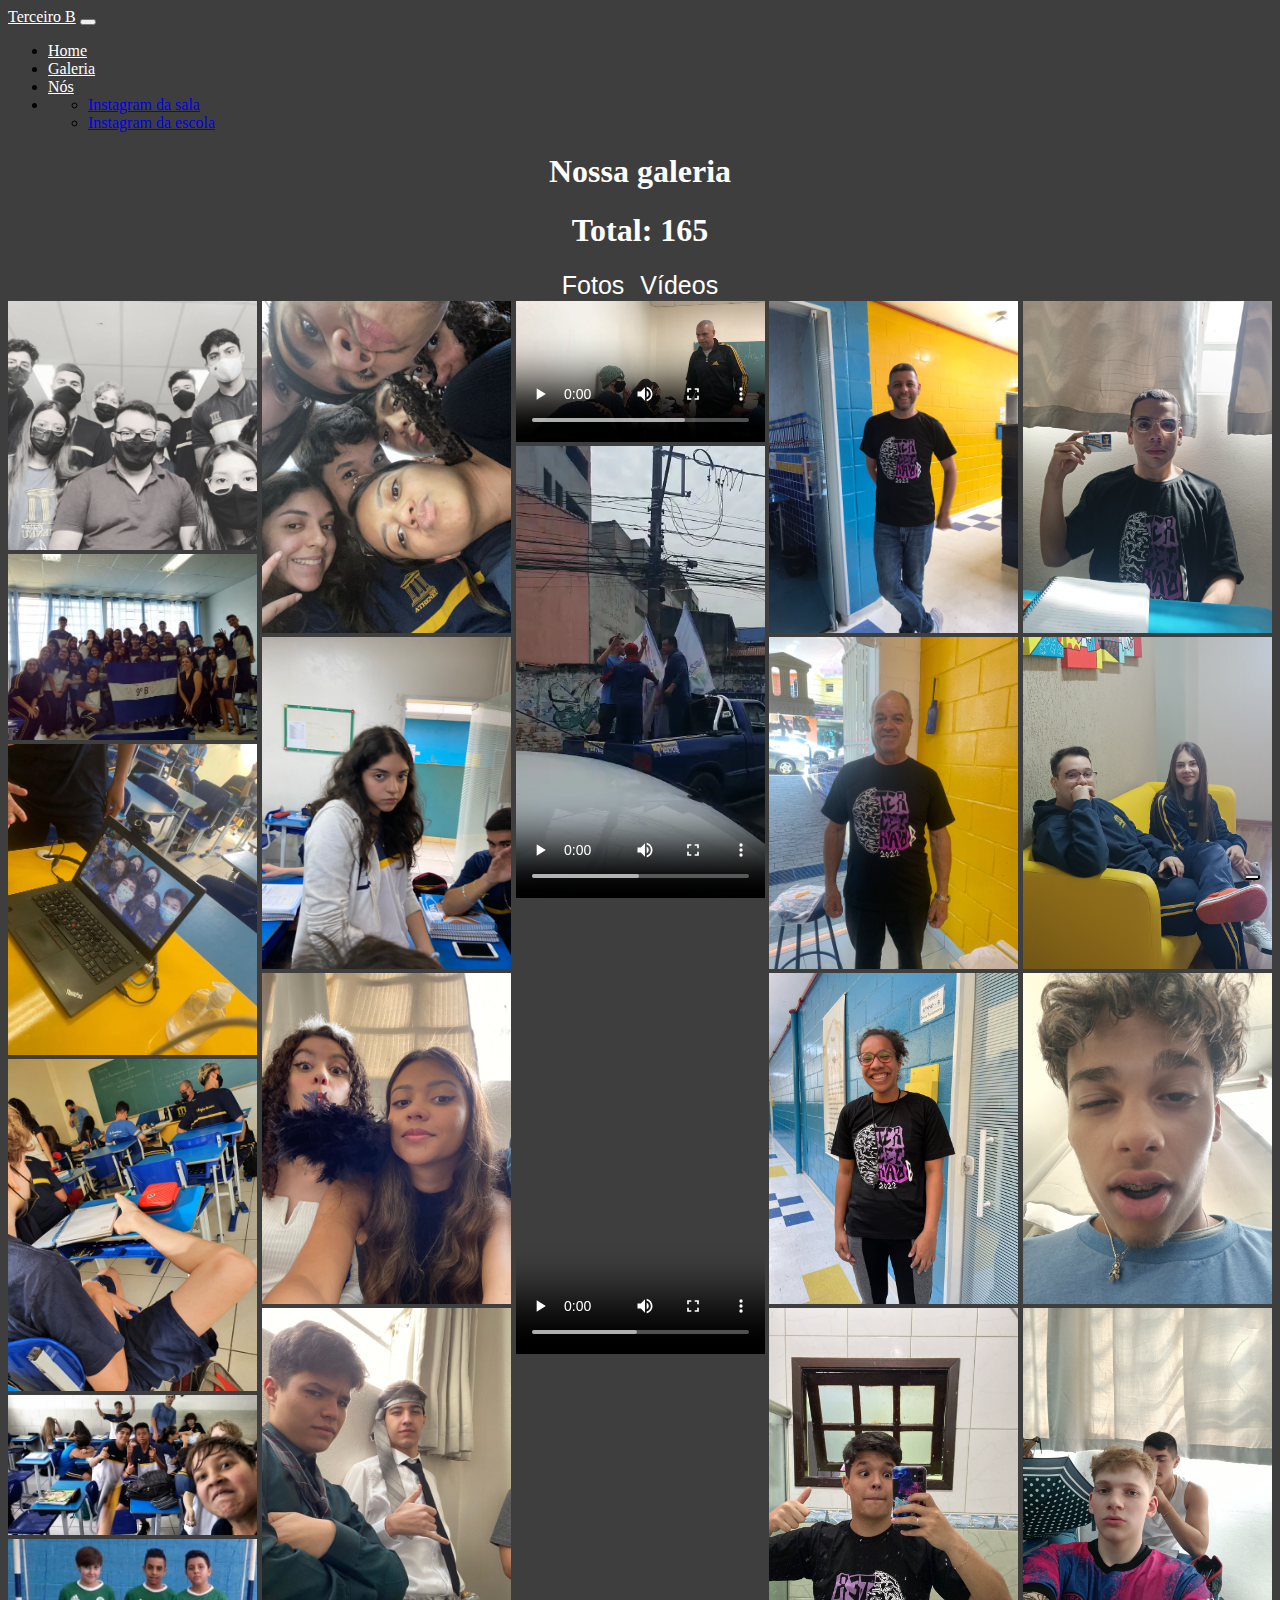
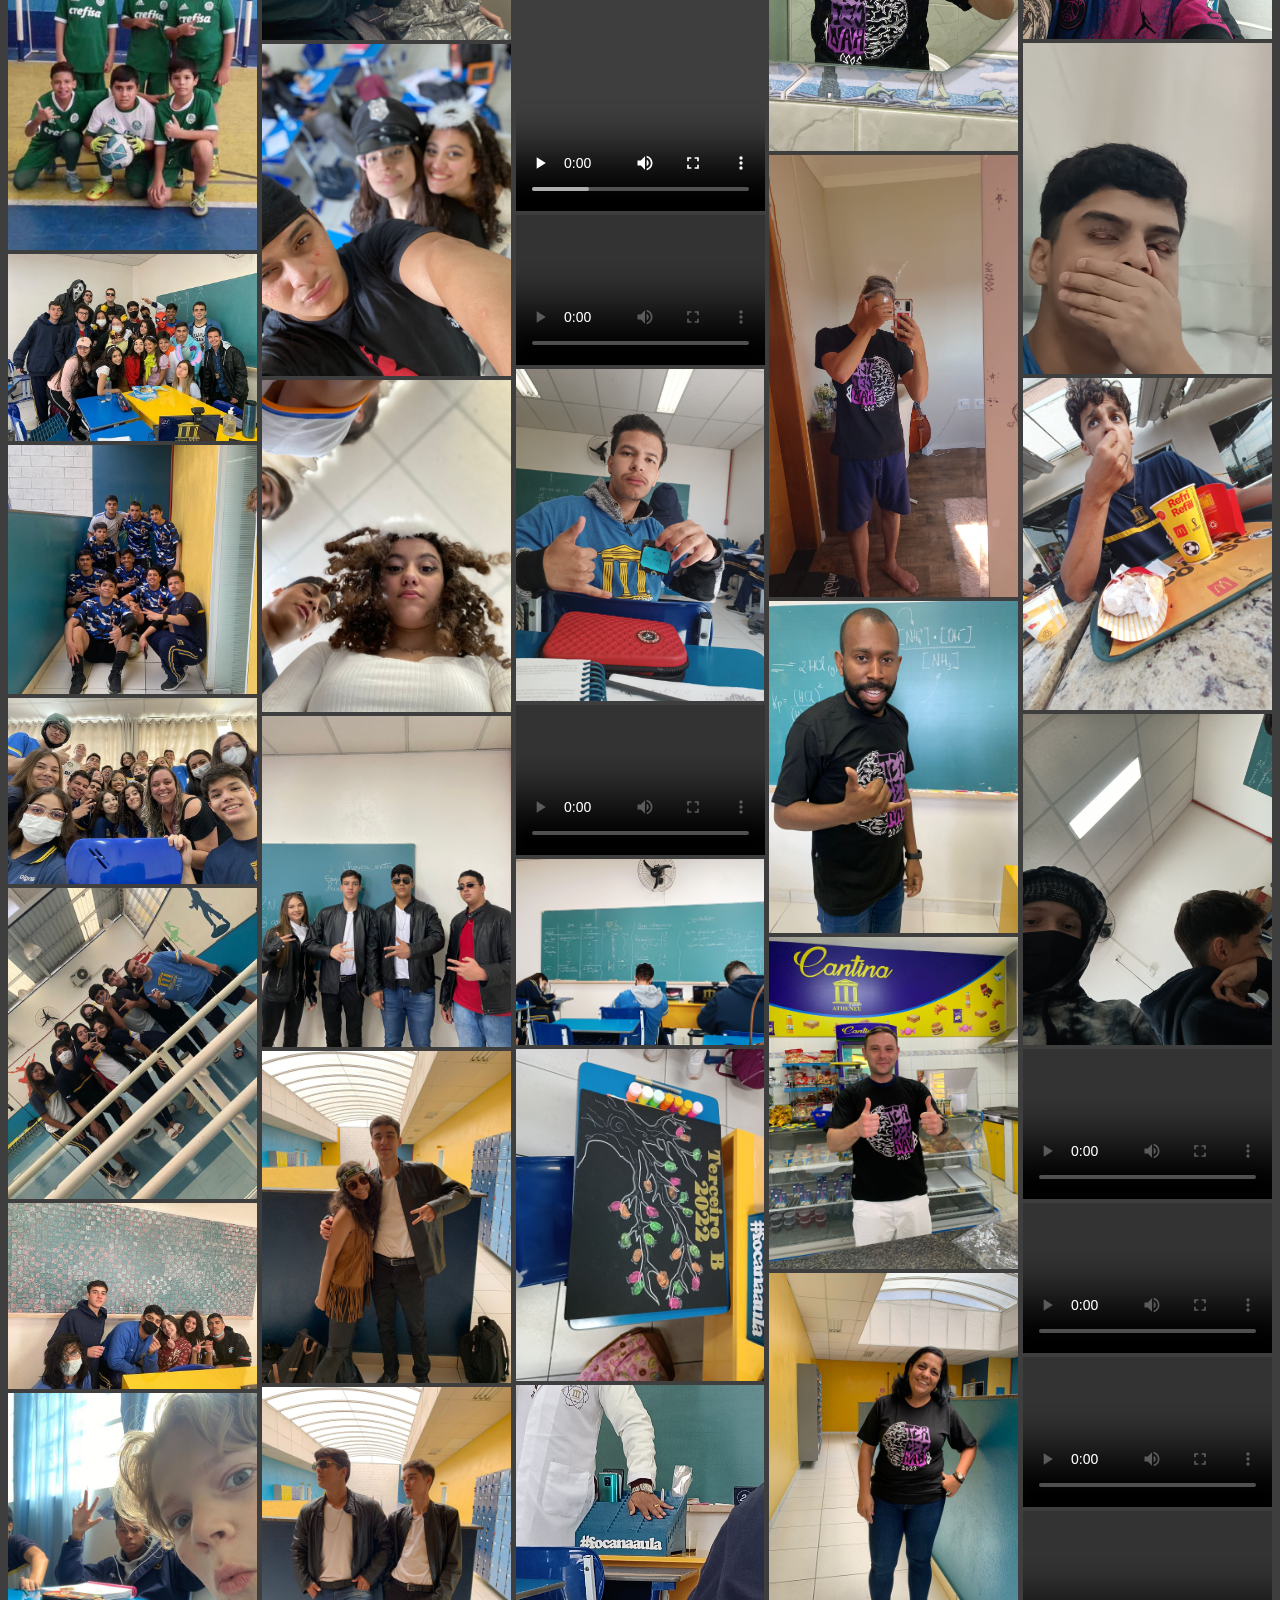
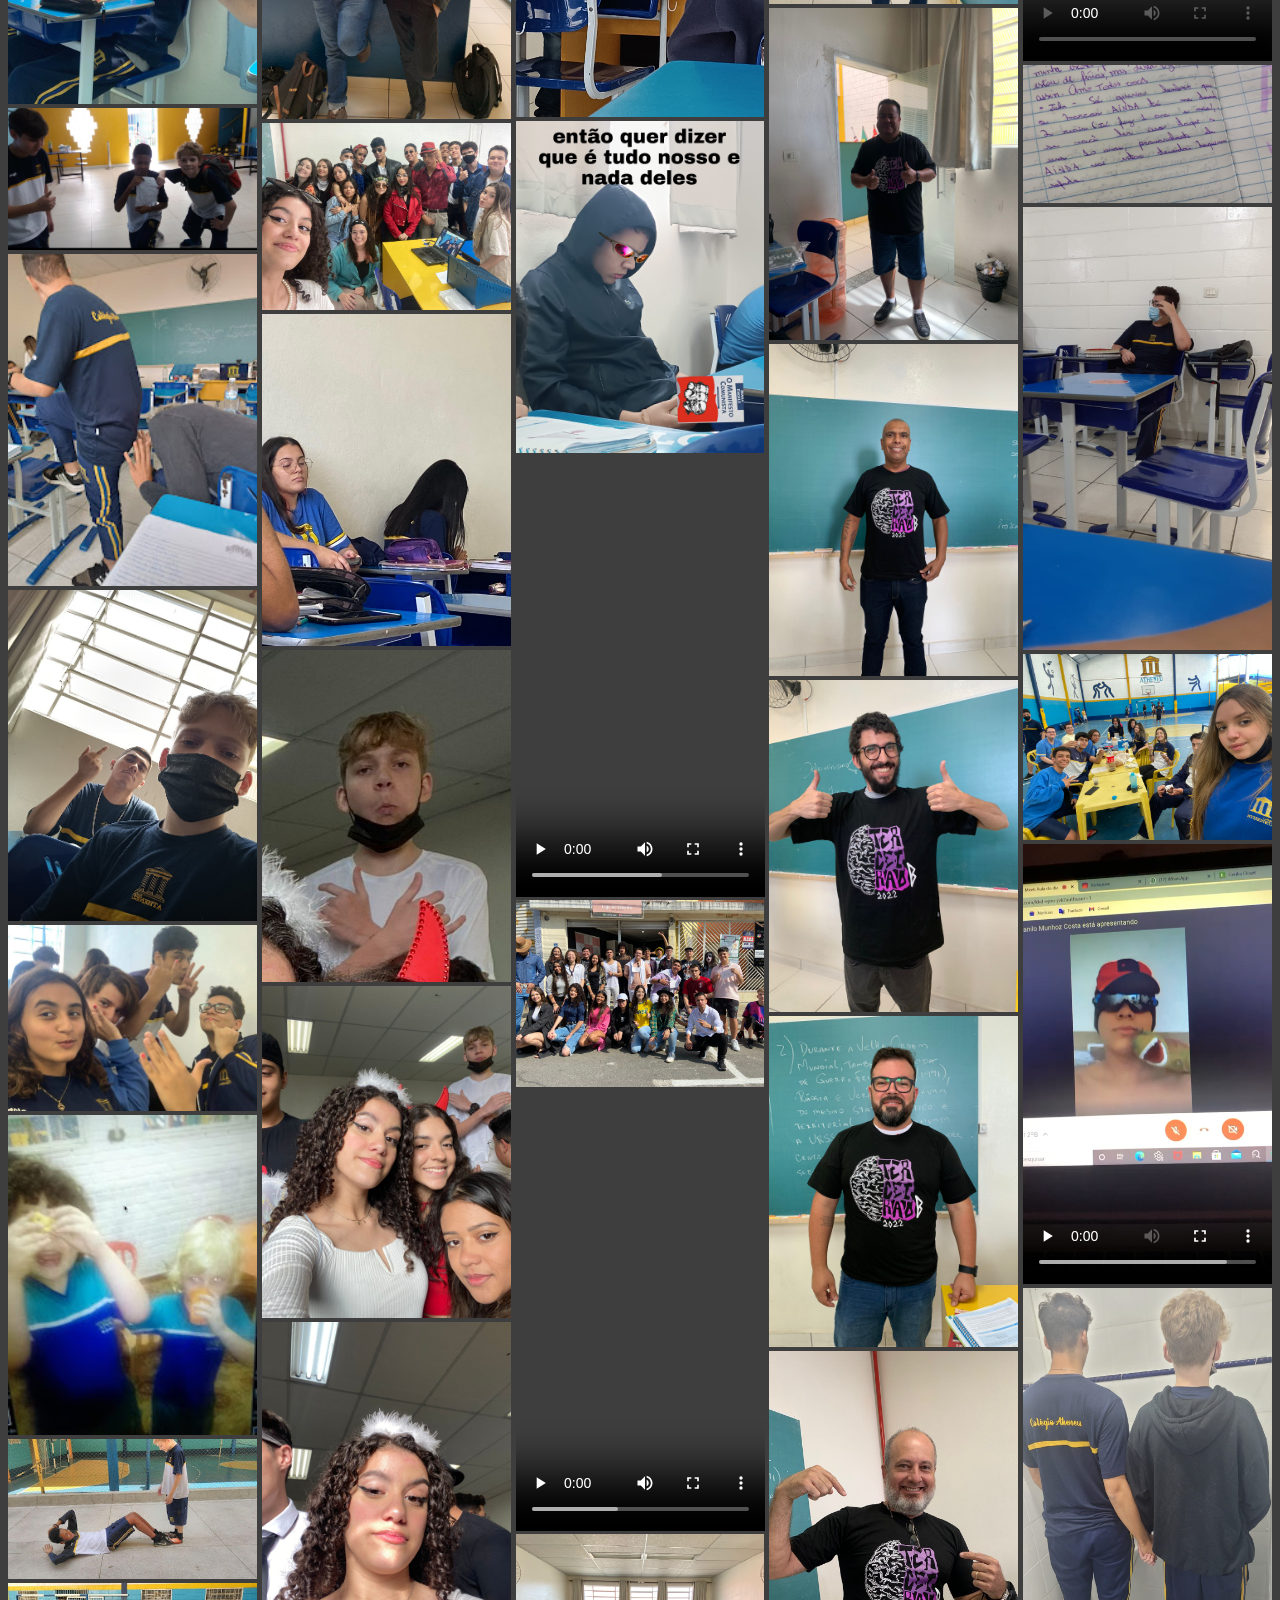
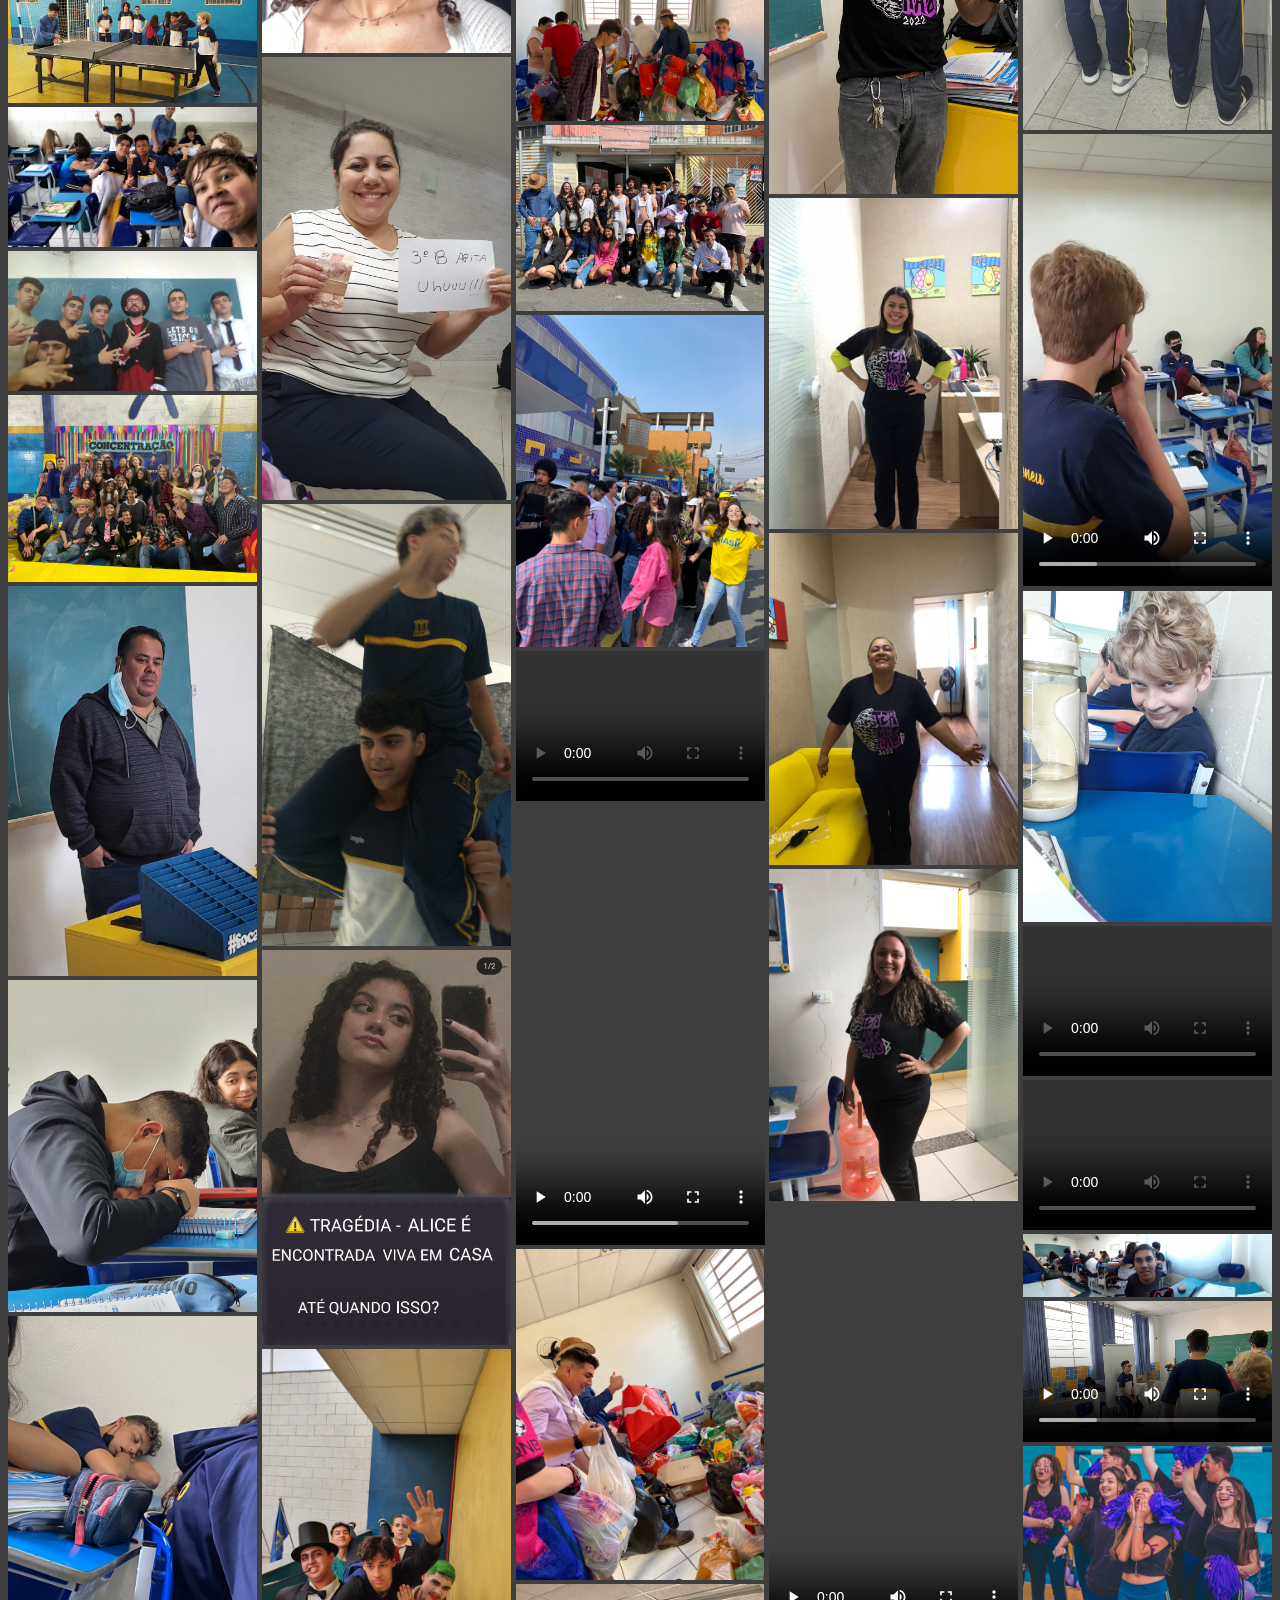
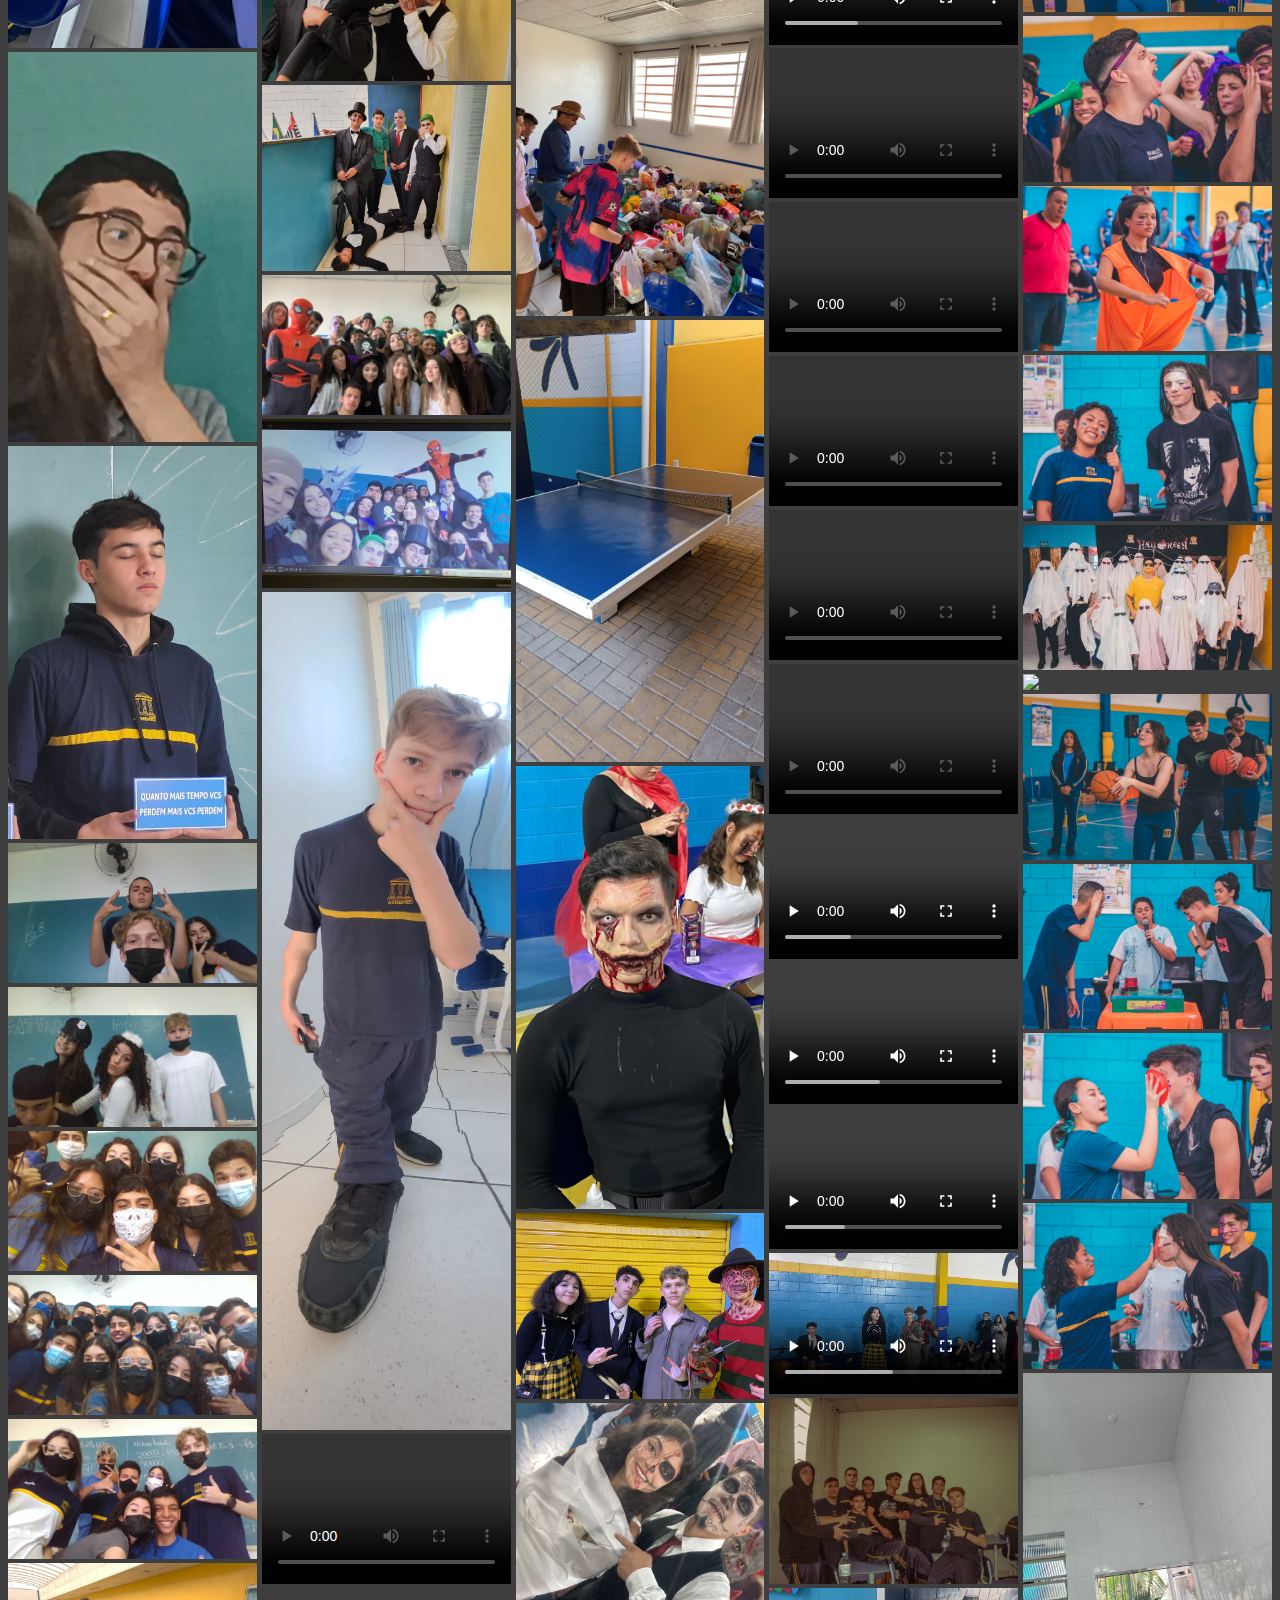
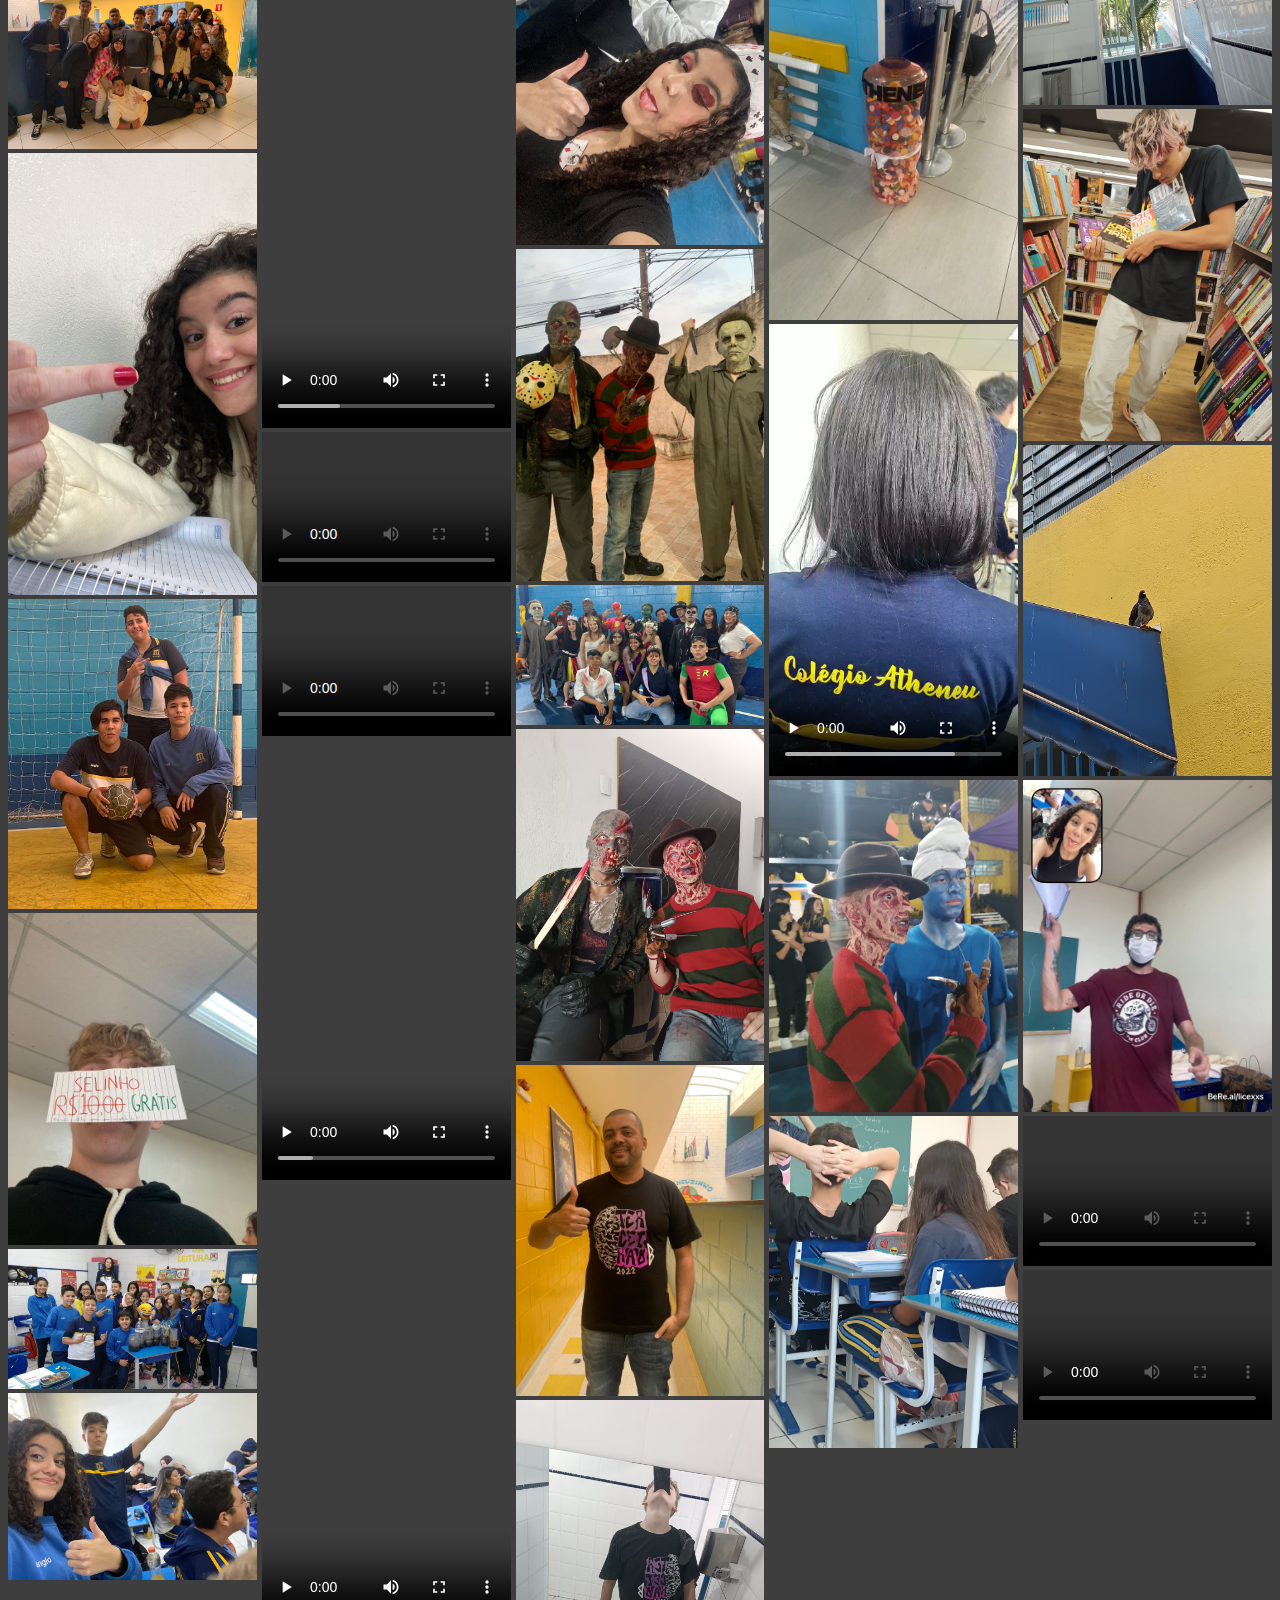
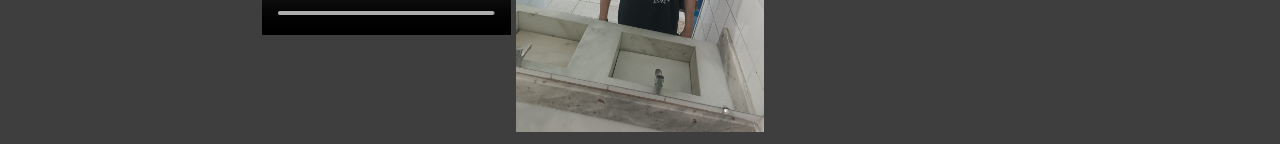
==== commit 86465d6c: "Update galeria.html" ====
--- a/galeria.html
+++ b/galeria.html
@@ -213,6 +213,7 @@
             <a href="images/pomba.jpg" target="blank_"><img src="images/pomba.jpg"></a>
             <a href="images/bereal.jpg" target="blank_"><img src="images/bereal.jpg"></a>
             <video controls><source src="videos/umafolhaamarela.mp4" type="video/mp4"></video>
+            <video controls><source src="videos/marcosnonoano.mp4" type="video/mp4"></video>
         </div>  
     </div>
     <button type="button" class="btn btn-danger btn-floating btn-lg" id="btn-back-to-top" onclick="backToTop()">
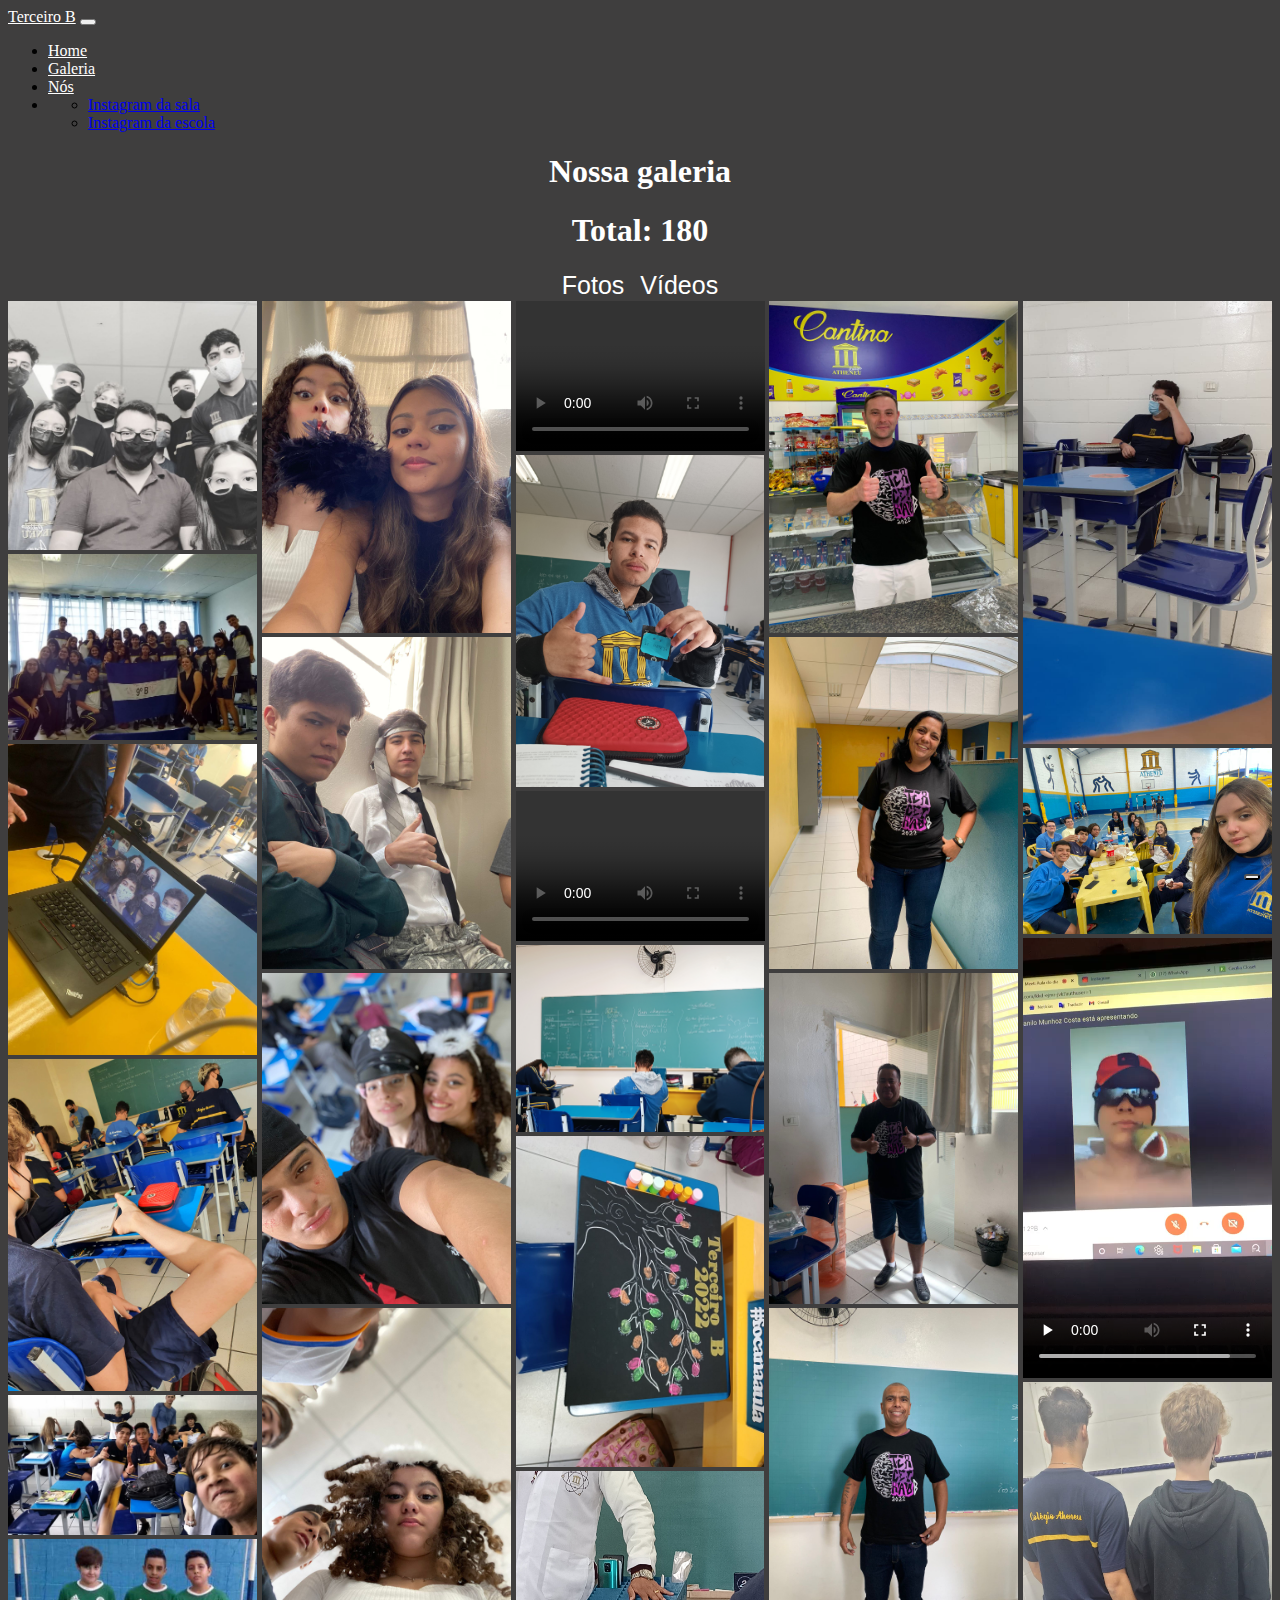
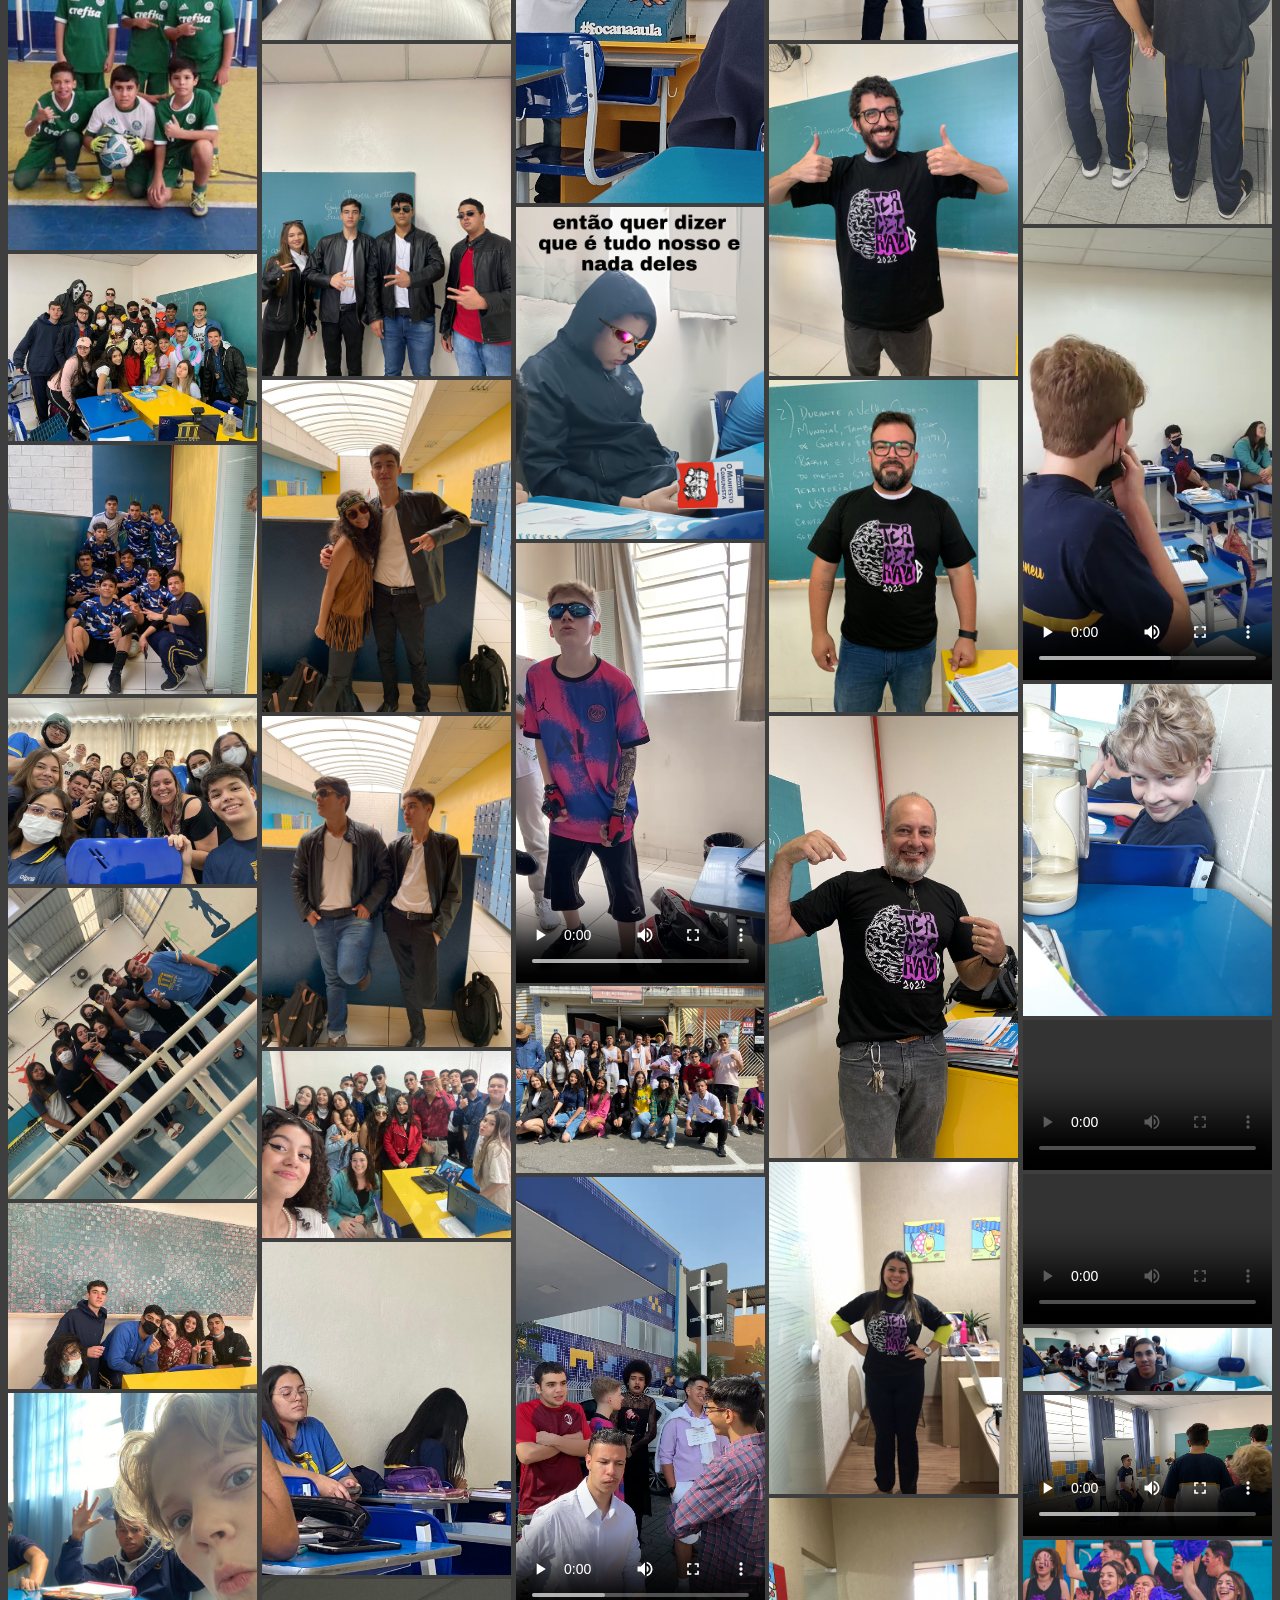
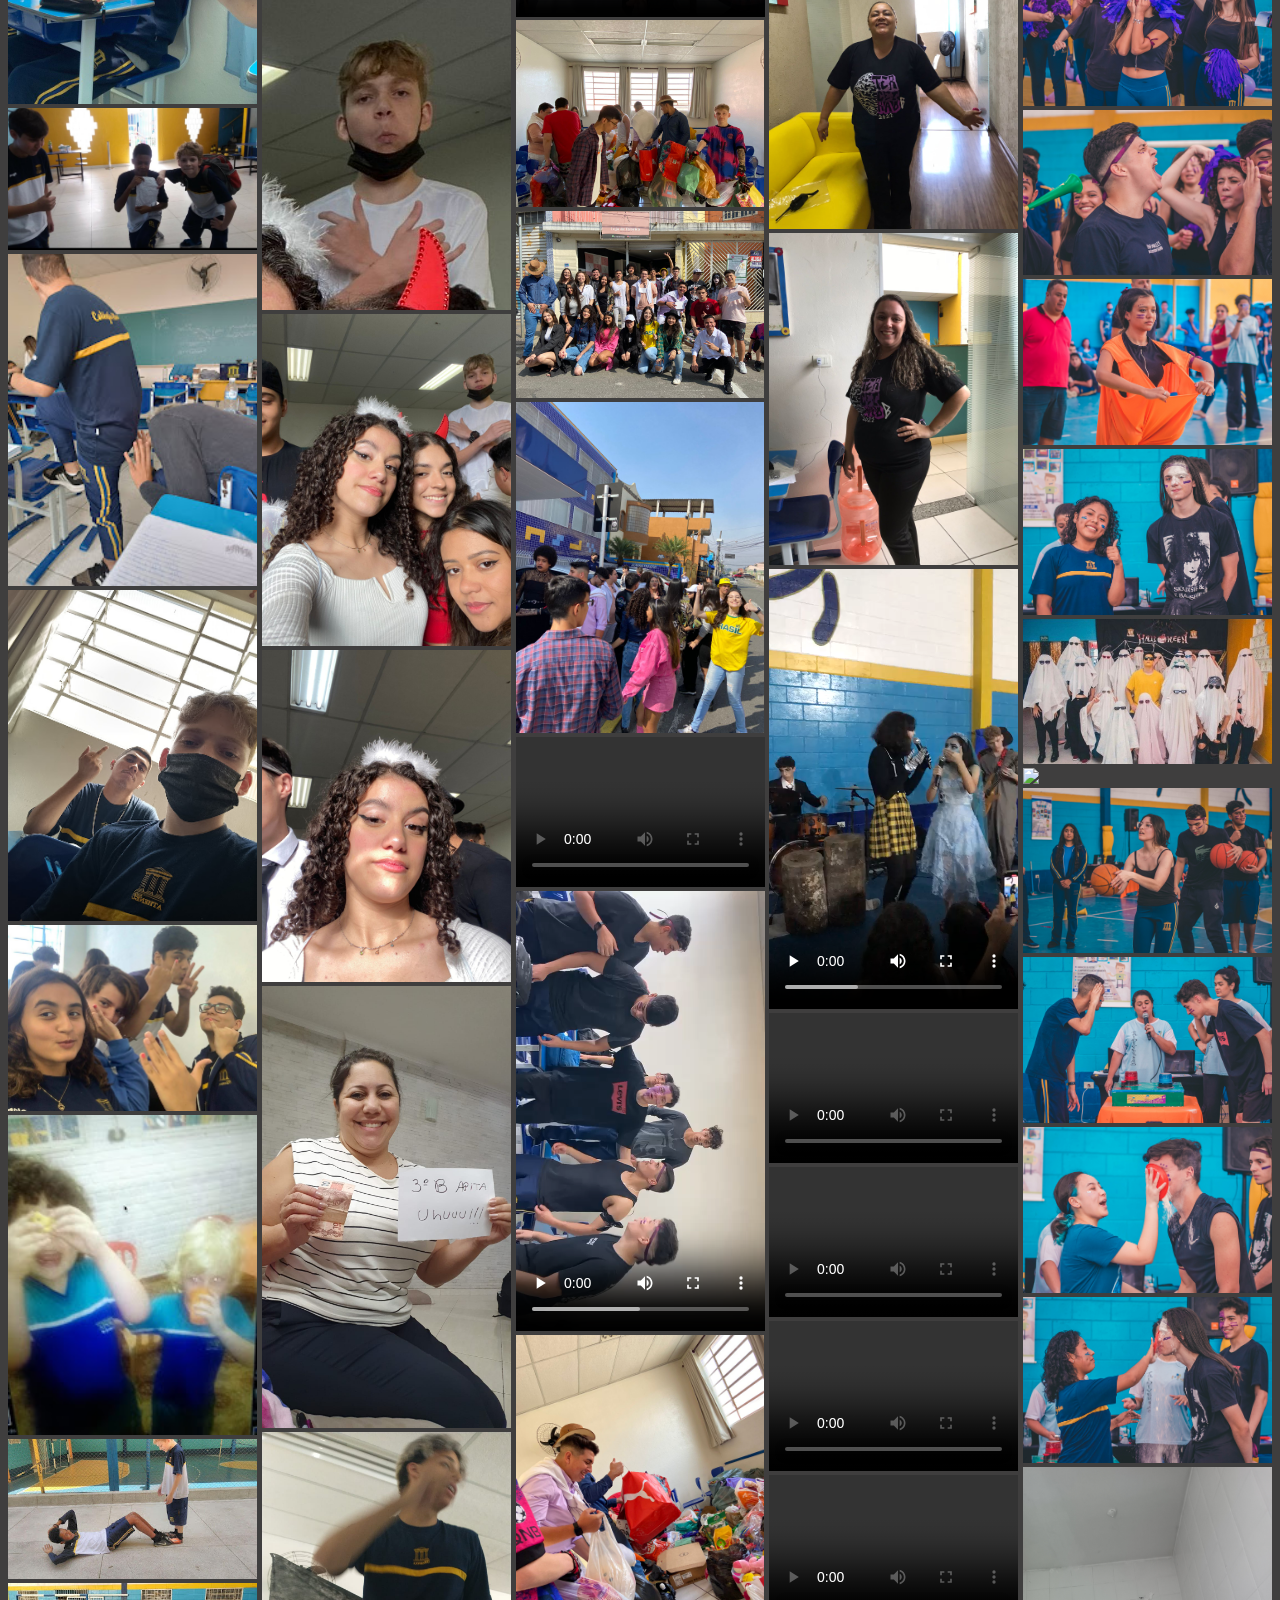
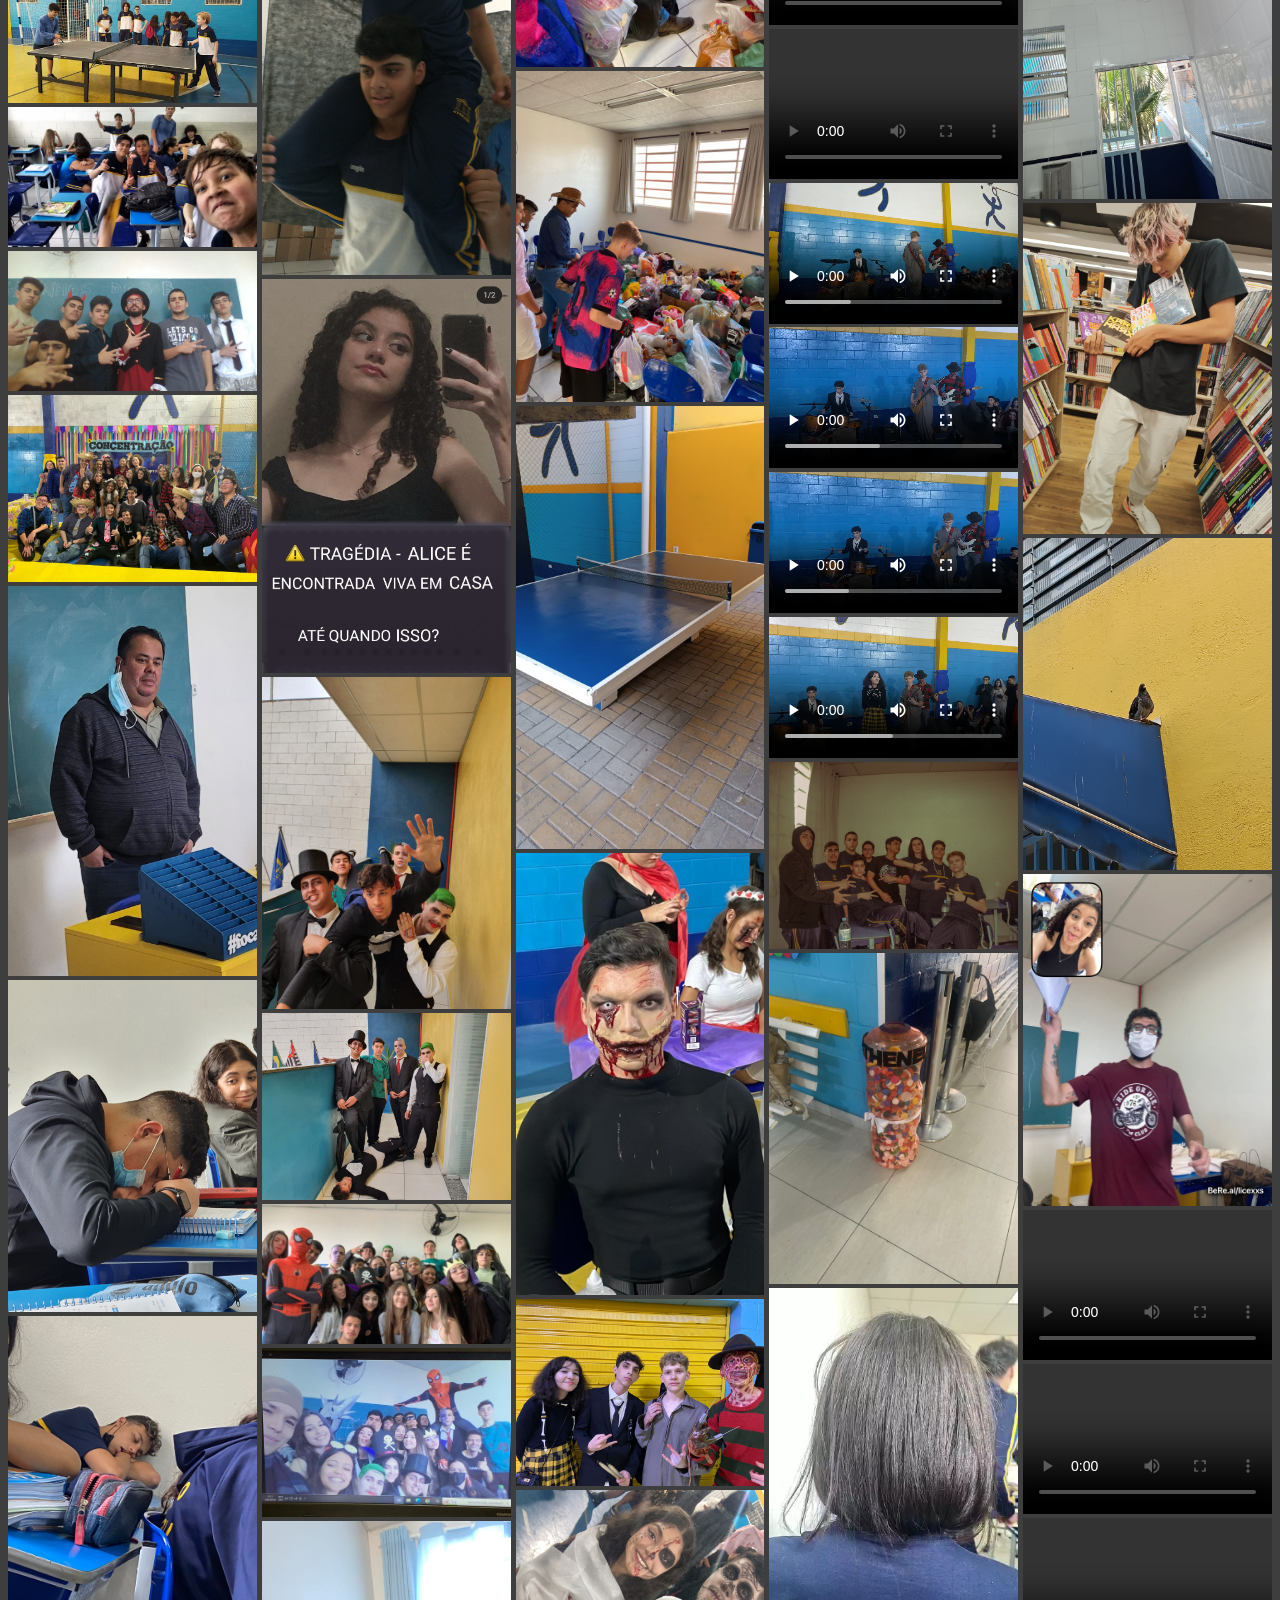
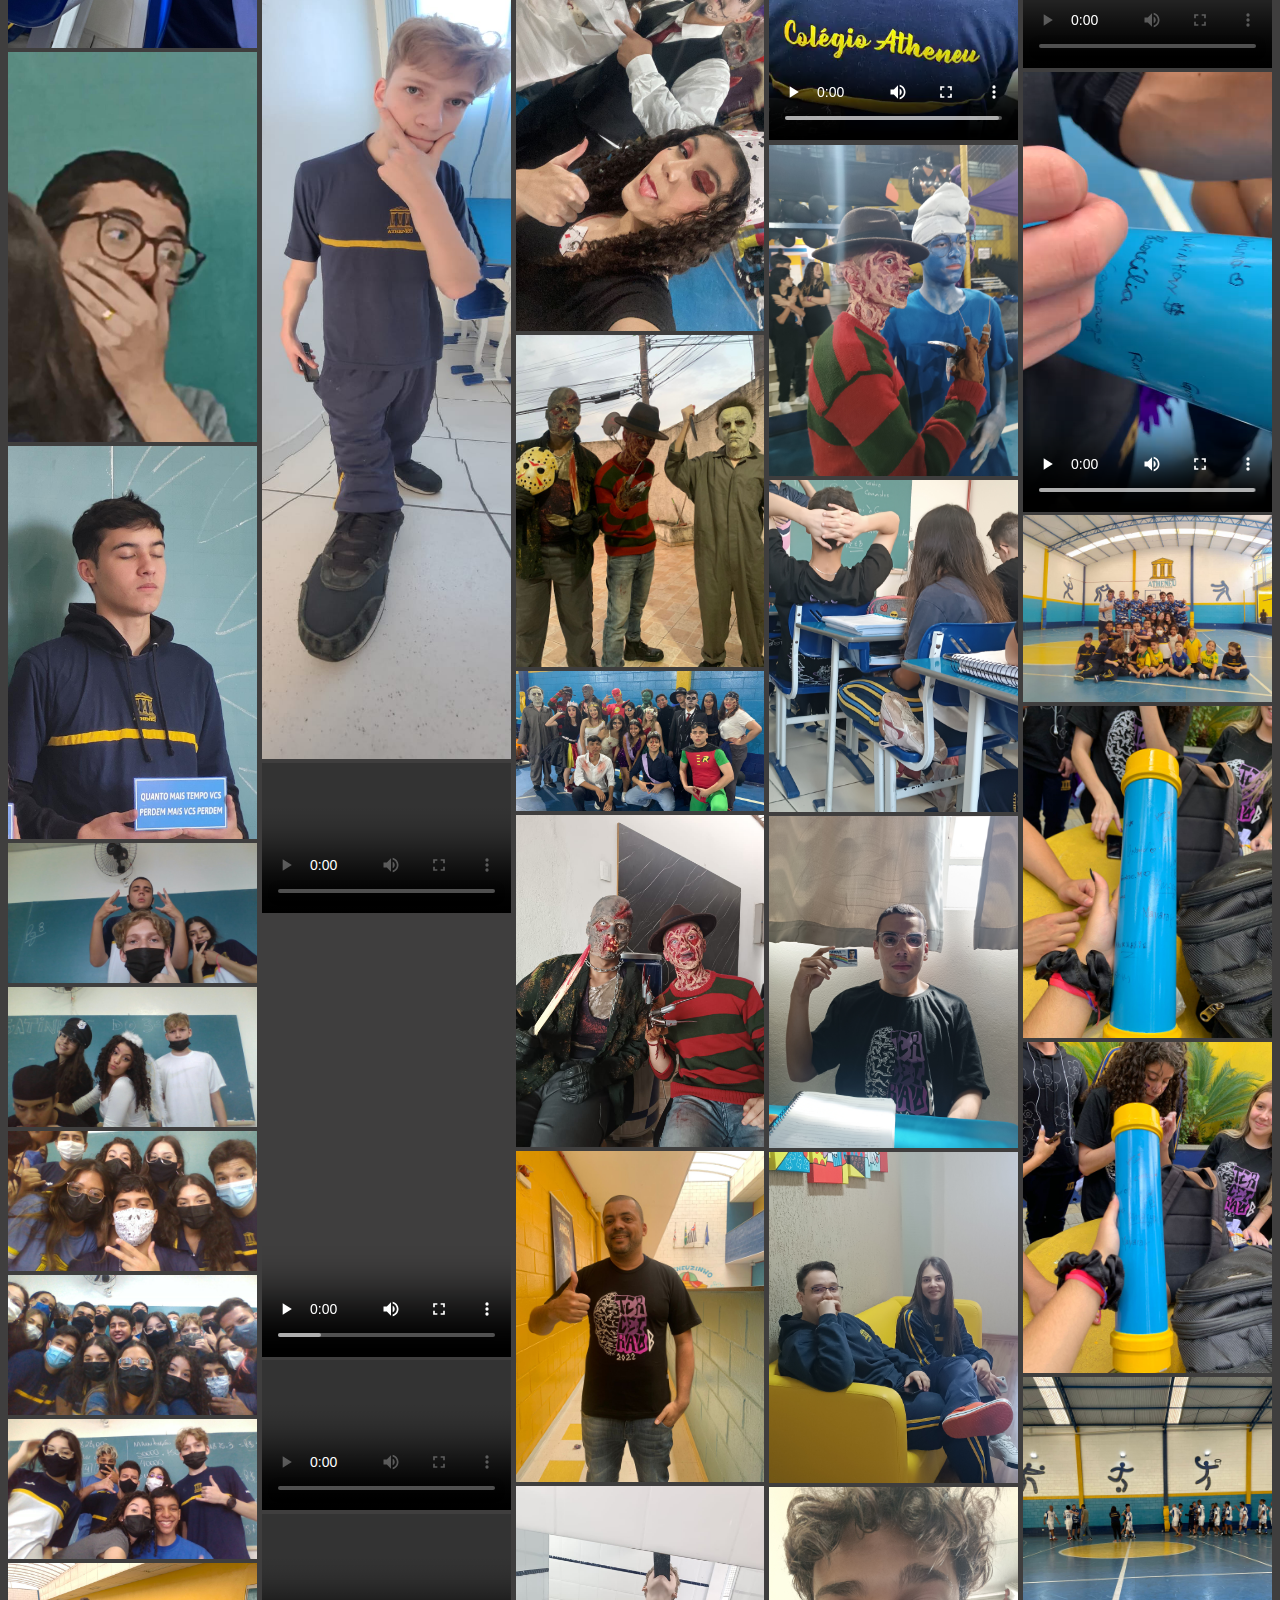
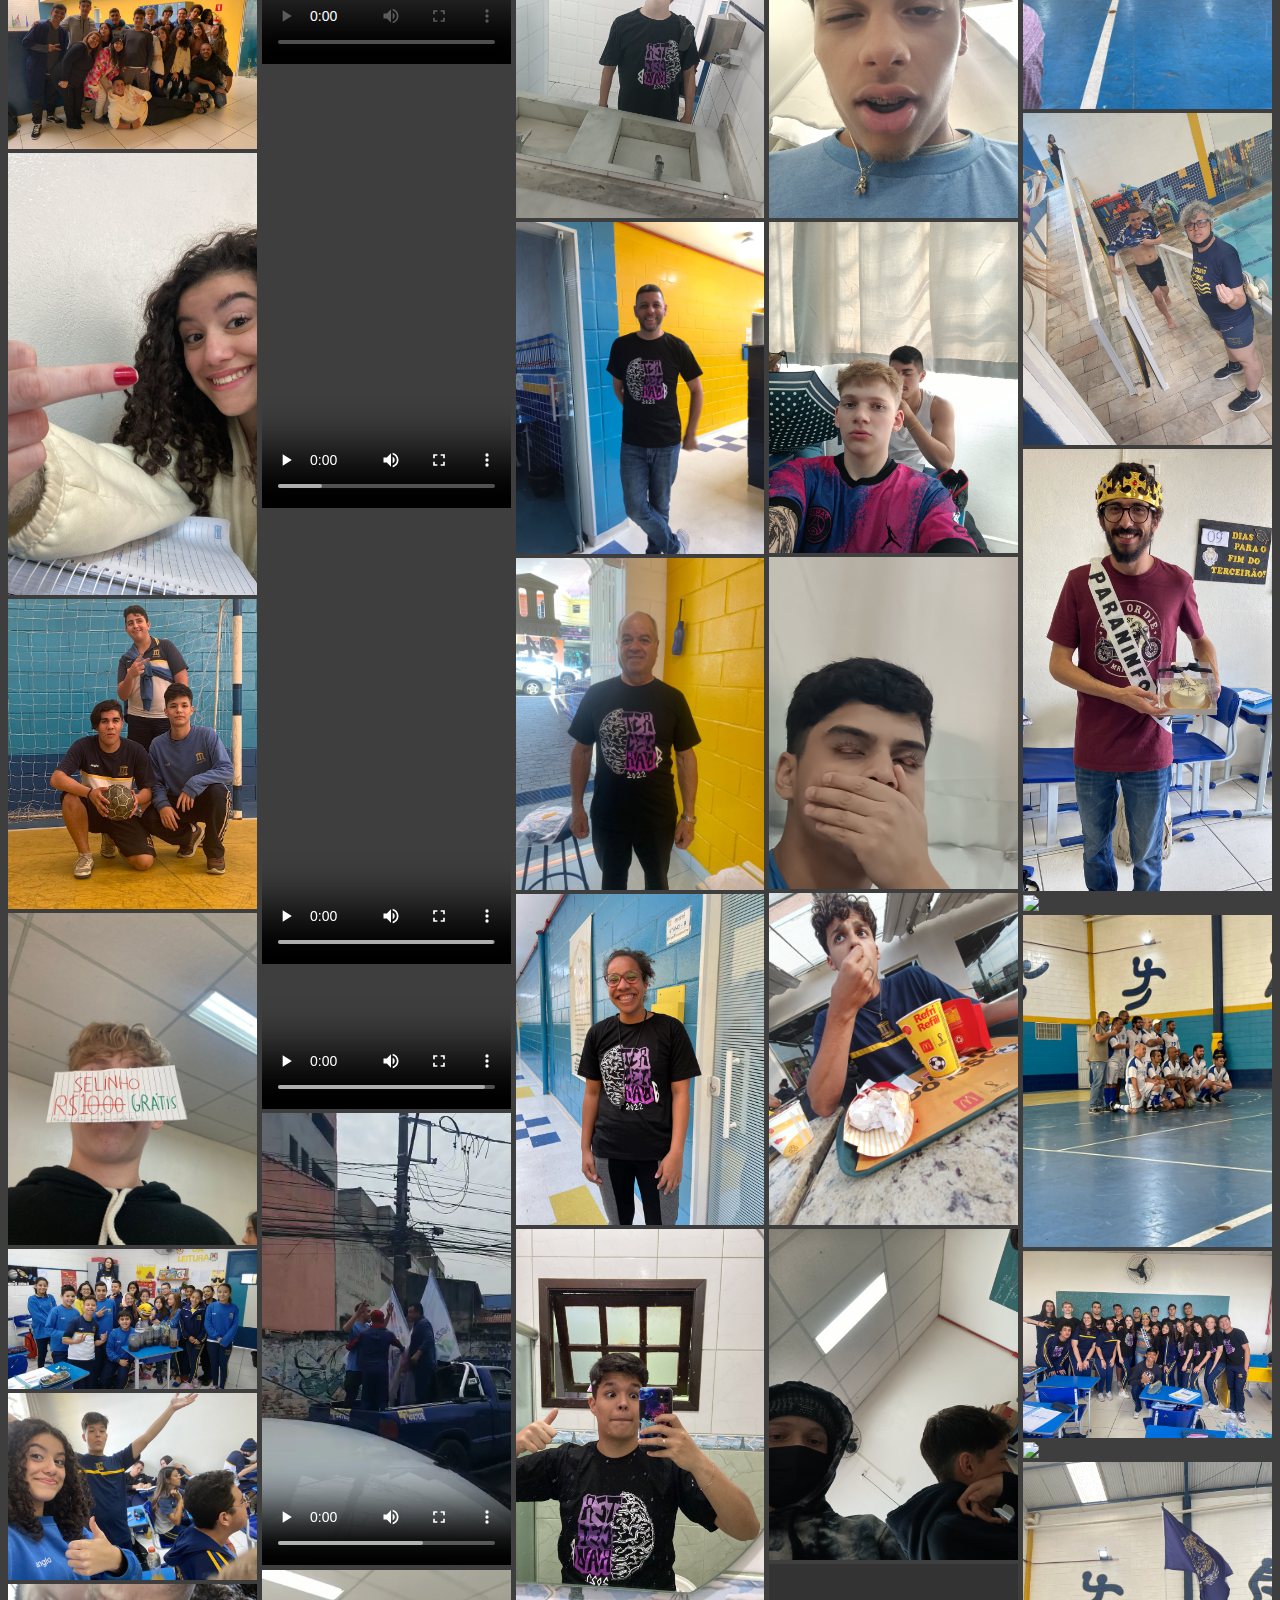
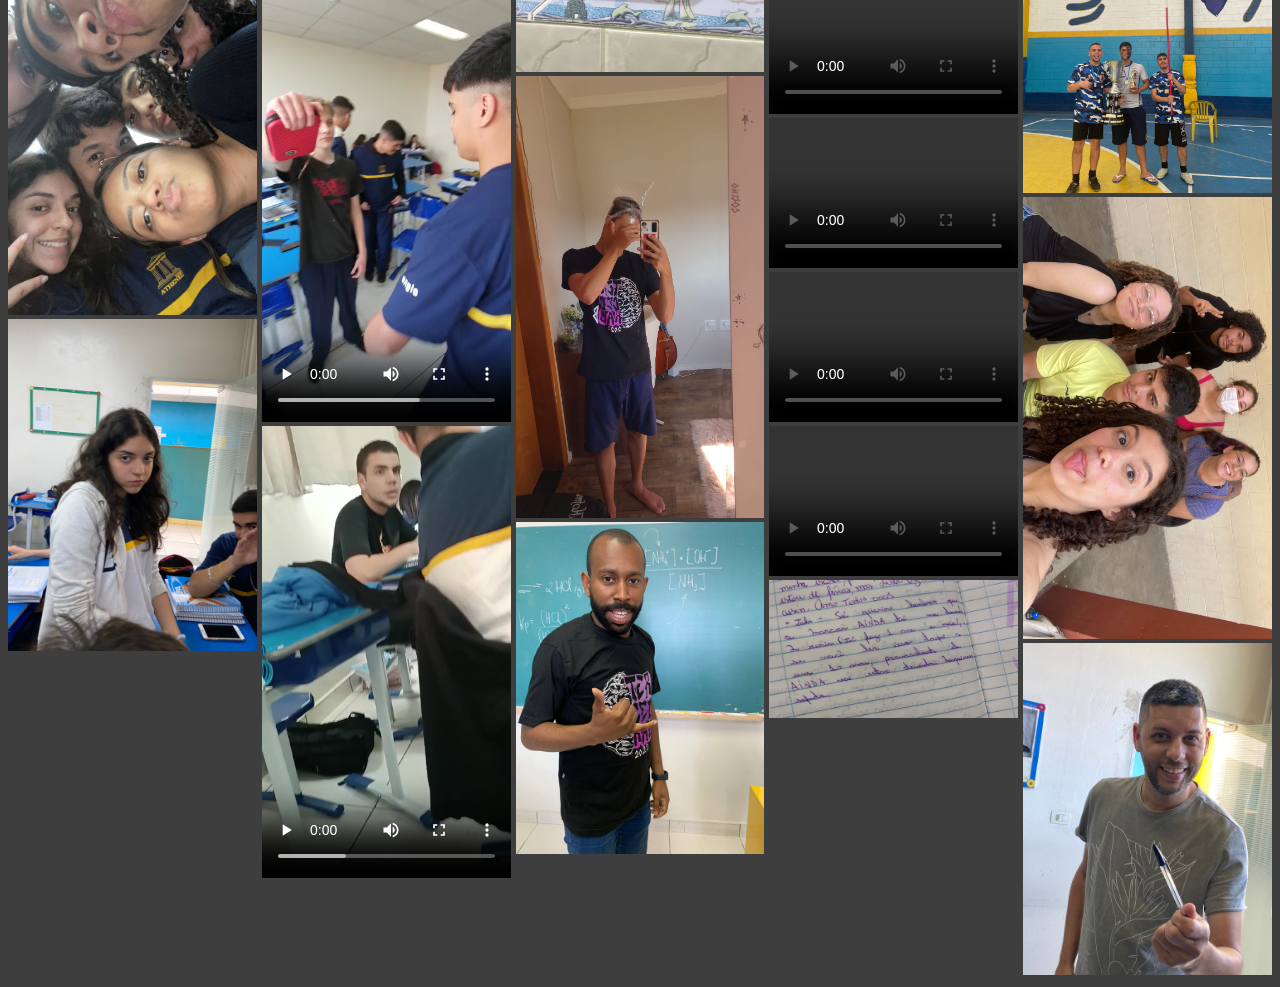
==== commit 8b2631b6: "Update galeria.html" ====
--- a/galeria.html
+++ b/galeria.html
@@ -214,6 +214,21 @@
             <a href="images/bereal.jpg" target="blank_"><img src="images/bereal.jpg"></a>
             <video controls><source src="videos/umafolhaamarela.mp4" type="video/mp4"></video>
             <video controls><source src="videos/marcosnonoano.mp4" type="video/mp4"></video>
+            <video controls><source src="videos/enterrando.mp4" type="video/mp4"></video>
+            <video controls><source src="videos/escrevendonacapsula.mp4" type="video/mp4"></video>
+            <a href="images/3.jpeg" target="blank_"><img src="images/3.jpeg"></a>
+            <a href="images/capsuladotempo.jpeg" target="blank_"><img src="images/capsuladotempo.jpeg"></a>
+            <a href="images/capsuladotempo2.jpeg" target="blank_"><img src="images/capsuladotempo2.jpeg"></a>
+            <a href="images/interclasseprofessores.jpeg" target="blank_"><img src="images/interclasseprofessores.jpeg"></a>
+            <a href="images/invasaonapiscina.jpeg" target="blank_"><img src="images/invasaonapiscina.jpeg"></a>
+            <a href="images/paraninfo.jpeg" target="blank_"><img src="images/paraninfo.jpeg"></a>
+            <a href="images/pois.png" target="blank_"><img src="images/pois.png"></a>
+            <a href="images/professores.jpeg" target="blank_"><img src="images/professores.jpeg"></a>
+            <a href="images/soumuitogostosopqp.jpeg" target="blank_"><img src="images/soumuitogostosopqp.jpeg"></a>
+            <a href="images/taa.jpeg" target="blank_"><img src="images/taa.jpeg"></a>
+            <a href="images/triocampeao.jpeg" target="blank_"><img src="images/triocampeao.jpeg"></a>
+            <a href="images/tropadoenem.jpeg" target="blank_"><img src="images/tropadoenem.jpeg"></a>
+            <a href="images/vendeuacaneta.jpeg" target="blank_"><img src="images/vendeuacaneta.jpeg"></a>
         </div>  
     </div>
     <button type="button" class="btn btn-danger btn-floating btn-lg" id="btn-back-to-top" onclick="backToTop()">
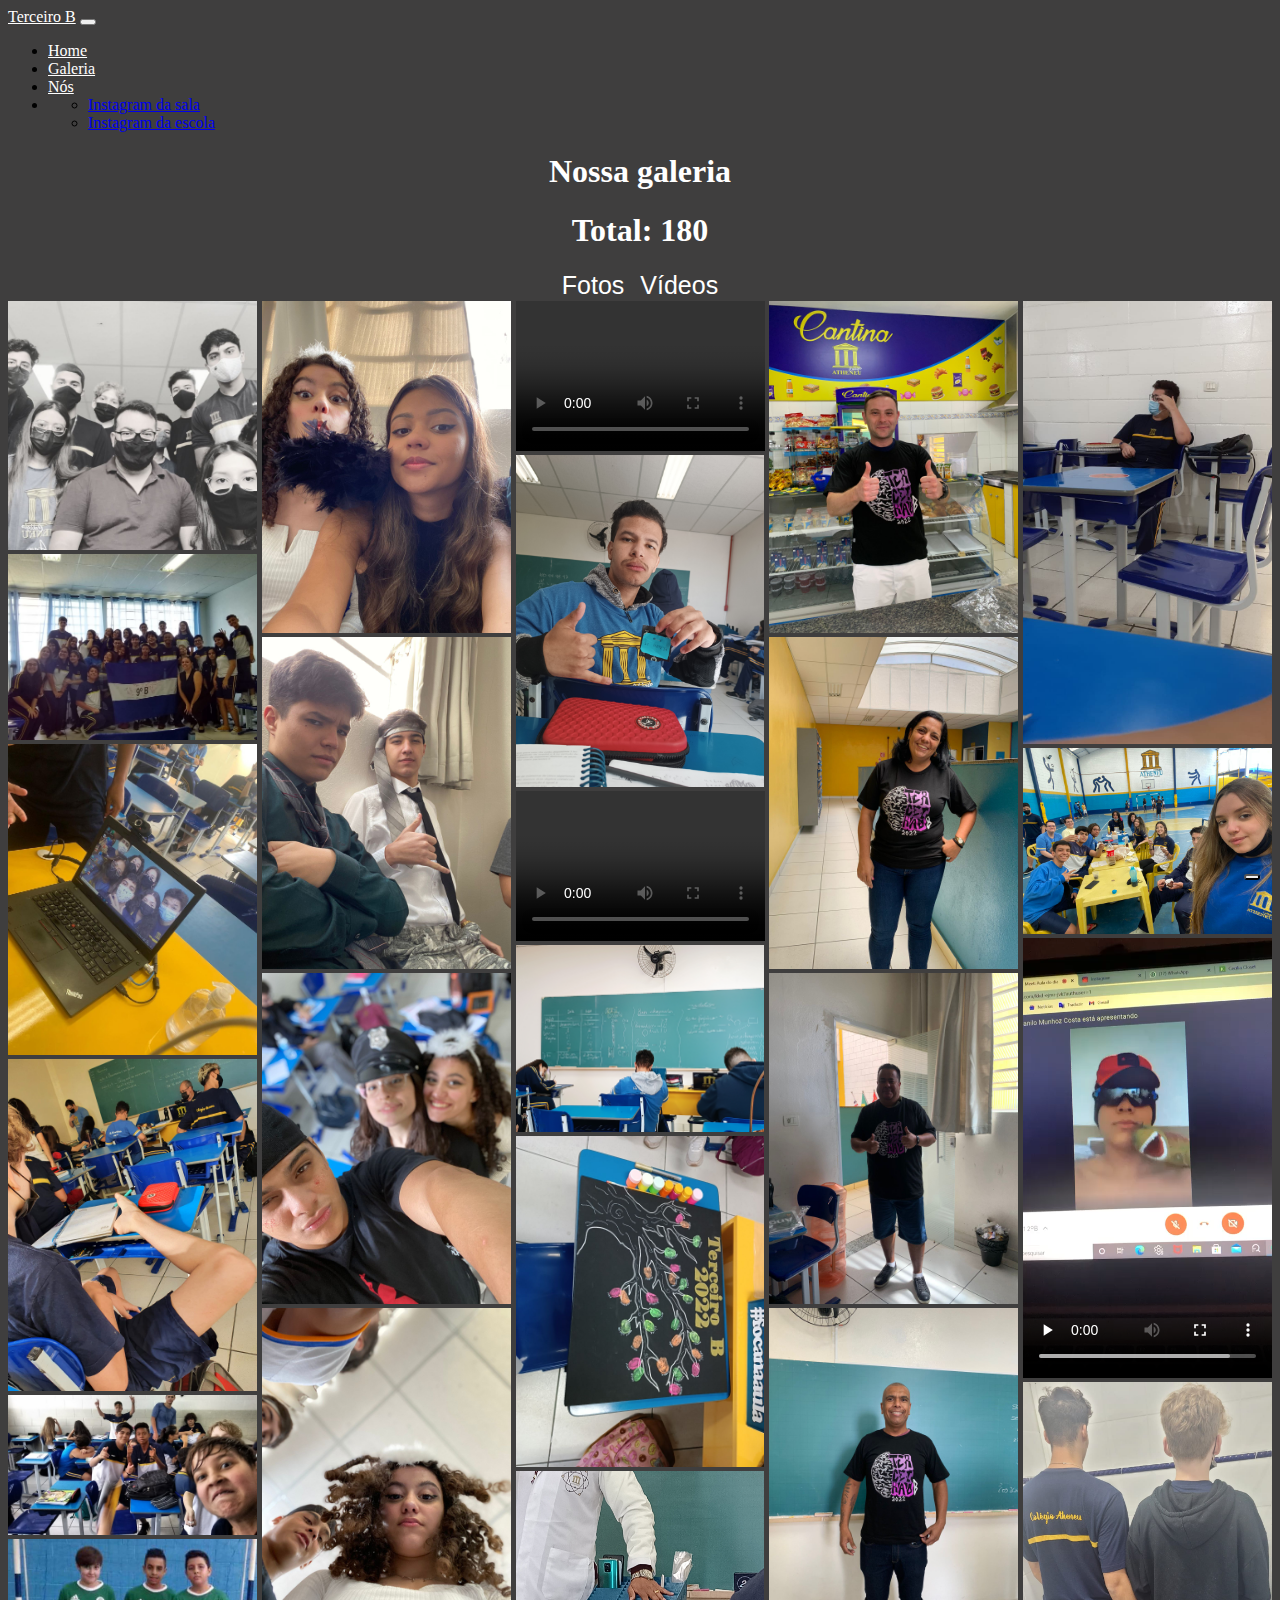
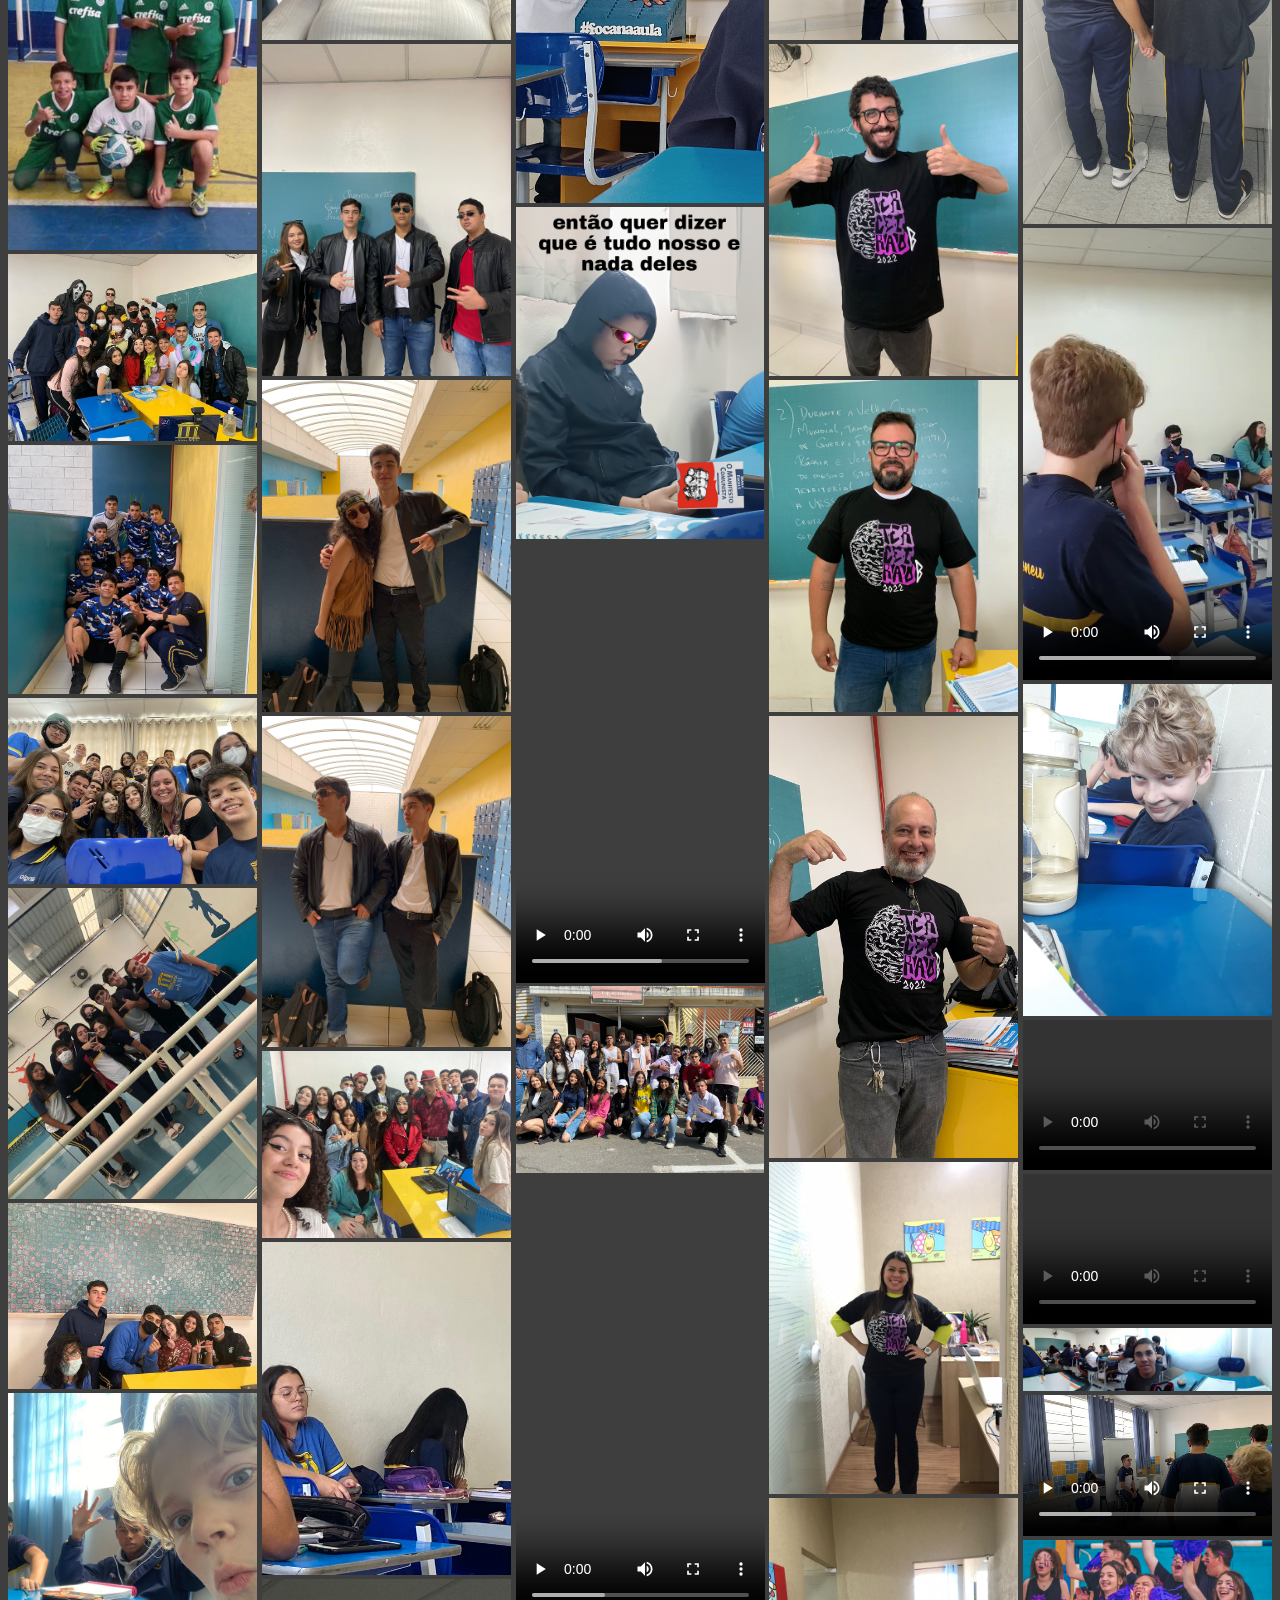
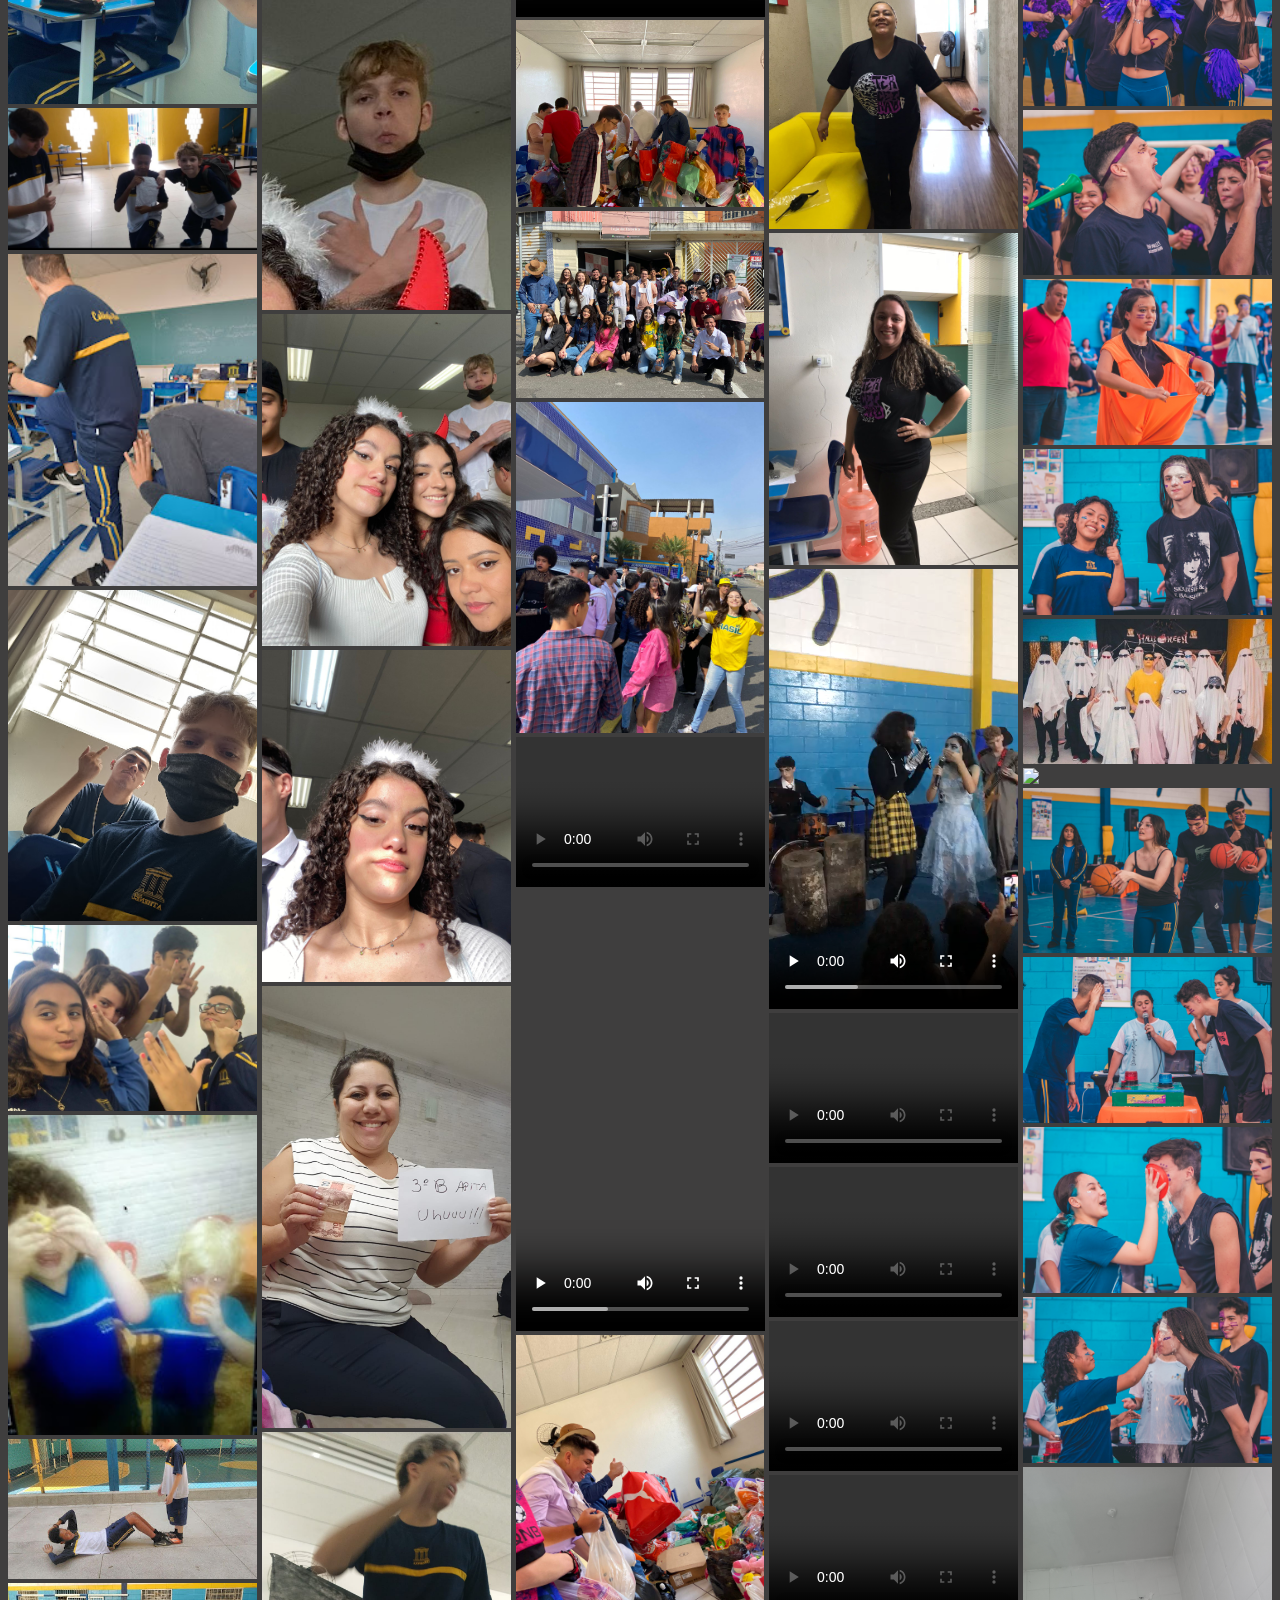
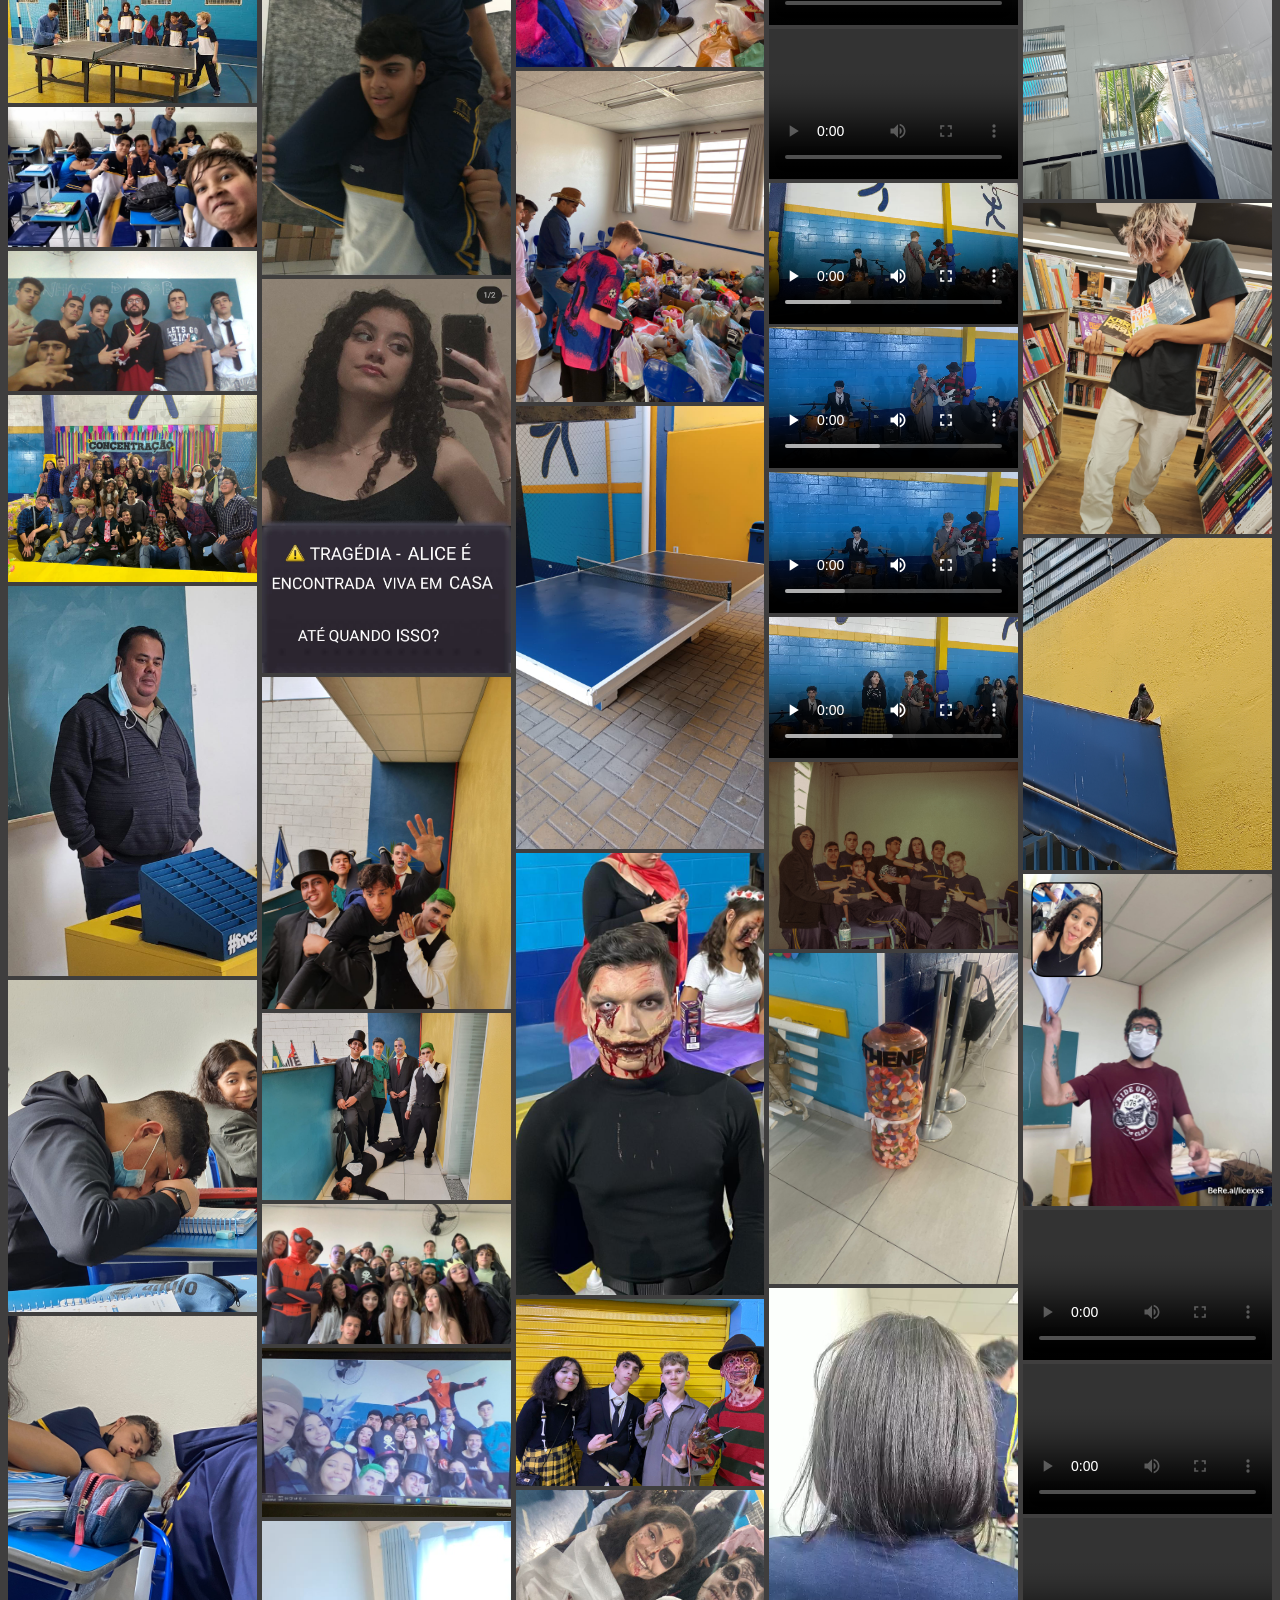
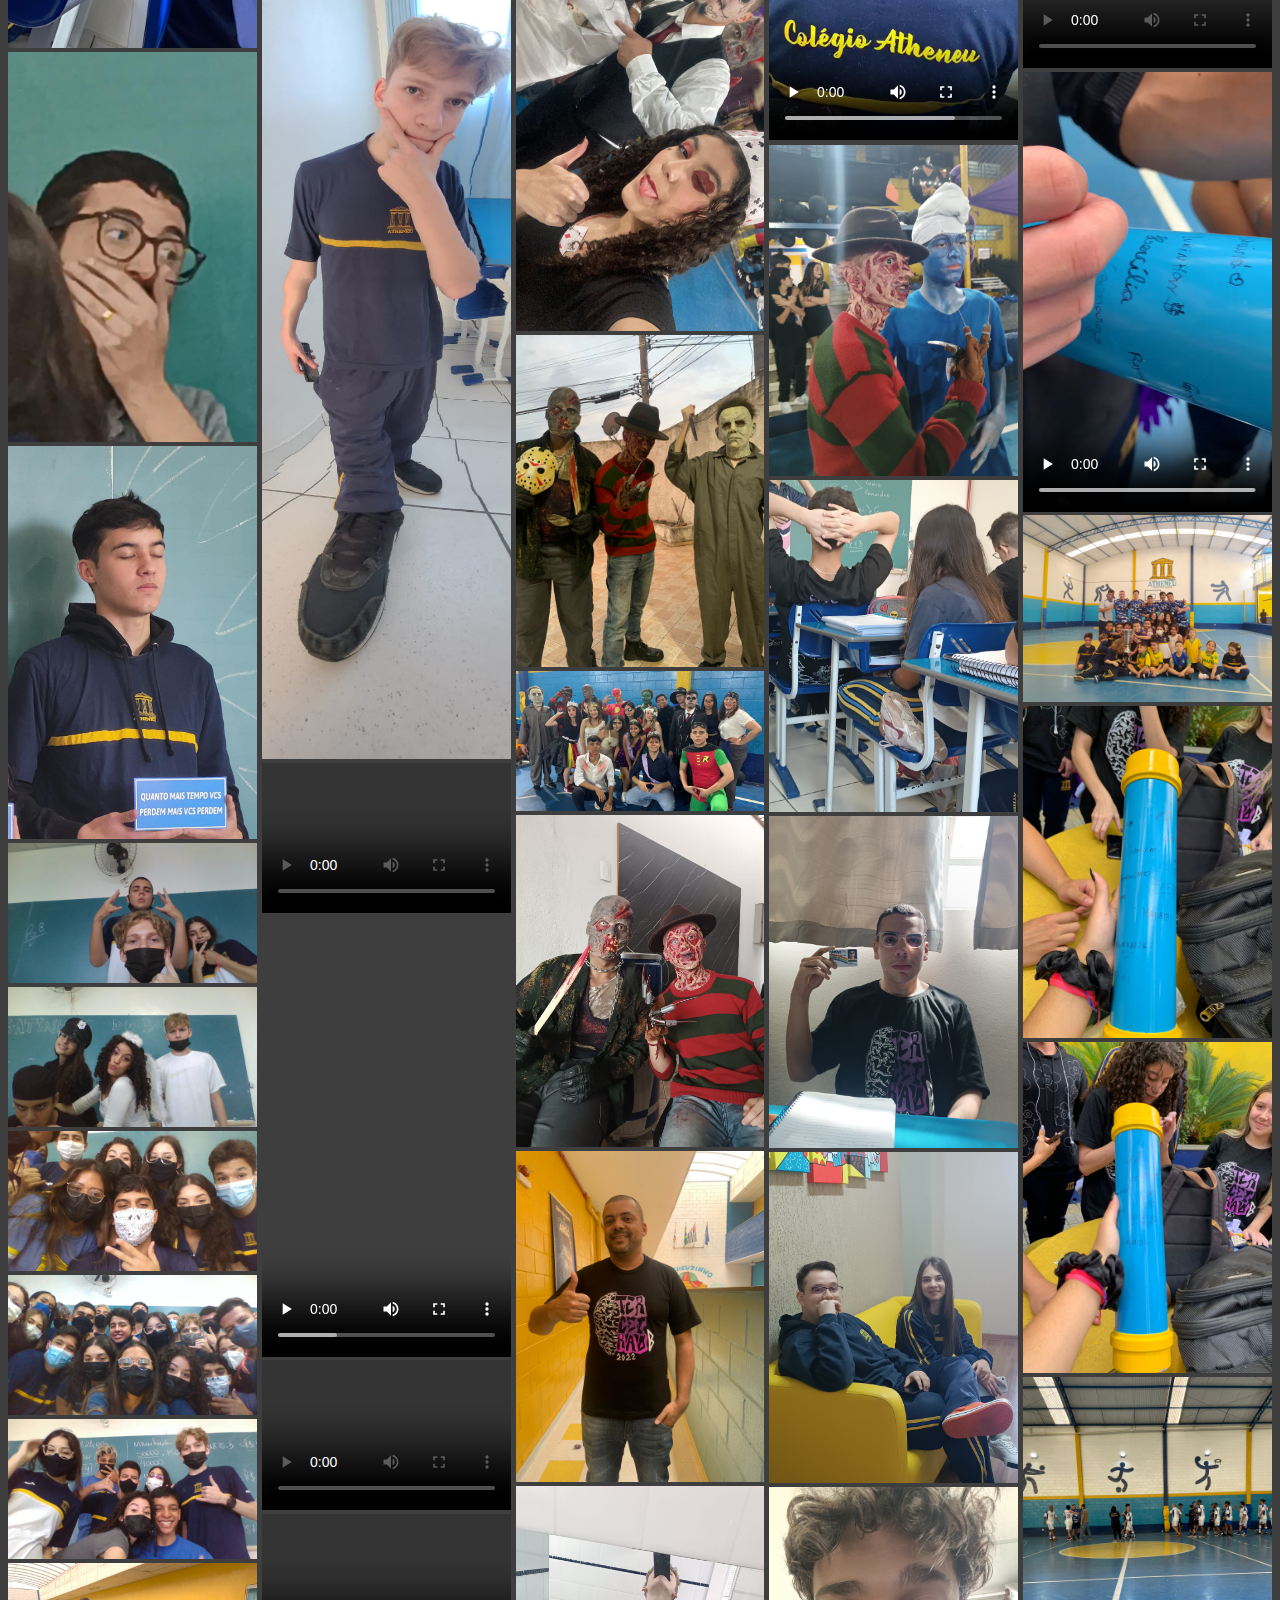
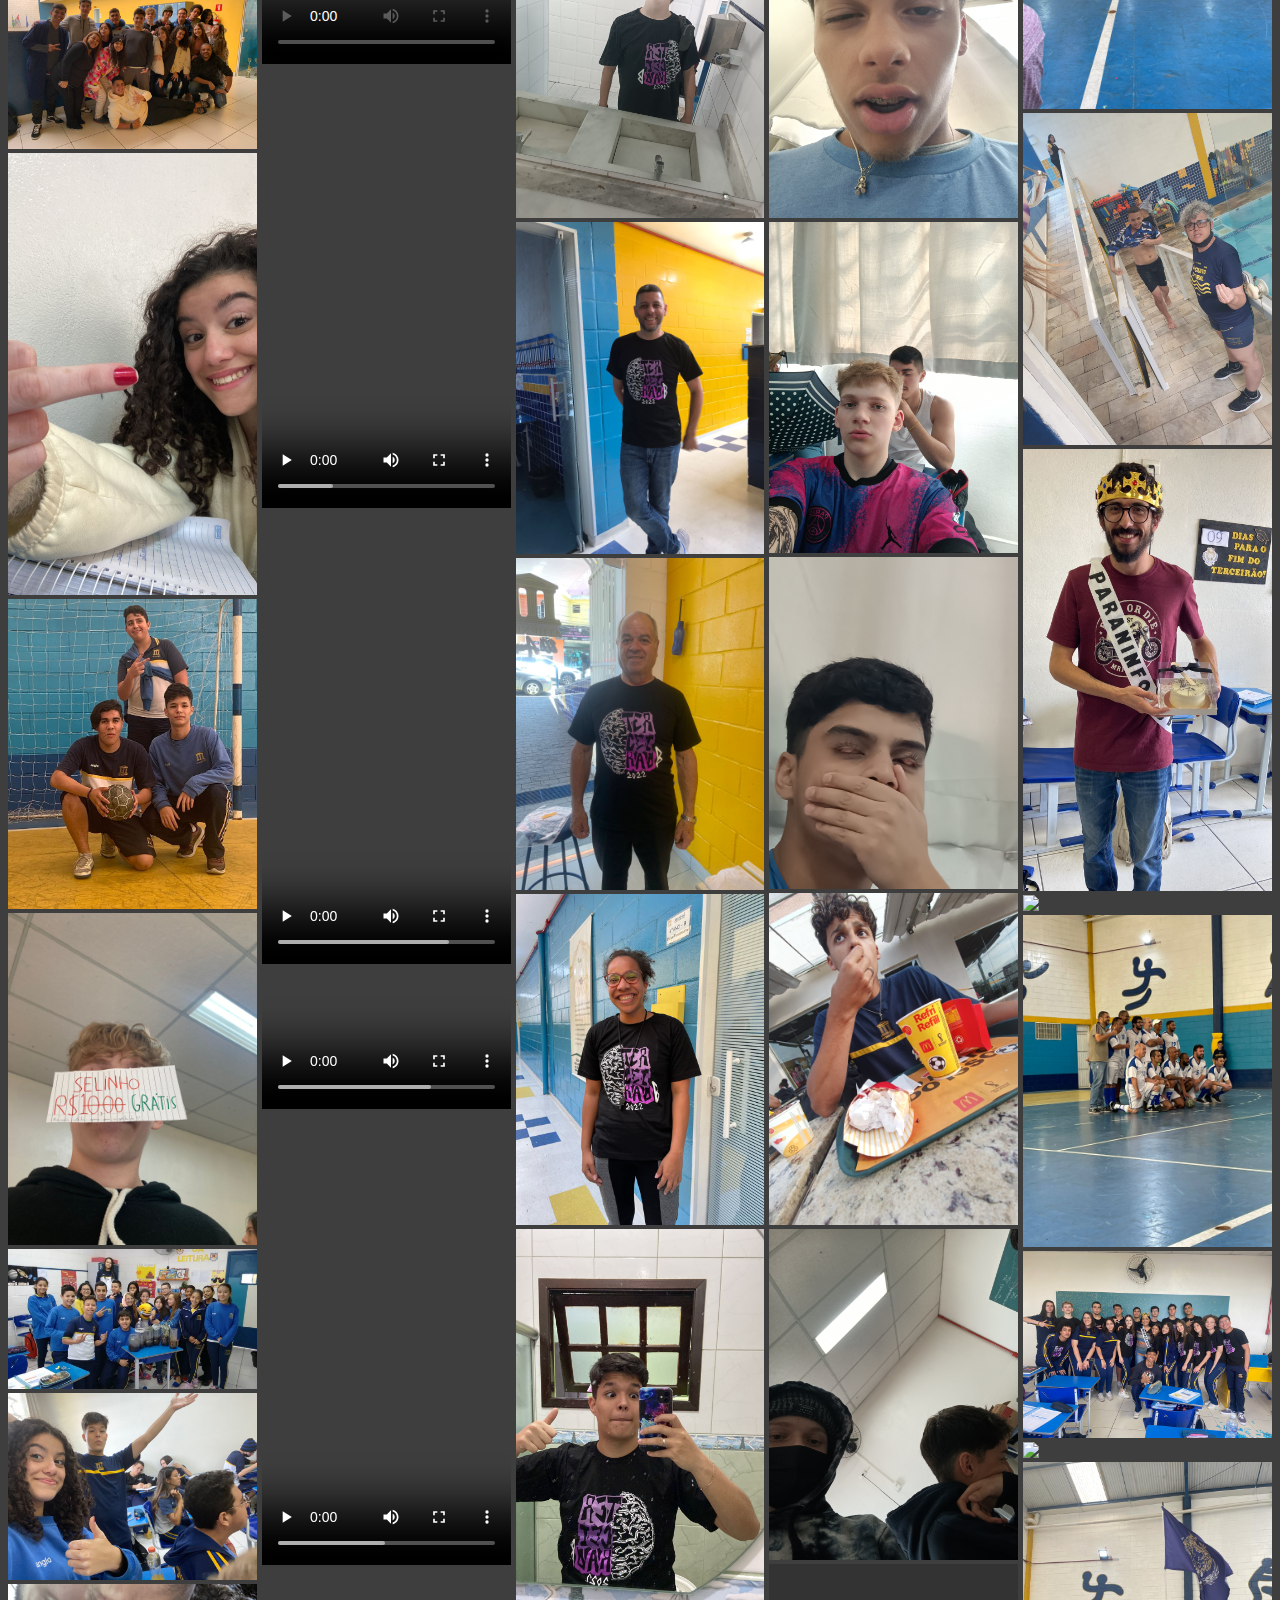
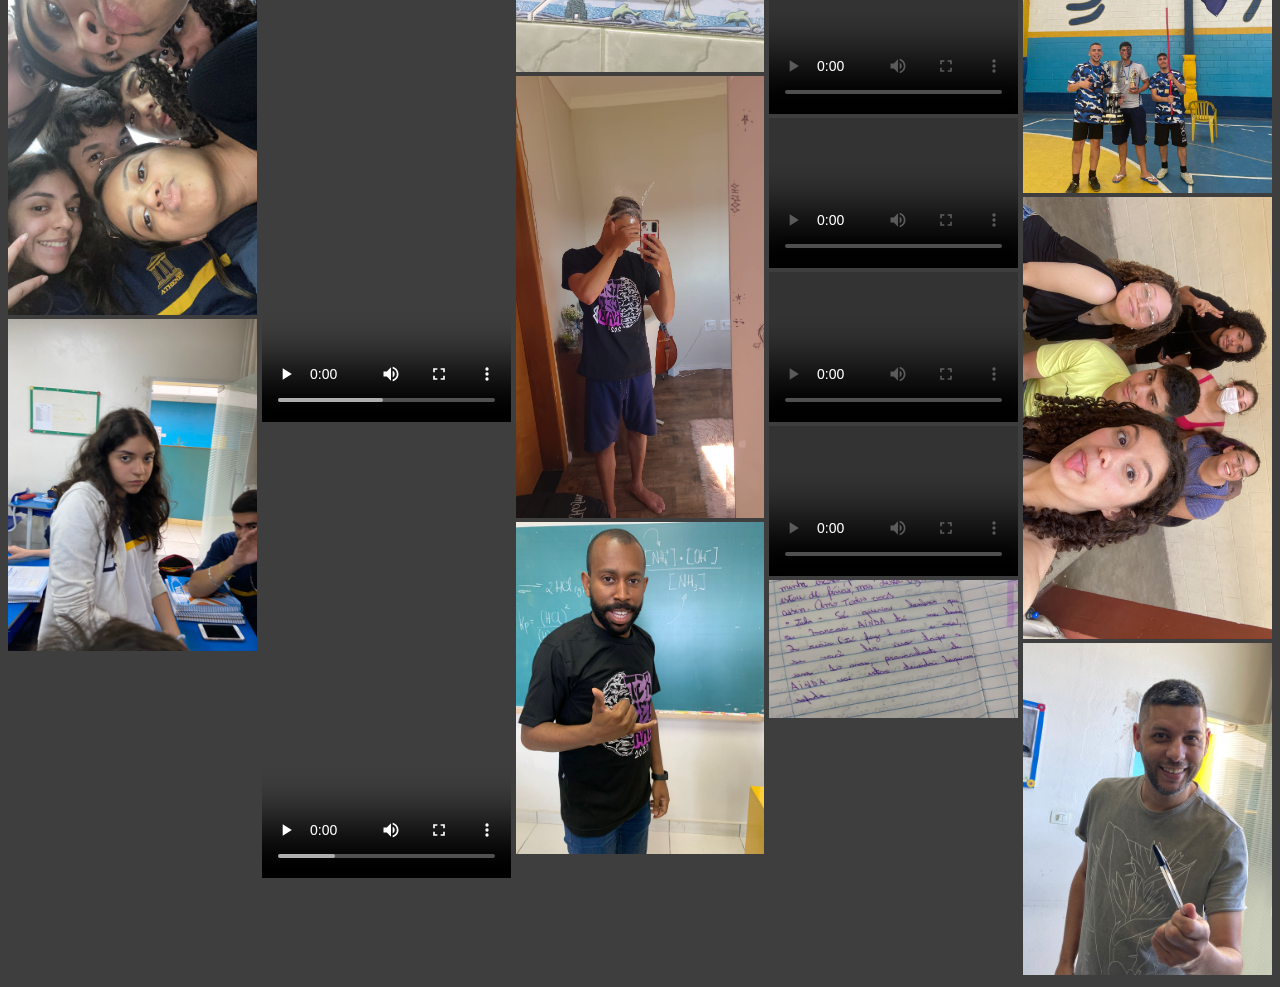
==== commit 149b9932: "galeria" ====
--- a/galeria.html
+++ b/galeria.html
@@ -1,5 +1,5 @@
 <!DOCTYPE html>
-<html lang="pt-br">
+<html lang="pt">
 <head>
     <meta charset="UTF-8">
     <meta http-equiv="X-UA-Compatible" content="IE=edge">
